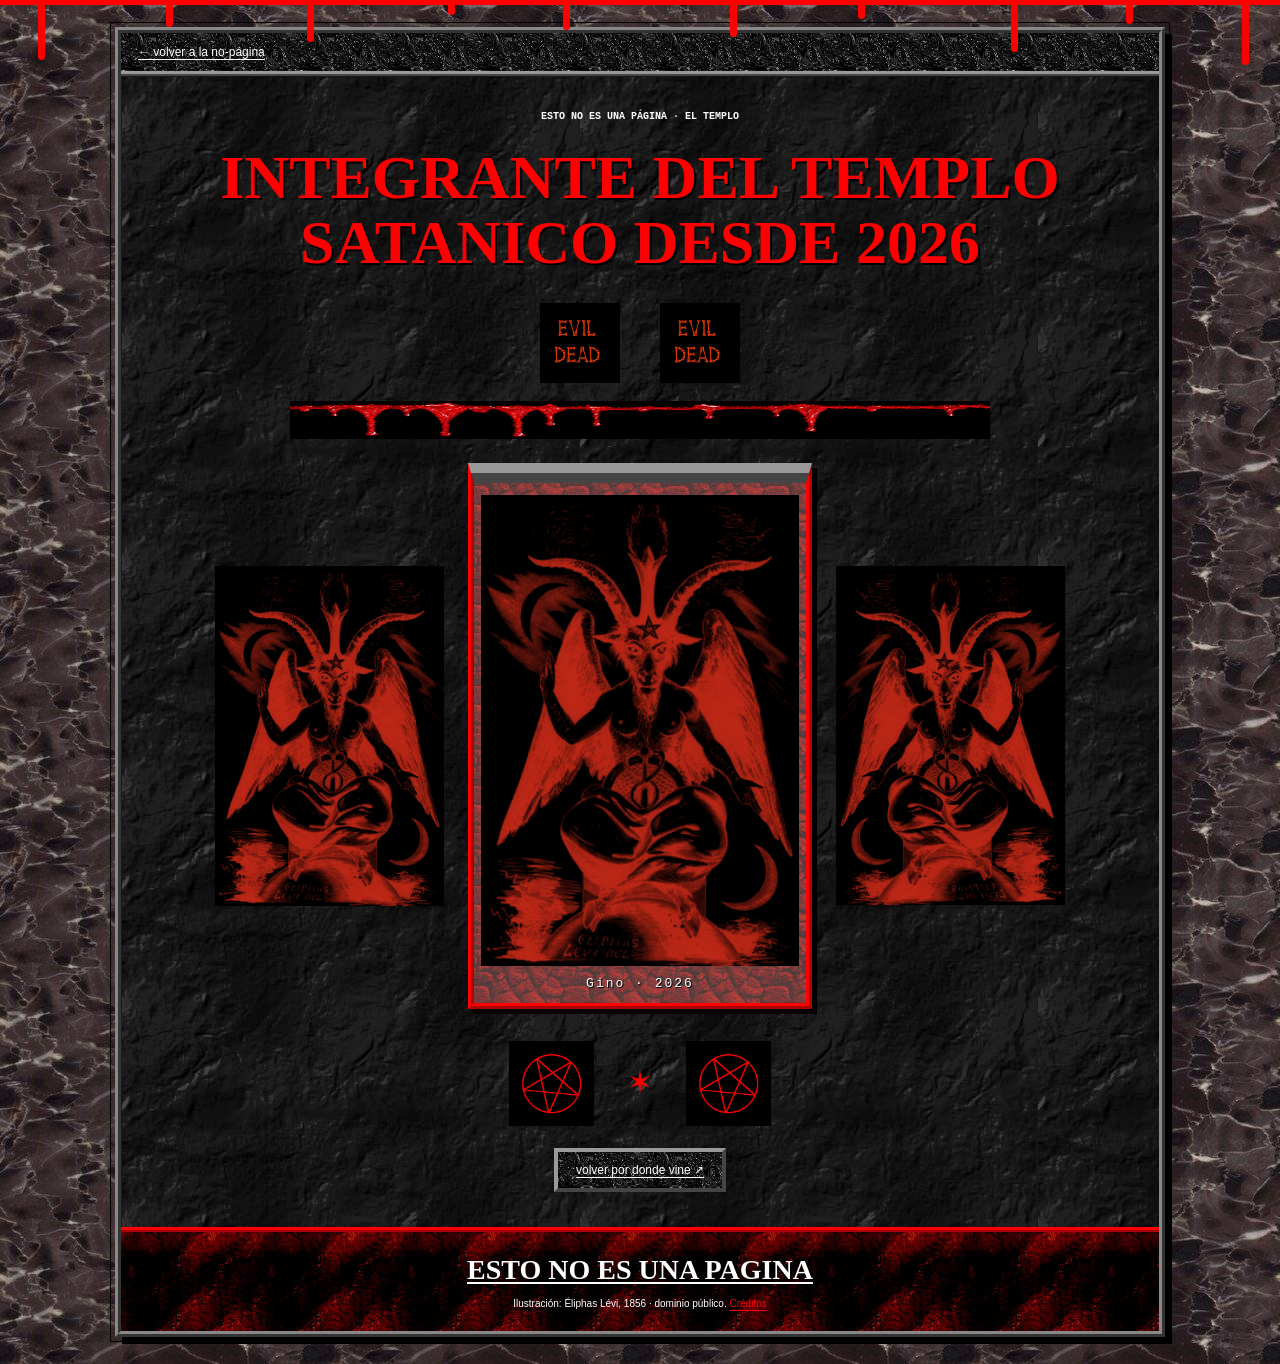
==== templo.html @ 2f42a0fe "Publicar ESTO NO ES UNA PAGINA con GIFs, fotos y Modo Impalero" ====
<!doctype html>
<html lang="es-AR">
<head>
  <meta charset="utf-8">
  <meta name="viewport" content="width=device-width, initial-scale=1">
  <meta name="theme-color" content="#080000">
  <link rel="icon" type="image/svg+xml" href="assets/night-sigil.svg">
  <title>EL TEMPLO · ESTO NO ES UNA PAGINA</title>
  <meta name="description" content="El rincón oscuro de Gino.">
  <link rel="stylesheet" href="style.css?v=12">
  <link rel="stylesheet" href="templo.css?v=10">
  <script id="site-texts" type="application/json">{}</script>
  <script src="templo.js?v=12" defer></script>
</head>
<body class="temple-page" data-export-file="templo.html">
  <div class="blood-edge" aria-hidden="true"><i></i><i></i><i></i><i></i><i></i><i></i><i></i><i></i><i></i><i></i></div>
  <div class="page-shell temple-shell">
    <nav class="temple-nav" aria-label="Controles del templo">
      <a href="index.html">← volver a la no-página</a>
      
    </nav>
    <main class="temple-main">
      <p class="temple-eyebrow">ESTO NO ES UNA PÁGINA · EL TEMPLO</p>
      <h1>INTEGRANTE DEL TEMPLO SATANICO DESDE 2026</h1>
      <div class="temple-gate-skulls" aria-hidden="true"><img class="" src="assets/retro-skull-red.gif" data-motion="assets/retro-skull-red.gif" data-still="assets/retro-skull-red.png" width="160" height="160" alt="" aria-hidden="true"><img class="" src="assets/retro-skull-red.gif" data-motion="assets/retro-skull-red.gif" data-still="assets/retro-skull-red.png" width="160" height="160" alt="" aria-hidden="true"></div><img class="blood-divider" src="assets/retro-blood-divider.gif" data-motion="assets/retro-blood-divider.gif" data-still="assets/retro-blood-divider.png" width="500" height="73" alt="" aria-hidden="true"><div class="baphomet-triptych">
        <img class="baphomet-side" src="assets/baphomet.gif" data-motion="assets/baphomet.gif" data-still="assets/baphomet.png" width="270" height="400" alt="Baphomet, ilustración de Éliphas Lévi iluminada en rojo">
        <figure class="baphomet-center"><img src="assets/baphomet.gif" data-motion="assets/baphomet.gif" data-still="assets/baphomet.png" width="270" height="400" alt="Baphomet en el centro del templo"><figcaption>Gino · 2026</figcaption></figure>
        <img class="baphomet-side mirrored" src="assets/baphomet.gif" data-motion="assets/baphomet.gif" data-still="assets/baphomet.png" width="270" height="400" alt="Baphomet a la derecha del templo">
      </div>
      <div class="temple-sigils" aria-label="Pentagramas animados"><img src="assets/pentagram.gif?v=7" data-motion="assets/pentagram.gif?v=7" data-still="assets/pentagram.png?v=7" width="220" height="220" alt="Pentagrama rojo animado"><span>✶</span><img src="assets/pentagram.gif?v=7" data-motion="assets/pentagram.gif?v=7" data-still="assets/pentagram.png?v=7" width="220" height="220" alt="Pentagrama rojo animado"></div>
      <a class="temple-exit" href="index.html#altar-brandon">volver por donde vine ↗</a>
    </main>
    <footer><a href="index.html">ESTO NO ES UNA PAGINA</a><p data-editor-lock>Ilustración: Éliphas Lévi, 1856 · dominio público. <a href="CREDITOS.md">Créditos</a></p></footer>
  </div>
  
</body>
</html>
---- style.css ----
@font-face{font-family:ComicLocal;src:url('assets/comic.ttf') format('truetype');font-display:swap}
@font-face{font-family:Pirata;src:url('assets/pirata-one.ttf') format('truetype');font-display:swap}
:root{--ink:#ffffff;--lime:#ffffff;--pink:#666666;--cyan:#cccccc;--realm:#222222;--phase:0deg;color-scheme:dark}
*{box-sizing:border-box}html{scroll-behavior:auto;scroll-padding-top:20px}
body{margin:0;background:#000000;color:var(--ink);font-family:'Times New Roman',Times,serif;font-size:15px;line-height:1.55;overflow-x:hidden}
button,input,select{font:inherit}button,a{-webkit-tap-highlight-color:transparent}button{cursor:pointer}a{color:#ffffff;text-underline-offset:3px}button:focus-visible,a:focus-visible,input:focus-visible,select:focus-visible{outline:2px solid #ffffff;outline-offset:3px}
button{border:2px outset #999999;border-radius:0;background:linear-gradient(#444444,#111111);color:#ffffff;padding:7px 12px}button:hover{background:#111111;color:#fff;border-color:#999999}button:active{border-style:inset;transform:translateY(1px)}button[aria-pressed=true]{background:#222222;color:#fff}
h1,h2,h3,p{margin-top:0}h2{font-size:22px}p{margin-bottom:14px}[hidden]{display:none!important}img{max-width:100%;image-rendering:auto}.text-link{padding:0;border:0;background:none;color:#cccccc;text-decoration:underline;text-align:left}.text-link:hover{background:transparent;color:#fff}.skip{position:fixed;top:-100px;left:12px;z-index:100;background:#ffffff;color:#000000;padding:12px}.skip:focus{top:10px}
.acid-background{position:fixed;inset:0;z-index:-2;background:#000000 url('assets/retro-black-silk.jpg') repeat;pointer-events:none}.star-dust{display:none}
.page-shell{width:min(1150px,calc(100% - 44px));margin:24px auto 38px;background:#000000;border:1px solid #666666;outline:1px solid #111111;outline-offset:4px;box-shadow:7px 7px 0 #000}
.topline{display:flex;align-items:center;justify-content:space-between;gap:12px;padding:6px 12px;background:#000000;color:#999999;font:11px Tahoma,Arial,sans-serif;border-bottom:1px solid #444444}.topline button{font:11px Tahoma,Arial,sans-serif;padding:4px 8px}
.masthead{position:relative;isolation:isolate;overflow:hidden;text-align:center;padding:28px 100px 29px;background:#000000;border-bottom:1px solid #444444;border-top:1px solid #111111;min-height:310px}
.masthead:before{content:'';position:absolute;inset:0;z-index:-1;background:url('assets/night-sigil.svg') center/350px 350px no-repeat;opacity:.65}
.tiny-welcome{color:#cccccc;font:12px 'Courier New',monospace;letter-spacing:2px;margin:0 0 15px}
.masthead h1{font-family:'Times New Roman',Times,serif;line-height:.91;font-size:clamp(55px,7.8vw,99px);font-weight:400;letter-spacing:1px;color:#ffffff;margin:0;text-shadow:2px 2px 0 #222222}
.masthead h1 span{display:block}.masthead h1 span+span{font-size:.87em;color:#cccccc;margin-top:5px}
.masthead-bottom{color:#999999;font-size:12px;margin:22px 0 0}.masthead-bottom strong{color:#ffffff;font-weight:normal}
.masthead-sticker{position:absolute;right:26px;bottom:23px;background:#000000;border:1px solid #444444;box-shadow:2px 2px 0 #000;color:#999999;padding:7px 9px;font:12px 'Courier New',monospace;line-height:1.1;transform:rotate(5deg)}
.header-stars{position:absolute;left:27px;bottom:24px;color:#666666;letter-spacing:8px;font-size:14px}.header-sigil{display:none}
.masthead .retro-skull{position:absolute;width:99px;height:63px;object-fit:contain;top:112px;left:28px}.masthead .retro-skull.right{left:auto;right:28px;transform:scaleX(-1)}
.blood-divider{display:block;width:min(100%,500px);height:38px;object-fit:fill;margin:0 auto;pointer-events:none}.masthead>.blood-divider{position:absolute;width:100%;max-width:100%;height:37px;bottom:0;left:0;margin:0}
.ticker{overflow:hidden;background:#000000;color:#cccccc;border-block:1px solid #222222;padding:6px 0;font:12px 'Courier New',monospace}.ticker>div{white-space:nowrap;width:max-content;animation:marquee 45s linear infinite}@keyframes marquee{from{transform:translateX(4%)}to{transform:translateX(-60%)}}
.main-nav{display:flex;flex-wrap:wrap;background:linear-gradient(#444444 0,#111111 45%,#000000 50%,#222222 100%);border-bottom:1px solid #999999;padding:2px 4px;gap:3px}
.main-nav a,.main-nav button{flex:1;min-width:0;text-align:center;padding:9px 7px;border:1px solid #666666;background:#111111;color:#ffffff;font:bold 12px Tahoma,Arial,sans-serif;text-decoration:none}.main-nav a:hover,.main-nav button:hover{background:#111111;color:#fff;border-color:#666666}.main-nav .temple-nav-link{color:#999999;background:#111111}.main-nav button{flex:0 0 53px}
.sticker-bomb{display:flex;align-items:center;justify-content:center;flex-wrap:wrap;gap:12px;padding:18px 14px;background:#000000;border-bottom:1px solid #222222}
.pasted-sticker{display:flex;align-items:center;gap:7px;padding:5px 9px;background:#000000;color:#cccccc;border:1px solid #444444;line-height:1.15;box-shadow:2px 2px 0 #000;min-height:61px}.pasted-sticker img{width:45px;height:45px;object-fit:contain}.pasted-sticker span{font:11px Tahoma,Arial,sans-serif;font-weight:bold}.pasted-sticker span b{font-weight:normal;font-size:10px}.anarchy-sticker,.communist-sticker{flex-direction:column;gap:3px;min-width:60px;padding:5px}.anarchy-sticker img,.communist-sticker img{width:40px;height:40px}.anarchy-sticker span,.communist-sticker span{font-size:10px}.anarchy-tape{font:13px Georgia,serif;color:#cccccc;border:1px dashed #666666;transform:rotate(-4deg);text-align:center;line-height:1.2;min-height:51px}
.columns{display:grid;grid-template-columns:186px minmax(0,1fr) 168px;gap:23px;padding:29px 20px 30px;background:#000000}.left-column,.right-column{display:flex;flex-direction:column;gap:24px;min-width:0}main{min-width:0}
.window{background:#000000;color:#ffffff;border:1px solid #666666;box-shadow:3px 3px 0 #000}.titlebar{margin:0;padding:6px 8px;border-bottom:1px solid #999999;background:linear-gradient(#666666,#222222 45%,#111111 50%,#222222);font:bold 11px Tahoma,Arial,sans-serif;color:#ffffff;display:flex;align-items:center;justify-content:space-between;gap:6px}.titlebar>span{font:11px Tahoma,sans-serif;color:#cccccc;border:1px outset #999999;background:#222222;width:15px;height:15px;line-height:13px;text-align:center;flex-shrink:0}.window-body{padding:13px}.directory .hello{font-family:'Times New Roman',Times,serif;font-size:27px;line-height:1.05;color:#ffffff;margin:1px 0 13px}.waving{color:#666666}.directory p{font-size:12px}.directory hr{border:0;border-top:1px solid #222222;margin:16px 0}.directory a,.directory button{display:block;font:12px Tahoma,Arial,sans-serif;line-height:1.5;color:#cccccc;margin:9px 0}.directory a:hover{color:#ffffff}.small-note{font-size:11px!important;color:#999999;margin:16px 0 0}
.friends-note{position:relative;border:1px solid #444444;padding:16px 12px;background:#000000}.friends-note:before{content:'†';position:absolute;top:-17px;left:calc(50% - 11px);font-size:29px;line-height:1;background:#000000;padding:0 4px;color:#666666}.friends-note h2{font-family:'Times New Roman',Times,serif;font-weight:normal;font-size:27px;line-height:1.05;color:#cccccc;margin:5px 0 12px}.friends-note p{font-size:12px;color:#cccccc;margin:0;overflow-wrap:anywhere}.friends-stars{display:block;color:#444444;text-align:center;font-size:16px;letter-spacing:7px;margin-top:8px}
.album-note{background:#000000;padding:12px;border:1px solid #444444}.album-note h2{font-family:'Times New Roman',Times,serif;font-size:27px;line-height:1;color:#cccccc;font-weight:normal;margin-bottom:13px}.album-cover{display:block;border:1px solid #666666;padding:3px}.album-cover img{display:block;width:100%;height:auto}.album-note p{font-size:12px;margin:12px 0}.album-listen{color:#cccccc;font:11px Tahoma,sans-serif;display:block;border-top:1px solid #222222;padding-top:9px}
.under-construction{border:1px dashed #666666;padding:11px 8px;color:#cccccc;text-align:center;background:#111111;font:11px Tahoma,Arial,sans-serif}.under-construction>span{font-size:23px;display:block}.under-construction strong{display:block;font-size:12px;letter-spacing:1px;line-height:1.2}.under-construction small{display:block;font-size:10px;margin-top:7px}.badge-stack{display:flex;flex-wrap:wrap;justify-content:center;gap:8px}.web-badge{display:block;width:84px;border:2px ridge #999999;background:linear-gradient(#444444,#000000);color:#cccccc;text-align:center;padding:4px 1px;font:9px Tahoma,Arial,sans-serif;line-height:1.2}.web-badge b{font-size:10px}.sidebar-sticker{background:#000000;color:#cccccc;border-block:3px double #666666;padding:10px 4px;text-align:center}.sidebar-sticker img{display:block;width:75px;height:75px;object-fit:contain;margin:0 auto 10px}.sidebar-sticker span{font:bold 12px 'Courier New',monospace;letter-spacing:1px;line-height:1.1}
.about-section{margin-bottom:35px}.welcome-box{position:relative;background:#000000;border:1px solid #444444;border-left:3px solid var(--realm);padding:24px 26px 19px;box-shadow:4px 4px 0 #000;margin-bottom:25px}.new-label{position:absolute;right:14px;top:-10px;background:#111111;border:1px solid #444444;color:#cccccc;padding:3px 8px;font:10px 'Courier New',monospace;letter-spacing:1.5px}.welcome-kicker{color:#999999;font:11px 'Courier New',monospace;letter-spacing:1px;margin-bottom:10px}.welcome-box h2{font-family:'Times New Roman',Times,serif;font-weight:400;font-size:61px;line-height:1;letter-spacing:1px;color:#ffffff;margin:0 0 17px}.welcome-box h2 br{display:none}.welcome-box h2 em{font-style:normal;color:#999999;text-decoration:none}.personal-intro{overflow-wrap:anywhere;font-size:15px;line-height:1.7}.welcome-bottom{display:flex;align-items:center;justify-content:space-between;font:10px Tahoma,sans-serif;color:#999999;border-top:1px solid #222222;padding-top:12px;gap:8px}.welcome-bottom>span:last-child{font-size:19px;color:#999999}
.about-album{display:grid;grid-template-columns:.8fr 1.2fr;gap:14px;align-items:start}.personal-photo{min-width:0;margin:0;border:1px solid #666666;background:#000000;box-shadow:3px 3px 0 #000}.photo-label{display:flex;justify-content:space-between;gap:7px;background:linear-gradient(#444444,#111111);color:#cccccc;border-bottom:1px solid #666666;padding:7px 8px;font:10px 'Courier New',monospace}.photo-image{padding:9px;background:#000000}.personal-photo img{display:block;width:100%;height:270px;object-fit:contain;border:1px solid #444444;margin:auto}.photo-gmod img{max-width:230px}.photo-plaza img{object-fit:cover;object-position:50% 30%}.personal-photo figcaption{padding:12px 13px;font-size:12px;line-height:1.65;color:#cccccc;overflow-wrap:anywhere}
.section-heading{display:flex;flex-wrap:wrap;justify-content:space-between;align-items:baseline;gap:7px;border-bottom:3px double #666666;padding-bottom:9px;margin:0 0 16px}.section-heading h2{font-family:'Times New Roman',Times,serif;font-weight:400;font-size:31px;line-height:1;margin:0;color:#cccccc}.section-heading>span{font:10px 'Courier New',monospace;color:#999999}
.odd-gifs{margin:32px 0}.odd-gif-grid{display:grid;grid-template-columns:1fr 1fr;gap:14px}.odd-gif-grid figure{margin:0;min-width:0;padding:7px;border:1px solid #444444;background:#000000}.odd-gif-grid img{display:block;width:100%;height:158px;object-fit:contain;background:#000}.odd-gif-grid figcaption{color:#999999;text-align:center;font:11px 'Courier New',monospace;line-height:1.35;padding:10px 2px 3px;overflow-wrap:anywhere}
.lab{margin:32px 0}.lab .window-body>p{font-size:13px}.toy-grid{display:grid;grid-template-columns:1fr 1fr;gap:10px}.toy-grid button{font-size:12px;padding:10px 7px}.toy-grid button:nth-child(3){border-color:#666666}.lab output{display:block;background:#000000;border:1px inset #999999;padding:13px 12px;color:#cccccc;font:12px 'Courier New',monospace;line-height:1.7;margin:15px 0 10px;min-height:60px}.lab .text-link{font-size:11px}
.gif-shrine{border:3px double #666666;background:#000000;margin:32px 0;padding:19px 12px 15px;text-align:center}.gif-shrine h2{font-family:'Times New Roman',Times,serif;font-weight:400;font-size:32px;color:#ffffff;line-height:1;margin:0 0 8px}.gif-shrine>p{font-size:11px;color:#999999}.gif-grid{display:grid;grid-template-columns:repeat(3,minmax(0,1fr));gap:8px}.gif-grid button{padding:9px 4px;background:#000000;border:1px solid #222222;color:#cccccc;display:flex;flex-direction:column;align-items:center;justify-content:center;gap:7px;font:10px Tahoma,sans-serif}.gif-grid button:hover{border-color:#666666}.gif-grid img{height:77px;object-fit:contain;max-width:100%}.shrine-note{margin:16px 0 0!important}
.thanks-note{position:relative;margin:35px 0;padding:25px 26px 20px;background:#000000;border-block:3px double #666666;border-inline:1px solid #444444}.thanks-kicker{font:10px 'Courier New',monospace;letter-spacing:1px;color:#cccccc}.thanks-note h2{font-family:'Times New Roman',Times,serif;font-weight:400;font-size:46px;line-height:1.04;margin:0 0 18px;color:#ffffff}.thanks-note>p:not(.thanks-kicker){font-size:14px;color:#cccccc}.thanks-signoff{border-top:1px solid #222222;padding-top:14px}.thanks-doodles{color:#666666;font-size:21px;letter-spacing:9px;text-align:center}.thanks-note #lucas-button{background:linear-gradient(#444444,#111111);border:2px outset #999999;color:#ffffff;font:12px Tahoma,Arial,sans-serif;padding:10px 14px;margin:4px 0 10px}.thanks-note #lucas-button:hover{background:#444444}
.friend-altar{position:relative;margin:45px 0 12px;text-align:center;background:#000000;border:5px double #666666;border-top:22px ridge #222222;padding:20px 22px 22px;clip-path:polygon(0 26px,7% 26px,7% 0,93% 0,93% 26px,100% 26px,100% 100%,0 100%)}
.altar-label{font:10px 'Courier New',monospace;color:#999999;letter-spacing:2px;margin:5px 0 11px}.friend-altar h2{font-family:'Times New Roman',Times,serif;font-weight:400;color:#ffffff;font-size:60px;line-height:1;margin:0 0 18px}.altar-portrait{display:flex;align-items:flex-end;justify-content:center;gap:18px;max-width:100%;margin:0 auto 25px}.altar-portrait .brandon-photo{width:min(205px,57%);height:auto;border:2px ridge #cccccc;box-shadow:3px 3px 0 #000}.altar-star{width:40px;height:140px;object-fit:contain;flex:0 1 40px;min-width:0}.brandon-dedication{font-size:15px;line-height:1.8;color:#cccccc;max-width:440px;margin:auto;overflow-wrap:anywhere}.altar-hearts{border-top:1px solid #222222;color:#666666;font-size:18px;letter-spacing:8px;padding-top:14px;margin-top:20px}
.temple-callout{background:#000000;border:3px double #444444;padding:13px 8px;text-align:center}.temple-callout>img{display:block;width:90px;height:90px;object-fit:contain;margin:0 auto 13px}.temple-button{display:block;border:1px solid #999999;background:#111111;color:#cccccc;padding:10px 4px;font:23px 'Times New Roman',Times,serif;line-height:1;text-decoration:none}.temple-button:hover{background:#222222;color:#fff}
.warning-box .window-body{text-align:center}.error-code{color:#666666;font:60px Impact,'Arial Black',sans-serif;line-height:1.1}.warning-box p{font-size:12px;line-height:1.4;margin:5px 0 13px}.warning-box button{font:10px Tahoma,sans-serif;padding:7px 5px}
.planet-box{border-block:1px solid #222222;text-align:center;padding:13px 7px;color:#999999}.planet-box p{font-size:11px;margin:0;line-height:1.5}.planet-box button{display:flex;justify-content:center;align-items:center;width:115px;height:115px;padding:3px;border:0;background:none;margin:6px auto}.planet-box img{width:105px;height:105px;object-fit:contain}
.dont-box{text-align:center;padding:14px 9px;background:#000000;border:1px dashed #444444}.dont-box p{font-size:10px;color:#999999;margin:0 0 10px}.dont-box button{border:5px outset #444444;background:#111111;color:#ffffff;width:105px;height:105px;border-radius:50%;font:bold 25px Impact,sans-serif;line-height:1.05;padding:0;box-shadow:3px 3px 0 #000}.dont-box small{display:block;font-size:10px;color:#999999;margin:12px 0 0}
.secret-meter .window-body{text-align:center}.secret-meter p{font-size:11px;margin-bottom:12px}.secret-meter strong{font:27px 'Courier New',monospace;color:#cccccc}.secret-dots{display:flex;justify-content:center;gap:9px;margin-bottom:13px}.secret-dots i{width:12px;height:12px;border:1px solid #666666;background:#111111}.secret-dots i.found{background:#666666;border-color:#ffffff}.secret-meter .text-link{font-size:11px}
.fortune-note{position:relative;padding:18px 12px;background:#111111;border:1px solid #666666;transform:rotate(-3deg)}.fortune-note:before{content:'';position:absolute;top:-6px;left:32%;width:40px;height:11px;background:#999999;border:1px solid #222222;transform:rotate(4deg)}.fortune-note span{font:10px 'Courier New',monospace;color:#cccccc}.fortune-note p{font-size:13px;color:#cccccc;margin:10px 0 0;line-height:1.6}
.visit-box{padding:11px 7px;border:2px ridge #666666;background:#000000;text-align:center;color:#999999;font:10px Tahoma,sans-serif}.visit-box strong{display:block;font:25px 'Courier New',monospace;letter-spacing:4px;color:#cccccc;background:#000000;border:1px inset #444444;padding:3px 2px;margin:8px 0 4px}.visit-box small{font-size:9px}
.retro-bat-box{padding:8px;text-align:center;border-bottom:1px solid #222222}.retro-bat-box img{display:block;width:100%;height:auto;object-fit:contain}
.portal-strip{margin:5px 20px 23px;border-block:3px double #666666;padding:20px 0 23px;text-align:center;background:#000000}.portal-strip h2{font-family:'Times New Roman',Times,serif;font-weight:400;font-size:37px;color:#cccccc;line-height:1;margin:0 0 8px}.portal-strip>p{color:#999999;font:11px 'Courier New',monospace;margin-bottom:20px}.portal-strip>div{display:grid;grid-template-columns:repeat(3,minmax(0,1fr));gap:15px}.portal-strip a{padding:13px 9px;background:#000000;border:1px solid #666666;color:#cccccc;font:bold 12px Tahoma,sans-serif;text-decoration:none}.portal-strip a span{display:block;color:#999999;font-size:10px;font-weight:normal;padding-top:6px}.portal-strip a:hover{background:#111111;color:#ffffff}
footer{background:#000000;border-top:1px solid #444444;padding:21px 18px 9px;text-align:center;color:#999999;font:11px Tahoma,Arial,sans-serif}footer>p:first-child{font-family:'Times New Roman',Times,serif;font-size:26px;color:#cccccc;margin-bottom:6px}footer p{margin-bottom:13px}.footer-row{display:flex;justify-content:space-between;gap:12px;font-size:10px}.footer-row a,.footer-row button{font:10px Tahoma,sans-serif;color:#999999}.footer-secret{font:10px 'Courier New',monospace;margin:12px 0 0;color:#666666}#last-dot{background:none;border:0;color:#999999;font-size:17px;padding:0 7px}
#particles{position:fixed;inset:0;pointer-events:none;z-index:40;overflow:hidden}.particle{position:absolute;top:-65px;font-weight:bold;animation:fall 4s linear forwards}@keyframes fall{to{transform:translate(70px,110vh) rotate(540deg)}}.cursor-star{position:fixed;color:#999999;pointer-events:none;z-index:45;font-size:14px;animation:twinkle .8s ease-out forwards}@keyframes twinkle{to{opacity:0;transform:translateY(17px) rotate(100deg) scale(.1)}}
#toast{position:fixed;z-index:90;bottom:22px;left:50%;transform:translateX(-50%);max-width:calc(100% - 28px);border:2px outset #999999;box-shadow:4px 4px 0 #000;background:#111111;color:#ffffff;padding:13px 19px;font-size:13px}
dialog{width:min(510px,calc(100% - 28px));max-height:85vh;padding:0 0 16px;border:3px ridge #999999;background:#000000;color:#ffffff;box-shadow:8px 8px 0 #000}dialog::backdrop{background:#000b}.dialog-bar{display:flex;justify-content:space-between;align-items:center;gap:12px;padding:6px 8px;background:linear-gradient(#666666,#111111);border-bottom:1px solid #999999;color:#ffffff;font:12px Tahoma,sans-serif}.dialog-bar button{padding:2px 7px;font-size:18px;line-height:1.1}.dialog-content{padding:22px;font-size:15px}.dialog-content h2{font-family:'Times New Roman',Times,serif;font-weight:400;font-size:37px;line-height:1.1;color:#cccccc}.dialog-content a{color:#cccccc}.dialog-content li{margin-bottom:12px}.dialog-content p:last-child{margin-bottom:0}.secret-symbol{text-align:center;font-size:55px;color:#666666}.secret-hint{background:#000000;border:1px inset #666666;padding:13px;color:#cccccc;font:12px 'Courier New',monospace;line-height:1.7}#dialog-ok{display:block;margin:auto;min-width:150px;font:12px Tahoma,sans-serif}.lucas-surprise{text-align:center}.lucas-surprise img{display:block;width:100%;height:auto;border:1px solid #666666}.lucas-surprise h2{font-size:40px;margin:18px 0 0}.noscript{position:fixed;bottom:0;width:100%;background:#111111;color:#ffffff;padding:12px;z-index:100}
.flip-day .odd-gif-grid img,.flip-day .gif-grid img{transform:rotate(180deg)}.paused *,.paused *:before,.paused *:after{animation-play-state:paused!important;scroll-behavior:auto!important}.paused .particle,.paused .cursor-star{display:none}
@media(max-width:1050px){.page-shell{width:calc(100% - 28px)}.columns{grid-template-columns:165px minmax(0,1fr) 150px;gap:15px;padding:25px 14px}.masthead h1{font-size:80px}.masthead{padding-inline:105px}.about-album{grid-template-columns:1fr}.personal-photo img{height:auto;max-height:400px;object-fit:contain}.photo-gmod img{max-width:220px}.photo-plaza img{width:100%;max-height:none}.toy-grid{grid-template-columns:1fr}.welcome-box{padding:24px 19px 17px}.welcome-box h2{font-size:55px}.welcome-box h2 br{display:block}.titlebar{font-size:10px}.pasted-sticker{padding:5px 7px}.sticker-bomb{gap:10px}.anarchy-tape{font-size:12px}}
@media(max-width:800px){.columns{grid-template-columns:164px minmax(0,1fr)}.right-column{grid-column:1/-1;display:grid;grid-template-columns:repeat(3,minmax(0,1fr));align-items:start;padding-top:14px;gap:24px 16px}.topline>span:nth-child(2){display:none}.masthead{min-height:285px;padding-inline:78px}.masthead h1{font-size:69px}.masthead .retro-skull{left:12px;width:65px;height:56px}.masthead .retro-skull.right{left:auto;right:12px}.tiny-welcome{font-size:10px;letter-spacing:1px}.main-nav a,.main-nav button{font-size:11px}.masthead-sticker{right:14px;font-size:10px}.header-stars{left:13px;font-size:11px}.welcome-box h2{font-size:53px}.personal-photo figcaption{font-size:14px}.portal-strip>div{gap:9px}.portal-strip a{font-size:11px}.footer-row{flex-wrap:wrap;justify-content:center}}
@media(max-width:560px){body{font-size:15px}.page-shell{width:calc(100% - 18px);margin:9px auto 20px;outline-offset:2px;box-shadow:3px 3px 0 #000}.topline{font-size:9px;padding:6px;gap:8px}.topline button{font-size:10px}.masthead{padding:23px 12px 38px;min-height:0}.masthead h1{font-size:clamp(46px,12.8vw,70px);letter-spacing:0}.masthead:before{background-size:260px}.tiny-welcome{font-size:9px;letter-spacing:0;margin-bottom:19px}.masthead-bottom{font-size:10px;margin-top:18px}.masthead .retro-skull{position:static;display:inline-block;width:48px;height:37px;vertical-align:middle;margin:16px 17px 0}.masthead-sticker,.header-stars{display:none}.masthead>.blood-divider{height:25px}.ticker{font-size:10px}.main-nav a,.main-nav button{flex:1 0 29%;font-size:11px;padding:10px 5px}.sticker-bomb{gap:8px;padding:14px 7px}.pasted-sticker{min-height:54px;padding:4px 6px}.pasted-sticker img{width:34px;height:34px}.pasted-sticker span{font-size:10px}.pasted-sticker span b{font-size:9px}.anarchy-sticker,.communist-sticker{min-width:50px}.anarchy-sticker img,.communist-sticker img{width:33px;height:33px}.anarchy-sticker span,.communist-sticker span{font-size:9px}.anarchy-tape{font-size:12px}.columns{display:flex;flex-direction:column;padding:24px 12px;gap:24px}.left-column{display:contents}.friends-note{order:0;padding:18px 16px}.friends-note h2{font-size:32px}.friends-note h2 br{display:none}.friends-note p{font-size:14px}.friends-stars{display:none}main{order:1}.directory{order:2}.album-note{order:3}.under-construction,.badge-stack{display:none}.left-column>.sidebar-sticker{order:5}.right-column{order:4;display:grid;grid-template-columns:1fr 1fr;gap:23px 12px;padding:0}.welcome-box{padding:24px 17px 18px}.welcome-box h2{font-size:52px}.welcome-box h2 br{display:none}.personal-intro{font-size:15px}.welcome-kicker{font-size:10px}.welcome-bottom{font-size:9px}.new-label{font-size:9px}.about-album{gap:19px}.photo-label{font-size:11px}.personal-photo figcaption{font-size:14px;padding:13px}.photo-image{padding:8px}.photo-gmod img{max-width:230px}.section-heading h2{font-size:31px}.section-heading>span{font-size:9px}.odd-gif-grid{gap:10px}.odd-gif-grid img{height:117px}.odd-gif-grid figcaption{font-size:10px}.toy-grid{grid-template-columns:1fr 1fr;gap:8px}.toy-grid button{font-size:11px;padding:10px 5px}.titlebar{font-size:11px}.gif-shrine{padding:18px 8px}.gif-shrine h2{font-size:28px}.gif-grid img{height:61px}.thanks-note{padding:22px 18px}.thanks-note h2{font-size:40px}.friend-altar{padding:19px 13px}.friend-altar h2{font-size:51px}.altar-portrait{gap:10px}.altar-star{width:31px;height:115px;flex-basis:31px}.brandon-dedication{font-size:14px}.temple-callout{grid-column:1/-1;display:flex;align-items:center;justify-content:center;gap:20px}.temple-callout>img{width:66px;height:66px;margin:0}.temple-button{font-size:28px;padding:12px}.album-cover{max-width:260px;margin:auto}.album-note h2{font-size:34px;text-align:center}.album-note p{font-size:14px}.directory p{font-size:14px}.directory a,.directory button{font-size:14px}.directory .hello{font-size:32px}.fortune-note p{font-size:12px}.portal-strip{margin:0 12px 20px}.portal-strip h2{font-size:32px}.portal-strip>div{grid-template-columns:1fr}.portal-strip a{font-size:13px}.footer-row{flex-direction:column;align-items:center}.lucas-surprise h2{font-size:35px}}
@media(prefers-reduced-motion:reduce){*,*:before,*:after{animation:none!important;transition:none!important}.cursor-star{display:none}}

.directory-sigil{text-align:center;margin:-8px 0 -13px}.directory-sigil img{width:65px;height:65px;object-fit:contain}.brandon-photo{filter:grayscale(1)}.gif-grid .pixel-gif{filter:grayscale(1)}
@media(max-width:560px){.directory-sigil{display:none}}
/* Fondos originales de Graphics by Jo y Horror GIF Necronomicon. */
:root{--ink:#fff;--lime:#fff;--pink:#f00;--cyan:#ccc;--realm:#ff0000}
body{font-family:'Times New Roman',Times,serif;font-size:16px;color:#fff}
a,.text-link{color:#f00}a:hover,.text-link:hover{color:#fff}
button{font-family:Tahoma,Arial,sans-serif;background:#111 url('assets/retro-dark-chrome.gif') repeat;border:3px outset #999;color:#fff;text-shadow:1px 1px 0 #000}
button:hover,button[aria-pressed=true]{background:#900 url('assets/retro-rough-red.jpg') repeat;border-color:#f00;color:#fff}
.acid-background{background:#000 url('assets/retro-jo-black-marble.jpg') repeat}
.page-shell{background:#000;border:5px ridge #888;outline:1px solid #000;box-shadow:7px 7px 0 #000}
.topline{background:#000;color:#ccc;border-color:#888}.topline button{border-width:2px}
.masthead{background:#000 url('assets/retro-black-stone.jpg') repeat;border-block:5px ridge var(--realm);padding-top:26px;padding-bottom:34px;min-height:300px}
.masthead:before{display:none}
.tiny-welcome{color:#fff;font:bold 12px 'Courier New',monospace;letter-spacing:0}
.masthead h1{font-family:'Times New Roman',Times,serif;font-size:clamp(48px,6.4vw,85px);font-weight:900;line-height:.98;letter-spacing:-1px;color:#fff;text-shadow:3px 3px 0 #900}
.masthead h1 span+span{color:#f00;font-size:.91em;text-shadow:2px 2px 0 #000}
.masthead-bottom,.masthead-bottom strong{color:#fff}.masthead-sticker{background:#000;border:2px outset #888;color:#f00}.header-stars{color:#f00}
.ticker{background:#800 url('assets/retro-rough-red.jpg') repeat;color:#fff;border-block:2px ridge #f00;font-weight:bold}
.main-nav{background:#000 url('assets/retro-dark-chrome.gif') repeat;border-bottom:4px ridge #888;padding:5px;gap:5px}
.main-nav a,.main-nav button{background:#000;border:3px outset #999;color:#fff;font:bold 12px Arial,sans-serif;text-decoration:underline}
.main-nav a:hover,.main-nav button:hover{background:#900;border-color:#f00}.main-nav .temple-nav-link{background:#900 url('assets/retro-rough-red.jpg') repeat;color:#fff}
.sticker-bomb{background:#000 url('assets/retro-black-stone.jpg') repeat;border-bottom:5px ridge #888}
.pasted-sticker{background:#000;border:2px outset #666;color:#fff}.anarchy-tape{color:#f00;border-color:#f00;font-weight:bold}
.columns{background:#000;gap:18px;padding-top:24px}
.window,.friends-note,.album-note,.sidebar-sticker,.welcome-box,.personal-photo,.odd-gif-grid figure,.gif-shrine,.thanks-note,.friend-altar,.temple-callout,.dont-box,.secret-meter,.fortune-note,.visit-box,.portal-strip{background:#000 url('assets/retro-black-stone.jpg') repeat;border:4px ridge #888;color:#fff}
.titlebar,.photo-label,.dialog-bar{background:#000 url('assets/retro-dark-chrome.gif') repeat;border-bottom:3px ridge #999;color:#fff;font-family:Tahoma,Arial,sans-serif;font-weight:bold;text-shadow:1px 1px 0 #000}
.titlebar>span{background:#999;color:#000;border:2px outset #ccc;text-shadow:none}
.window-body{padding:12px}.directory .hello{font-family:'Times New Roman',Times,serif;font-weight:bold;color:#f00;font-size:26px}
.directory a,.directory button{color:#f00}.directory a:hover{color:#fff}.directory hr{border-top:2px groove #999}.small-note,.waving{color:#ccc}
.friends-note{border-color:#f00}.friends-note:before{background:#000;color:#f00}.friends-note h2,.album-note h2{font-family:'Times New Roman',Times,serif;font-weight:bold;color:#f00;font-size:25px;line-height:1.1}
.friends-note p,.album-note p{color:#fff}.friends-stars{color:#f00}.album-cover{border:4px ridge #999;background:#000}.album-listen{color:#f00;border-color:#888}
.under-construction{background:#000;border:3px dashed #f00;color:#fff}.web-badge{background:#000 url('assets/retro-dark-chrome.gif') repeat;color:#fff;border:3px ridge #999}.sidebar-sticker span{color:#f00}
.welcome-box{border-left:6px ridge var(--realm);padding:20px;margin-bottom:20px}.new-label{background:#f00;border:2px outset #ccc;color:#fff;font-weight:bold}
.welcome-kicker{color:#ccc;letter-spacing:0}.welcome-box h2{font-family:'Times New Roman',Times,serif;font-size:47px;font-weight:bold;line-height:1.05;color:#fff;text-shadow:2px 2px 0 #000;letter-spacing:-1px}
.welcome-box h2 em{color:#f00}.personal-intro{font-size:16px;line-height:1.5}.welcome-bottom{color:#ccc;border-top:2px groove #888}.welcome-bottom>span:last-child{color:#f00}
.photo-label{font-size:11px;color:#fff}.photo-image{background:#000 url('assets/retro-dark-chrome.gif') repeat;padding:10px}.personal-photo img{border:2px inset #aaa}.personal-photo figcaption{color:#fff;font-size:14px;line-height:1.5}
.section-heading{background:#000 url('assets/retro-rough-red.jpg') repeat;padding:8px;border:3px ridge #f00;align-items:center}
.section-heading h2{font-family:'Times New Roman',Times,serif;font-size:27px;font-weight:bold;color:#fff;line-height:1.05;text-shadow:1px 1px 0 #000}.section-heading>span{color:#fff;letter-spacing:0}
.odd-gif-grid figcaption{color:#fff}.odd-gif-grid figure{border-width:3px}.toy-grid button{border-width:3px}.toy-grid button:nth-child(3){border-color:#f00}.lab output{color:#fff;border:3px inset #888}.lab .text-link{color:#f00}
.gif-shrine{border:5px ridge #999}.gif-shrine h2{font-family:'Times New Roman',Times,serif;font-weight:bold;color:#f00;font-size:30px;line-height:1.15}.gif-shrine>p{color:#fff}.gif-grid button{border:3px outset #999;color:#fff;background:#000}.gif-grid button:hover{border-color:#f00}
.thanks-note{background:#900 url('assets/retro-rough-red.jpg') repeat;border:5px ridge #f00;padding:20px}.thanks-kicker{color:#fff}.thanks-note h2{font-family:'Times New Roman',Times,serif;font-weight:bold;color:#fff;font-size:38px;line-height:1.1;text-shadow:2px 2px 0 #000}
.thanks-note>p:not(.thanks-kicker){color:#fff;font-size:16px}.thanks-signoff{border-top:3px groove #f00}.thanks-doodles{color:#fff}.thanks-note #lucas-button{background:#000 url('assets/retro-dark-chrome.gif') repeat;color:#fff;border:4px outset #999;font-weight:bold}.thanks-note #lucas-button:hover{background:#f00}
.friend-altar{background:#000 url('assets/retro-jo-black-marble.jpg') repeat;border:6px ridge #999;border-top:22px ridge #888}.altar-label{color:#fff;letter-spacing:0}.friend-altar h2{font-family:'Times New Roman',Times,serif;font-size:54px;font-weight:bold;color:#f00;text-shadow:2px 2px 0 #000}.altar-portrait .brandon-photo{border:5px ridge #999}.brandon-dedication{color:#fff;font-size:16px;line-height:1.6}.altar-hearts{color:#f00;border-top:3px groove #888}
.temple-callout{background:#800 url('assets/retro-red-stone.jpg') repeat;border:5px ridge #f00}.temple-button{background:#000;border:4px outset #aaa;color:#f00;font:bold 23px 'Times New Roman',Times,serif;text-decoration:underline}.temple-button:hover{background:#f00;color:#fff}
.error-code{color:#f00}.warning-box p,.planet-box,.dont-box p,.dont-box small{color:#fff}.planet-box{border-block:3px groove #888;background:#000 url('assets/retro-black-stone.jpg') repeat}.dont-box{border-color:#f00}.dont-box button{border-color:#f00;background:#900 url('assets/retro-rough-red.jpg') repeat;color:#fff}
.secret-meter strong{color:#f00}.secret-dots i{border:2px inset #999;background:#000}.secret-dots i.found{background:#f00;border-color:#fff}.fortune-note{transform:none}.fortune-note:before{background:#aaa;border-color:#444}.fortune-note span{color:#f00}.fortune-note p{color:#fff}.visit-box{color:#fff}.visit-box strong{color:#f00;border-color:#999}.retro-bat-box{border-bottom:3px groove #888}
.portal-strip{padding:16px 10px}.portal-strip h2{font-family:'Times New Roman',Times,serif;font-weight:bold;color:#f00;font-size:33px}.portal-strip>p{color:#fff}.portal-strip a{background:#000 url('assets/retro-dark-chrome.gif') repeat;border:3px outset #999;color:#fff;text-decoration:underline}.portal-strip a span{color:#fff}.portal-strip a:hover{background:#900;color:#fff}
footer{background:#000 url('assets/retro-black-stone.jpg') repeat;border-top:5px ridge #888;color:#ccc}footer>p:first-child{font-family:'Times New Roman',Times,serif;font-weight:bold;color:#f00}.footer-row a,.footer-row button{color:#f00}.footer-secret{color:#ccc}#last-dot{color:#f00}.cursor-star{color:#f00}
#toast{background:#000 url('assets/retro-rough-red.jpg') repeat;color:#fff;border:4px outset #999}
dialog{background:#000 url('assets/retro-black-stone.jpg') repeat;border:5px ridge #999;color:#fff}.dialog-content{font-family:'Times New Roman',Times,serif;font-size:16px}.dialog-content h2{font-family:'Times New Roman',Times,serif;font-weight:bold;color:#f00;font-size:35px}.dialog-content a{color:#f00}.secret-symbol{color:#f00}.secret-hint{color:#fff;border:3px inset #888}.lucas-surprise img{border:4px ridge #888}.noscript{background:#f00;color:#fff}
@media(max-width:800px){.masthead h1{font-size:60px}.masthead{min-height:265px}.welcome-box h2{font-size:42px}}
@media(max-width:560px){.page-shell{width:calc(100% - 14px);border-width:3px}.masthead{min-height:0;padding:20px 9px 36px}.masthead h1{font-size:clamp(38px,11vw,59px);letter-spacing:-1px}.columns{padding:22px 9px}.welcome-box{padding:20px 14px}.welcome-box h2{font-size:41px}.friends-note h2,.album-note h2{font-size:29px}.section-heading h2{font-size:25px}.section-heading>span{font-size:9px}.friend-altar h2{font-size:46px}.thanks-note h2{font-size:35px}.thanks-note{padding:20px 14px}.gif-shrine h2{font-size:26px}.temple-button{font-size:25px}.personal-photo figcaption{font-size:15px}.portal-strip{margin-inline:9px}.portal-strip h2{font-size:29px}.toy-grid button{font-size:11px;padding:8px 4px}.odd-gif-grid figure{padding:4px}}

/* Rastro de sangre más abundante: gotas nítidas que caen desde el cursor. */
.cursor-blood{position:fixed;display:block;width:var(--drop-size);height:calc(var(--drop-size) * 1.7);border-radius:50% 50% 42% 42%;pointer-events:none;animation:blood-trail 1.35s linear forwards}
@keyframes blood-trail{0%{opacity:1;transform:translate(0,0)}75%{opacity:1}100%{opacity:0;transform:translate(var(--drop-drift),var(--drop-fall)) scale(.6)}}
.paused .cursor-blood{display:none}.footer-end{font:12px 'Courier New',monospace;color:#ccc;margin:12px 0 0}
.welcome-box h2 br{display:block}
@media(prefers-reduced-motion:reduce){.cursor-blood{display:none}}
---- templo.css ----
.temple-page{background:#000000 url('assets/retro-black-silk.jpg') repeat;color:#ffffff}
.temple-shell{width:min(1050px,calc(100% - 38px));background:#000000;border:2px ridge #999999;outline-color:#111111;margin:27px auto}
.temple-nav{display:flex;align-items:center;justify-content:space-between;gap:16px;padding:12px 17px;background:linear-gradient(#222222,#000000);border-bottom:1px solid #666666;font:12px Tahoma,Arial,sans-serif}.temple-nav>a{color:#cccccc}.temple-nav>div{display:flex;gap:8px;flex-wrap:wrap}.temple-page button{font:11px Tahoma,Arial,sans-serif}
.temple-main{padding:35px 25px;text-align:center;background:#000000}.temple-eyebrow{color:#999999;font:10px 'Courier New',monospace;letter-spacing:3px;margin-bottom:23px}
.temple-main h1{font:400 clamp(35px,5.4vw,68px)/1.03 'Times New Roman',Times,serif;color:#999999;max-width:900px;margin:0 auto 28px;letter-spacing:1px;text-shadow:2px 2px 0 #111111}
.temple-main>.blood-divider{width:min(100%,700px);height:38px;margin:0 auto 24px}
.baphomet-triptych{display:grid;grid-template-columns:1fr 1.5fr 1fr;align-items:center;gap:24px;max-width:850px;margin:auto}.baphomet-triptych img{display:block;width:100%;height:auto;max-height:520px;object-fit:contain}
.baphomet-center{margin:0;background:#000000;border:5px double #666666;border-top:20px ridge #444444;padding:12px 7px;box-shadow:5px 5px 0 #000}.baphomet-center figcaption{font:13px 'Courier New',monospace;letter-spacing:4px;color:#999999;padding-top:10px}.baphomet-side.mirrored{transform:scaleX(-1)}
.temple-sigils{display:flex;align-items:center;justify-content:center;gap:33px;margin:32px 0 22px;color:#444444;font-size:31px}.temple-sigils img{width:85px;height:85px;object-fit:contain}.temple-exit{display:inline-block;border:2px outset #666666;background:#111111;color:#cccccc;padding:11px 18px;font:12px Tahoma,sans-serif}.temple-exit:hover{background:#222222}
.temple-page footer{background:#000000;border-top:1px solid #444444;padding:22px 10px;color:#999999}.temple-page footer>a{font:28px 'Times New Roman',Times,serif;color:#cccccc}.temple-page footer p{font:10px Tahoma,sans-serif;color:#999999;margin:12px 0 0}
.blood-edge{position:fixed;top:0;left:0;right:0;height:5px;background:#222222;z-index:1;pointer-events:none}.blood-edge i{position:absolute;top:0;width:7px;height:27px;border-radius:0 0 5px 5px;background:#222222;transform-origin:top;animation:blood-drip 6s ease-in-out infinite alternate}.blood-edge i:nth-child(1){left:3%;height:60px}.blood-edge i:nth-child(2){left:13%;animation-delay:-1s}.blood-edge i:nth-child(3){left:24%;height:42px;animation-delay:-3s}.blood-edge i:nth-child(4){left:35%;height:15px}.blood-edge i:nth-child(5){left:44%;height:30px;animation-delay:-2s}.blood-edge i:nth-child(6){left:57%;height:37px}.blood-edge i:nth-child(7){left:67%;height:19px;animation-delay:-1s}.blood-edge i:nth-child(8){left:79%;height:52px;animation-delay:-4s}.blood-edge i:nth-child(9){left:88%;height:24px}.blood-edge i:nth-child(10){left:97%;height:65px;animation-delay:-2s}@keyframes blood-drip{from{transform:scaleY(.7)}to{transform:scaleY(1.1)}}
.temple-gate-skulls{display:flex;justify-content:center;gap:40px;margin:0 auto 18px}.temple-gate-skulls img{width:80px;height:80px;object-fit:contain}
@media(max-width:600px){.temple-shell{width:calc(100% - 20px);margin:16px auto}.temple-nav{flex-direction:column;align-items:flex-start;padding:11px}.temple-main{padding:28px 10px}.temple-eyebrow{font-size:9px;letter-spacing:1px}.temple-main h1{font-size:39px}.baphomet-triptych{grid-template-columns:.38fr 1fr .38fr;gap:6px}.baphomet-center{padding:8px 3px;border-width:3px;border-top-width:12px}.baphomet-center figcaption{font-size:10px;letter-spacing:2px}.temple-sigils{gap:20px}.temple-sigils img{width:65px;height:65px}.temple-gate-skulls{gap:28px}.temple-gate-skulls img{width:62px;height:62px}.blood-edge i{width:5px}.blood-edge i:nth-child(odd){height:23px}}
@media(prefers-reduced-motion:reduce){*,*:before,*:after{animation:none!important}}
/* Piedra roja y mármol de los mismos catálogos de fondos históricos. */
.temple-page{background:#000 url('assets/retro-jo-black-marble.jpg') repeat;color:#fff}
.temple-shell{border:6px ridge #888;background:#000;outline-color:#000}
.temple-nav{background:#000 url('assets/retro-dark-chrome.gif') repeat;border-bottom:5px ridge #999}.temple-nav>a{color:#fff}
.temple-main{background:#000 url('assets/retro-black-stone.jpg') repeat}
.temple-eyebrow{color:#fff;letter-spacing:0;font-weight:bold}
.temple-main h1{font-family:'Times New Roman',Times,serif;font-weight:bold;color:#f00;font-size:clamp(34px,5vw,62px);line-height:1.05;letter-spacing:0;text-shadow:2px 2px 0 #000}
.baphomet-center{background:#800 url('assets/retro-red-stone.jpg') repeat;border:6px ridge #f00;border-top:20px ridge #999}.baphomet-center figcaption{color:#fff;text-shadow:1px 1px 0 #000;letter-spacing:2px}
.temple-sigils{color:#f00}.temple-exit{background:#000 url('assets/retro-dark-chrome.gif') repeat;color:#fff;border:4px outset #999}.temple-exit:hover{background:#900}
.temple-page footer{background:#000 url('assets/retro-rough-red.jpg') repeat;color:#fff;border-top:5px ridge #f00}.temple-page footer>a{font-family:'Times New Roman',Times,serif;font-weight:bold;color:#fff}.temple-page footer p{color:#fff}.blood-edge,.blood-edge i{background:#f00}
@media(max-width:600px){.temple-shell{border-width:3px}.temple-main h1{font-size:35px}.baphomet-center{border-width:4px;border-top-width:12px}}
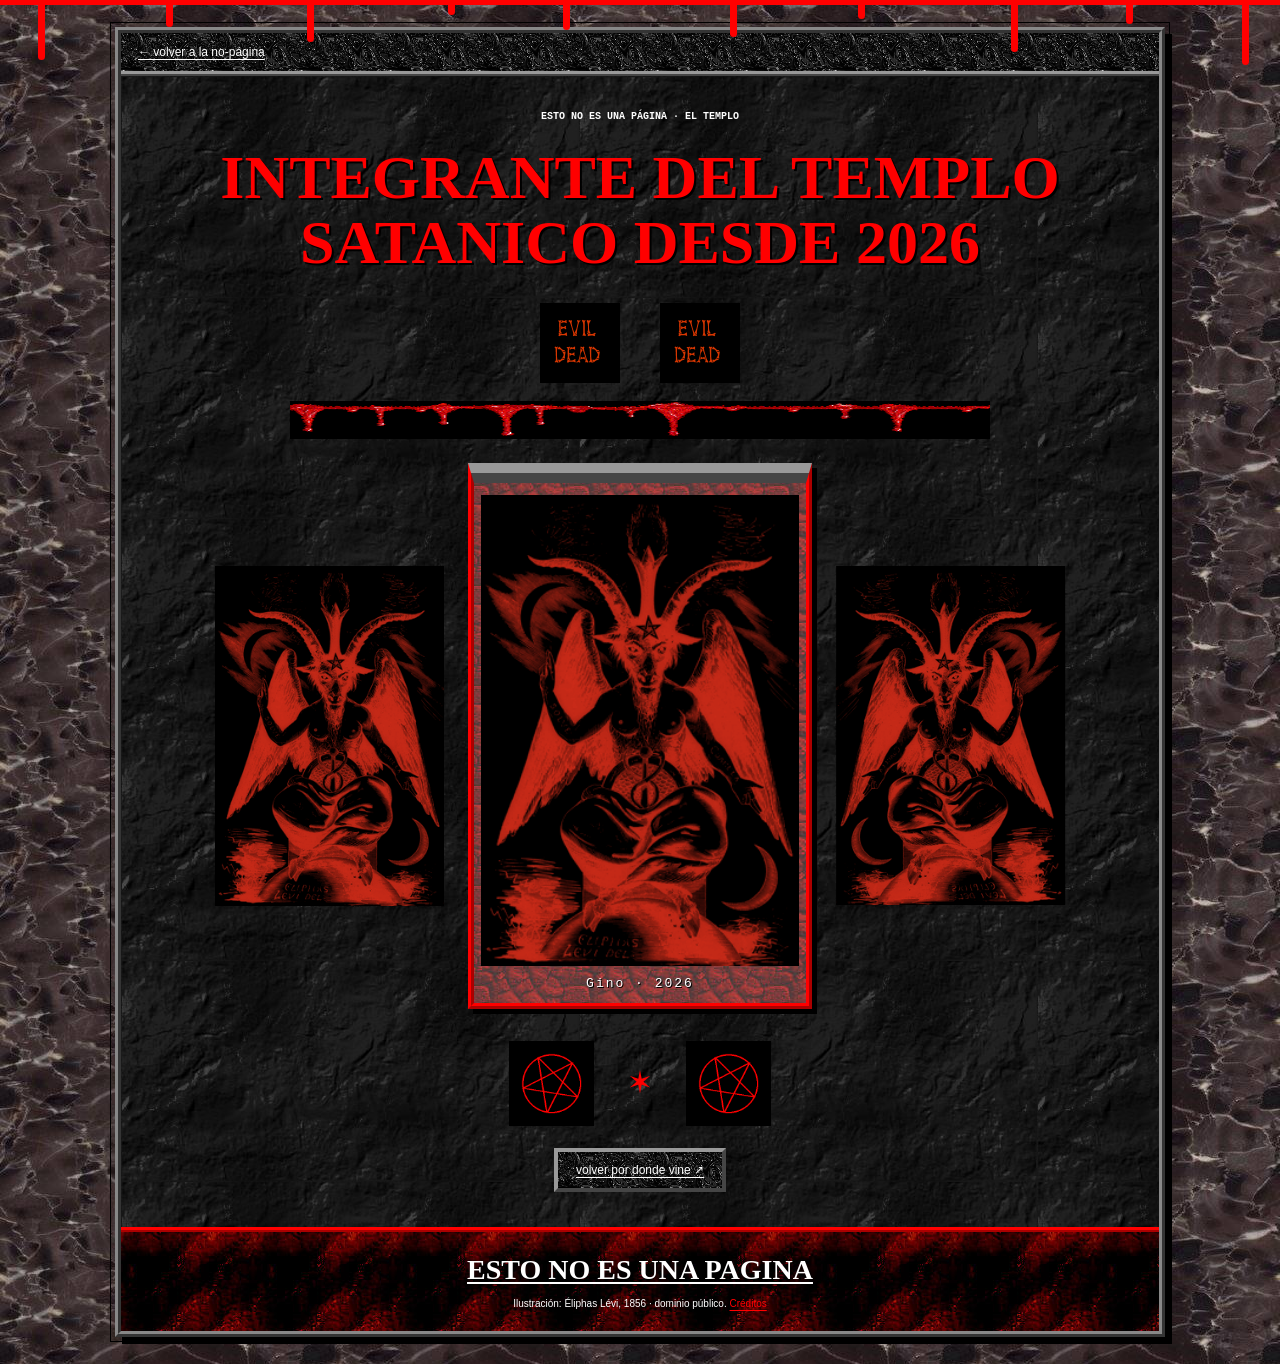
==== commit 759df52f: "Pedir código para foto IRL y aplicar cambios de Gino" ====
--- a/templo.html
+++ b/templo.html
@@ -3,11 +3,15 @@
 <head>
   <meta charset="utf-8">
   <meta name="viewport" content="width=device-width, initial-scale=1">
+  <meta name="robots" content="nosnippet, noimageindex">
+  <meta property="og:description" content="">
+  <meta property="og:image" content="">
+  <meta name="twitter:description" content="">
+  <meta name="twitter:image" content="">
   <meta name="theme-color" content="#080000">
-  <link rel="icon" type="image/svg+xml" href="assets/night-sigil.svg">
-  <title>EL TEMPLO · ESTO NO ES UNA PAGINA</title>
-  <meta name="description" content="El rincón oscuro de Gino.">
-  <link rel="stylesheet" href="style.css?v=12">
+  <link rel="icon" href="data:,">
+  <title>EL TEMPLO · ESTO NO ES UNA PAGINA</title>+  <link rel="stylesheet" href="style.css?v=13">
   <link rel="stylesheet" href="templo.css?v=10">
   <script id="site-texts" type="application/json">{}</script>
   <script src="templo.js?v=12" defer></script>
--- a/style.css
+++ b/style.css
@@ -1,4 +1,5 @@
-@font-face{font-family:ComicLocal;src:url('assets/comic.ttf') format('truetype');font-display:swap}
+@font-face{font-family:ComicLocal;src:url('assets/comic.ttf') format('truetype');font-display:swap}
+.photo-gate{min-height:270px;display:flex;flex-direction:column;justify-content:center;align-items:center;gap:25px;background:#000 url('assets/retro-black-stone.jpg') repeat;border:3px inset #888;padding:18px 10px}.photo-lock{width:56px;height:56px;color:#f00}.photo-code-row{display:grid;grid-template-columns:minmax(0,1fr) 44px;gap:6px;width:100%;max-width:240px}.photo-code-row input{min-width:0;width:100%;height:44px;background:#000;color:#fff;border:3px inset #888;padding:8px;font:16px 'Courier New',monospace;border-radius:0}.photo-code-row button{width:44px;height:44px;padding:9px;background:#000 url('assets/retro-dark-chrome.gif') repeat;border:3px outset #aaa}.photo-code-row button svg{display:block;width:100%;height:100%}.photo-code-row button:disabled{cursor:wait}.photo-gate.invalid-code input{border-color:#f00}.construction-gif{text-align:center;padding:8px 0}.construction-gif img{display:block;width:117px;height:150px;margin:auto;max-width:100%;object-fit:contain}
 @font-face{font-family:Pirata;src:url('assets/pirata-one.ttf') format('truetype');font-display:swap}
 :root{--ink:#ffffff;--lime:#ffffff;--pink:#666666;--cyan:#cccccc;--realm:#222222;--phase:0deg;color-scheme:dark}
 *{box-sizing:border-box}html{scroll-behavior:auto;scroll-padding-top:20px}
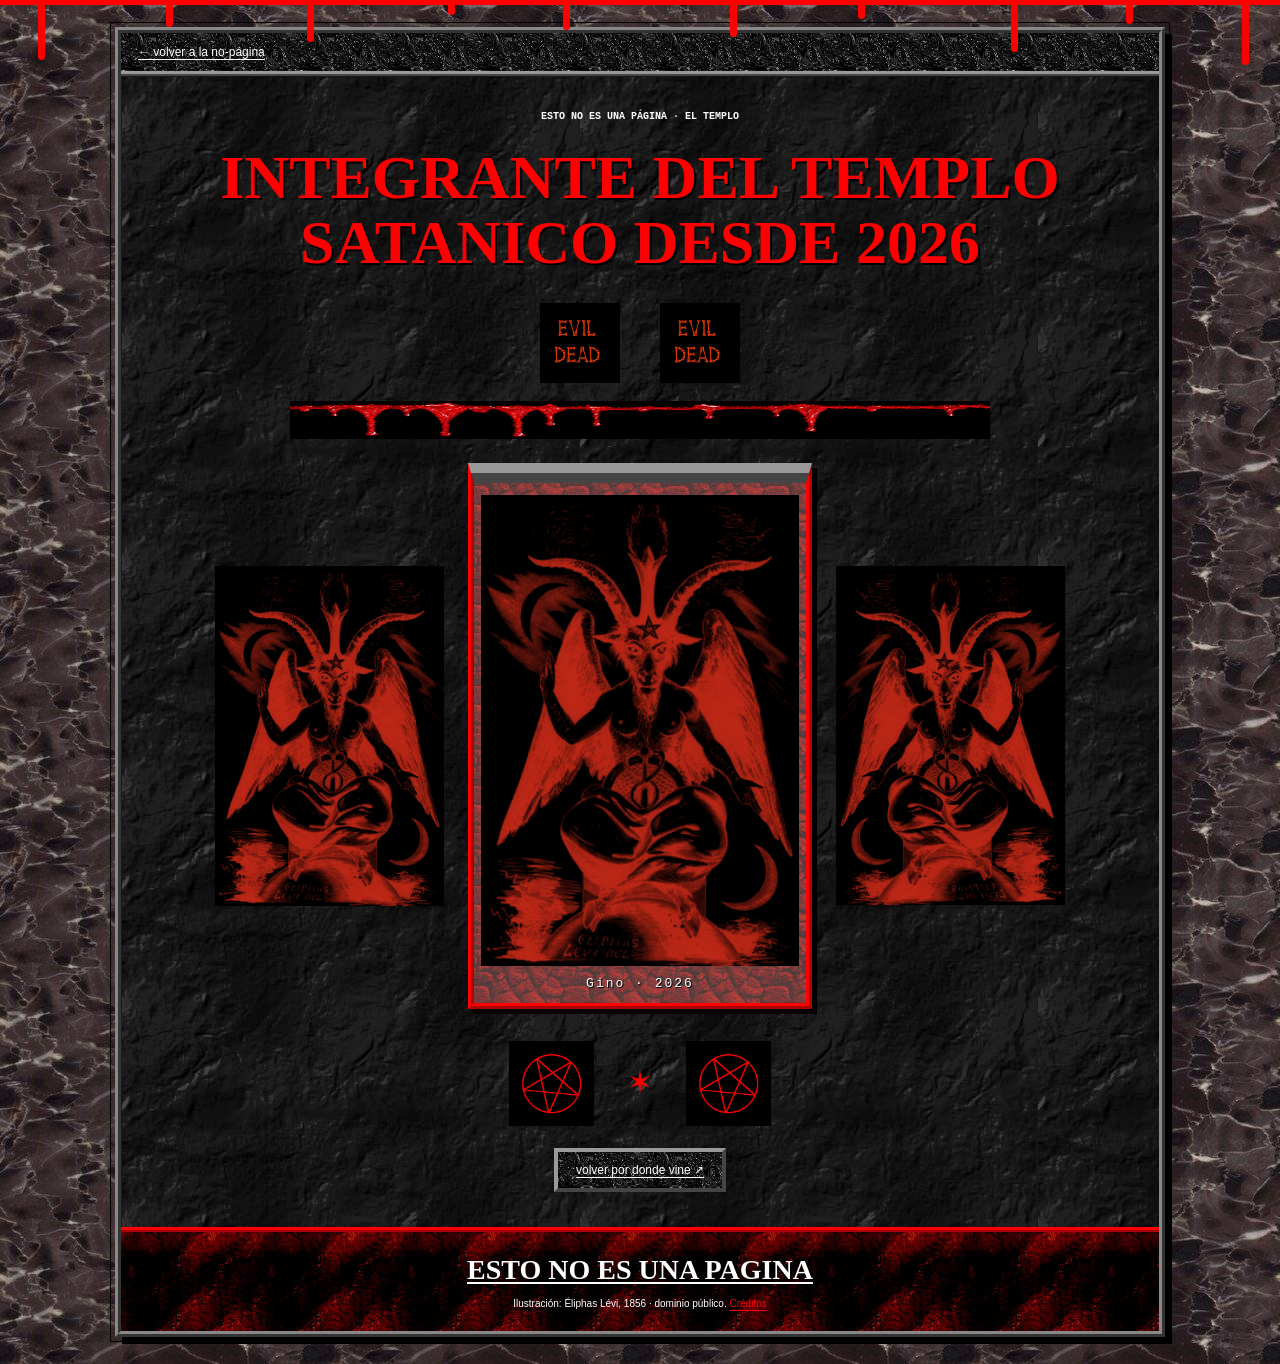
==== commit 1a882a2b: "Add private messages and 4:20 GIF; replace Wotsa audio" ====
--- a/templo.html
+++ b/templo.html
@@ -15,6 +15,8 @@
   <link rel="stylesheet" href="templo.css?v=10">
   <script id="site-texts" type="application/json">{}</script>
   <script src="templo.js?v=12" defer></script>
+  <link rel="stylesheet" href="time-420.css?v=1">
+  <script src="time-420.js?v=1" defer></script>
 </head>
 <body class="temple-page" data-export-file="templo.html">
   <div class="blood-edge" aria-hidden="true"><i></i><i></i><i></i><i></i><i></i><i></i><i></i><i></i><i></i><i></i></div>
@@ -37,5 +39,6 @@
     <footer><a href="index.html">ESTO NO ES UNA PAGINA</a><p data-editor-lock>Ilustración: Éliphas Lévi, 1856 · dominio público. <a href="CREDITOS.md">Créditos</a></p></footer>
   </div>
   
+  <dialog id="time-420-overlay" aria-labelledby="time-420-text" tabindex="-1" closedby="none"><img data-src="assets/420.gif" width="400" height="206" alt=""><p id="time-420-text">QUE HACES A LAS 4:20 AMIGO? PODES ESTAR HACIENDO OTRA COSA MÁS PRODUCTIVA</p></dialog>
 </body>
 </html>
--- a/time-420.css
+++ b/time-420.css
@@ -0,0 +1,6 @@
+#time-420-overlay{position:fixed;inset:0;width:100vw;height:100vh;height:100dvh;max-width:none;max-height:none;box-sizing:border-box;margin:0;padding:0;border:0;outline:0;box-shadow:none;background:#000;color:#fff;overflow:hidden;touch-action:none;overscroll-behavior:none;z-index:2147483647}
+#time-420-overlay::backdrop{background:#000}
+#time-420-overlay img{position:absolute;inset:0;display:block;width:100%;height:100%;max-width:none;margin:0;border:0;object-fit:fill}
+#time-420-text{position:absolute;left:0;right:0;bottom:max(20px,env(safe-area-inset-bottom));margin:0 16px;padding:12px;background:#000c;color:#fff;text-align:center;font:bold clamp(20px,4.5vw,60px)/1.15 'Times New Roman',Times,serif;overflow-wrap:break-word}
+body.time-420-active{overflow:hidden}
+@media(max-width:560px){#time-420-text{margin-inline:8px;padding:10px;font-size:clamp(22px,6vw,34px)}}
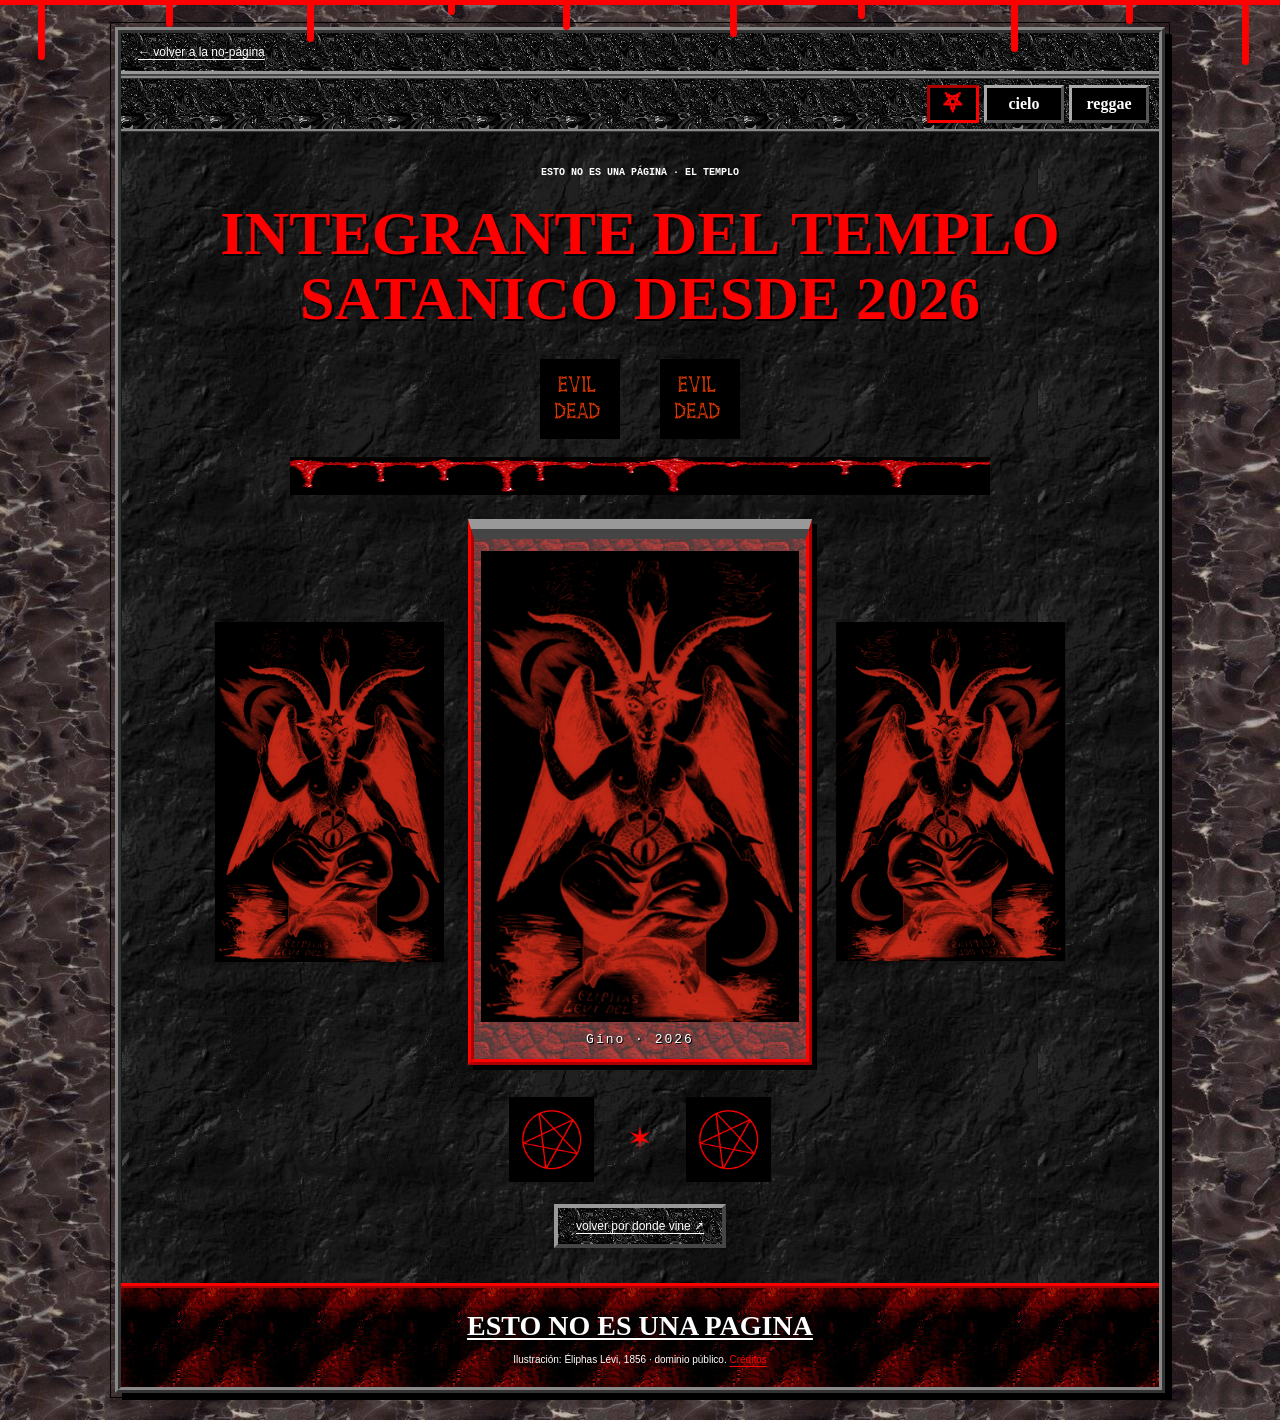
==== commit fa8e62fc: "Add sky and reggae themes with persistent style selector" ====
--- a/templo.html
+++ b/templo.html
@@ -17,6 +17,10 @@
   <script src="templo.js?v=12" defer></script>
   <link rel="stylesheet" href="time-420.css?v=1">
   <script src="time-420.js?v=1" defer></script>
+  <link rel="stylesheet" href="theme-sky.css?v=1">
+  <link rel="stylesheet" href="theme-reggae.css?v=1">
+  <link rel="stylesheet" href="themes.css?v=1">
+  <script src="themes.js?v=1"></script>
 </head>
 <body class="temple-page" data-export-file="templo.html">
   <div class="blood-edge" aria-hidden="true"><i></i><i></i><i></i><i></i><i></i><i></i><i></i><i></i><i></i><i></i></div>
@@ -25,6 +29,7 @@
       <a href="index.html">← volver a la no-página</a>
       
     </nav>
+    <div class="theme-switcher" role="group" aria-label="3 estilos diferentes"><button type="button" data-theme-choice="oscuro" aria-label="oscuro" aria-pressed="true">⛧</button><button type="button" data-theme-choice="cielo" aria-pressed="false">cielo</button><button type="button" data-theme-choice="reggae" aria-pressed="false">reggae</button></div>
     <main class="temple-main">
       <p class="temple-eyebrow">ESTO NO ES UNA PÁGINA · EL TEMPLO</p>
       <h1>INTEGRANTE DEL TEMPLO SATANICO DESDE 2026</h1>
--- a/theme-sky.css
+++ b/theme-sky.css
@@ -0,0 +1,451 @@
+/* The sky theme is scoped to ordinary page content and releases it during music mode. */
+html[data-theme="cielo"] body:not(.impalero){
+  --ink:#062568;
+  --lime:#062568;
+  --pink:#064bc0;
+  --cyan:#064bc0;
+  --realm:#0757cb;
+  color-scheme:light;
+  color:#062568;
+  background:#0767d7 url('assets/theme-sky-clouds.svg') repeat;
+}
+html[data-theme="cielo"] body:not(.impalero) .acid-background{
+  background:#0767d7 url('assets/theme-sky-clouds.svg') repeat;
+  animation:theme-sky-drift 90s linear infinite;
+}
+html[data-theme="cielo"] body:not(.impalero) :is(.page-shell,.temple-shell){
+  background:#fff url('assets/theme-sky-panel.svg') repeat;
+  border:7px ridge #dfbf49;
+  outline:2px solid #0350ba;
+  outline-offset:2px;
+  box-shadow:7px 7px 0 #003a94;
+}
+html[data-theme="cielo"] body:not(.impalero) :where(.page-shell,.temple-shell,#weird-dialog) a{
+  color:#043cbb;
+}
+html[data-theme="cielo"] body:not(.impalero) :where(.page-shell,.temple-shell,#weird-dialog) a:hover{
+  color:#a55c00;
+}
+html[data-theme="cielo"] body:not(.impalero) :where(.page-shell,.temple-shell,#weird-dialog) button:not([data-theme-choice]){
+  border:3px outset #f1d37b;
+  border-radius:0;
+  background:linear-gradient(#fff7be 0%,#e7c044 47%,#c38c16 50%,#ffe684 100%);
+  color:#082562;
+  text-shadow:1px 1px 0 #fff2b3;
+}
+html[data-theme="cielo"] body:not(.impalero) :where(.page-shell,.temple-shell,#weird-dialog) button:not([data-theme-choice]):hover,
+html[data-theme="cielo"] body:not(.impalero) :where(.page-shell,.temple-shell,#weird-dialog) button:not([data-theme-choice])[aria-pressed="true"]{
+  background:#0a57c8;
+  border-color:#c6e3ff;
+  color:#fff;
+  text-shadow:1px 1px 0 #003078;
+}
+html[data-theme="cielo"] body:not(.impalero) :where(.page-shell,.temple-shell,#weird-dialog) :is(button,a,input,textarea,select):focus-visible{
+  outline-color:#0345c0;
+}
+html[data-theme="cielo"] body:not(.impalero) .topline{
+  background:#073f9b;
+  color:#fff4bb;
+  border-color:#f7db78;
+}
+html[data-theme="cielo"] body:not(.impalero) .masthead{
+  background:#0767d7 url('assets/theme-sky-clouds.svg') repeat;
+  border-block:7px ridge #e5bd36;
+  min-height:330px;
+  padding-top:31px;
+  padding-bottom:39px;
+}
+html[data-theme="cielo"] body:not(.impalero) .masthead:before{
+  display:block;
+  background:url('assets/theme-sky-halo.svg') center 41%/min(650px,100%) auto no-repeat;
+  opacity:.9;
+}
+html[data-theme="cielo"] body:not(.impalero) .masthead h1{
+  color:#fff;
+  text-shadow:3px 3px 0 #0043a4,5px 5px 0 #cf9c1d;
+  letter-spacing:-1px;
+}
+html[data-theme="cielo"] body:not(.impalero) .masthead h1 span+span{
+  color:#fff3ac;
+  text-shadow:3px 3px 0 #0043a4;
+}
+html[data-theme="cielo"] body:not(.impalero) :is(.tiny-welcome,.masthead-bottom,.masthead-bottom strong){
+  color:#fff;
+  text-shadow:1px 1px 0 #0043a4;
+}
+html[data-theme="cielo"] body:not(.impalero) :is(.header-stars,.header-sigil){color:#ffdf57}
+html[data-theme="cielo"] body:not(.impalero) .masthead-sticker{
+  background:#fffbdc;
+  color:#0649ba;
+  border-color:#d6ae2d;
+  box-shadow:2px 2px 0 #003e95;
+}
+html[data-theme="cielo"] body:not(.impalero) .masthead>.blood-divider{
+  border-top:2px solid #ffde61;
+}
+html[data-theme="cielo"] body:not(.impalero) .ticker{
+  background:#d3a522 url('assets/theme-sky-gold.svg') repeat;
+  color:#092b75;
+  border-color:#f9e691;
+  text-shadow:1px 1px 0 #fff7cf;
+}
+html[data-theme="cielo"] body:not(.impalero) .main-nav{
+  background:#164ca9;
+  border-color:#d6b538;
+}
+html[data-theme="cielo"] body:not(.impalero) .main-nav :is(a,button){
+  color:#082562;
+  background:linear-gradient(#f4fbff,#91bdf5 48%,#4a85da 51%,#cce9ff);
+  border:3px outset #d6e8ff;
+  text-shadow:1px 1px 0 #fff;
+}
+html[data-theme="cielo"] body:not(.impalero) .main-nav :is(a,button):hover{
+  background:#e7c044;
+  border-color:#fff0a9;
+  color:#072363;
+}
+html[data-theme="cielo"] body:not(.impalero) .sticker-bomb{
+  background:#c4e5ff url('assets/theme-sky-panel.svg') repeat;
+  border-bottom:6px ridge #d6b538;
+}
+html[data-theme="cielo"] body:not(.impalero) .pasted-sticker{
+  background:#fff;
+  color:#043cbb;
+  border:3px outset #99bde7;
+  box-shadow:2px 2px 0 #719ed5;
+}
+html[data-theme="cielo"] body:not(.impalero) .anarchy-tape{
+  background:#ffeda0;
+  color:#062568;
+  border-color:#d8af23;
+}
+html[data-theme="cielo"] body:not(.impalero) .columns{
+  background:#eaf8ff url('assets/theme-sky-panel.svg') repeat;
+}
+html[data-theme="cielo"] body:not(.impalero) :is(.window,.friends-note,.album-note,.sidebar-sticker,.welcome-box,.personal-photo,.odd-gif-grid figure,.gif-shrine,.thanks-note,.friend-altar,.temple-callout,.dont-box,.secret-meter,.fortune-note,.visit-box,.portal-strip,.private-messages){
+  color:#062568;
+  background:#f2fbff url('assets/theme-sky-panel.svg') repeat;
+  border:5px ridge #d9b33d;
+  box-shadow:3px 3px 0 #7da6d4;
+}
+html[data-theme="cielo"] body:not(.impalero) :is(.titlebar,.photo-label,.dialog-bar,.section-heading){
+  background:linear-gradient(#5ba2f4 0%,#075cd1 45%,#063f9b 50%,#2b7bde 100%);
+  color:#fff4b5;
+  border-color:#e3c24e;
+  text-shadow:1px 1px 0 #003277;
+}
+html[data-theme="cielo"] body:not(.impalero) .titlebar>span{
+  color:#063370;
+  background:#e0efff;
+  border-color:#f5dc7c;
+  text-shadow:none;
+}
+html[data-theme="cielo"] body:not(.impalero) :is(.directory .hello,.friends-note h2,.album-note h2,.section-heading h2,.gif-shrine h2,.thanks-note h2,.friend-altar h2,.portal-strip h2){
+  color:#063caa;
+  text-shadow:1px 1px 0 #fff;
+}
+html[data-theme="cielo"] body:not(.impalero) .section-heading h2{
+  color:#fff4b5;
+  text-shadow:1px 1px 0 #003277;
+}
+html[data-theme="cielo"] body:not(.impalero) .section-heading>span{color:#fff}
+html[data-theme="cielo"] body:not(.impalero) :is(.directory a,.directory button,.album-listen,.lab .text-link,.fortune-note span,.sidebar-sticker span){
+  color:#0345bd;
+}
+html[data-theme="cielo"] body:not(.impalero) :is(.small-note,.waving,.welcome-kicker,.welcome-bottom,.footer-end){
+  color:#284d8b;
+}
+html[data-theme="cielo"] body:not(.impalero) :is(.friends-note p,.album-note p,.personal-photo figcaption,.odd-gif-grid figcaption,.gif-shrine>p,.thanks-note>p,.brandon-dedication,.warning-box p,.dont-box p,.dont-box small,.fortune-note p,.visit-box,.portal-strip>p){
+  color:#062568;
+}
+html[data-theme="cielo"] body:not(.impalero) :is(.directory hr,.welcome-bottom,.thanks-signoff,.altar-hearts,.album-listen,.retro-bat-box){
+  border-color:#b69027;
+}
+html[data-theme="cielo"] body:not(.impalero) .friends-note:before{
+  background:#f2fbff;
+  color:#b38314;
+}
+html[data-theme="cielo"] body:not(.impalero) :is(.friends-stars,.thanks-doodles,.altar-hearts,.welcome-bottom>span:last-child){
+  color:#9c7010;
+}
+html[data-theme="cielo"] body:not(.impalero) .album-cover{
+  background:#f3df92;
+  border:5px ridge #ddb736;
+}
+html[data-theme="cielo"] body:not(.impalero) .under-construction{
+  background:#fff4b7;
+  color:#053aa2;
+  border-color:#c49e23;
+}
+html[data-theme="cielo"] body:not(.impalero) .web-badge{
+  color:#fff4b5;
+  background:#0752bd;
+  border-color:#efce57;
+}
+html[data-theme="cielo"] body:not(.impalero) .welcome-box{
+  border-left:8px ridge #edc443;
+}
+html[data-theme="cielo"] body:not(.impalero) .welcome-box h2{
+  color:#063caa;
+  text-shadow:2px 2px 0 #cde7ff;
+}
+html[data-theme="cielo"] body:not(.impalero) .welcome-box h2 em{color:#946206}
+html[data-theme="cielo"] body:not(.impalero) .new-label{
+  color:#063caa;
+  background:#fff0a4;
+  border-color:#d5af30;
+}
+html[data-theme="cielo"] body:not(.impalero) .photo-image{
+  background:#d3a522 url('assets/theme-sky-gold.svg') repeat;
+}
+html[data-theme="cielo"] body:not(.impalero) .personal-photo img{
+  border-color:#92b9e7;
+}
+html[data-theme="cielo"] body:not(.impalero) .photo-gate{
+  background:#f2fbff url('assets/theme-sky-panel.svg') repeat;
+  border-color:#a0c1e9;
+  color:#0751be;
+}
+html[data-theme="cielo"] body:not(.impalero) .photo-lock{color:#0751be}
+html[data-theme="cielo"] body:not(.impalero) :is(.photo-code-row input,.private-messages textarea){
+  color:#052967;
+  background:#fff;
+  border:3px inset #9fbee3;
+}
+html[data-theme="cielo"] body:not(.impalero) .private-messages label{color:#062568}
+html[data-theme="cielo"] body:not(.impalero) .private-messages textarea:focus-visible{
+  outline-color:#0757cb;
+}
+html[data-theme="cielo"] body:not(.impalero) .private-messages form[data-result="sent"] button{
+  color:#006327;
+  border-color:#078c37;
+}
+html[data-theme="cielo"] body:not(.impalero) .private-messages form[data-result="error"] :is(button,textarea),
+html[data-theme="cielo"] body:not(.impalero) .photo-gate.invalid-code input{
+  border-color:#bd1515;
+}
+html[data-theme="cielo"] body:not(.impalero) .sidebar-portrait{
+  background:#d3a522 url('assets/theme-sky-gold.svg') repeat!important;
+  border:6px ridge #edc443!important;
+}
+html[data-theme="cielo"] body:not(.impalero) .lab output{
+  background:#fff;
+  color:#052b75;
+  border-color:#a5c3e9;
+}
+html[data-theme="cielo"] body:not(.impalero) .gif-grid button{
+  color:#043cbb;
+  background:#e4f4ff;
+  border-color:#b8cfe9;
+}
+html[data-theme="cielo"] body:not(.impalero) .thanks-note{
+  background:#fff3c4 url('assets/theme-sky-panel.svg') repeat;
+  border-color:#e1b62d;
+}
+html[data-theme="cielo"] body:not(.impalero) .thanks-kicker{color:#9c7010}
+html[data-theme="cielo"] body:not(.impalero) .thanks-note #lucas-button{
+  background:#0957c4;
+  color:#fff4bb;
+  border-color:#f2cf61;
+  text-shadow:1px 1px 0 #003177;
+}
+html[data-theme="cielo"] body:not(.impalero) .thanks-note #lucas-button:hover{
+  background:#e6b92e;
+  color:#052967;
+  text-shadow:none;
+}
+html[data-theme="cielo"] body:not(.impalero) .friend-altar{
+  background:#effaff url('assets/theme-sky-halo.svg') center 45px/100% auto no-repeat;
+  border-color:#e1b93a;
+  border-top:22px ridge #f2d06b;
+}
+html[data-theme="cielo"] body:not(.impalero) .altar-label{color:#936a16}
+html[data-theme="cielo"] body:not(.impalero) .altar-portrait .brandon-photo{
+  border-color:#e0b333;
+  box-shadow:3px 3px 0 #9fbae0;
+}
+html[data-theme="cielo"] body:not(.impalero) .temple-callout{
+  background:#0767d7 url('assets/theme-sky-clouds.svg') repeat;
+  border-color:#e8c03d;
+}
+html[data-theme="cielo"] body:not(.impalero) .temple-button{
+  background:#fff9d7;
+  color:#053aa2;
+  border-color:#e8c75d;
+}
+html[data-theme="cielo"] body:not(.impalero) .temple-button:hover{
+  background:#e9c346;
+  color:#052967;
+}
+html[data-theme="cielo"] body:not(.impalero) :is(.error-code,.secret-meter strong){color:#085acb}
+html[data-theme="cielo"] body:not(.impalero) .planet-box{
+  color:#062568;
+  background:#eff8ff url('assets/theme-sky-panel.svg') repeat;
+  border-color:#d8b74b;
+}
+html[data-theme="cielo"] body:not(.impalero) .dont-box{
+  border-color:#d8b74b;
+}
+html[data-theme="cielo"] body:not(.impalero) .dont-box button{
+  border:5px outset #f1ce58;
+  border-radius:0;
+  background:#075bd0;
+  color:#fff4b5;
+  box-shadow:3px 3px 0 #7c9fce;
+}
+html[data-theme="cielo"] body:not(.impalero) .secret-dots i{
+  border-color:#8eaee0;
+  background:#e6f4ff;
+}
+html[data-theme="cielo"] body:not(.impalero) .secret-dots i.found{
+  background:#dcb435;
+  border-color:#fff1b8;
+}
+html[data-theme="cielo"] body:not(.impalero) .fortune-note:before{
+  background:#e7c74c;
+  border-color:#b18b1e;
+}
+html[data-theme="cielo"] body:not(.impalero) .visit-box strong{
+  color:#ffef9c;
+  background:#053c99;
+  border-color:#9fb6da;
+}
+html[data-theme="cielo"] body:not(.impalero) .portal-strip :is(a,a span){
+  color:#063caa;
+}
+html[data-theme="cielo"] body:not(.impalero) .portal-strip a{
+  background:#fff4c3;
+  border-color:#ddb942;
+}
+html[data-theme="cielo"] body:not(.impalero) .portal-strip a:hover{
+  background:#0a57c8;
+  color:#fff;
+}
+html[data-theme="cielo"] body:not(.impalero) .portal-strip a:hover span{color:#fff}
+html[data-theme="cielo"] body:not(.impalero) :is(.page-shell,.temple-shell)>footer{
+  color:#fff;
+  background:#0767d7 url('assets/theme-sky-clouds.svg') repeat;
+  border-top:7px ridge #dab12f;
+}
+html[data-theme="cielo"] body:not(.impalero) :is(.page-shell,.temple-shell)>footer :is(p,a,button){
+  color:#fff4bb;
+  text-shadow:1px 1px 0 #003277;
+}
+html[data-theme="cielo"] body:not(.impalero) :is(.page-shell,.temple-shell)>footer .footer-row span{color:#fff}
+html[data-theme="cielo"] body:not(.impalero) :where(.page-shell,.temple-shell,#weird-dialog) .text-link{
+  background:none;
+  border:0;
+  color:#0647b7;
+  text-shadow:none;
+}
+html[data-theme="cielo"] body:not(.impalero) :is(.page-shell,.temple-shell)>footer .text-link{color:#fff4bb}
+html[data-theme="cielo"] body:not(.impalero) .impala-control{
+  background:#f2fbff url('assets/theme-sky-panel.svg') repeat;
+  border-color:#d5ae2c;
+}
+html[data-theme="cielo"] body:not(.impalero) :is(#impala-button,#wotsa-button){
+  background:linear-gradient(#fff7be,#e7c044 47%,#c38c16 50%,#ffe684);
+  color:#052967;
+  border-color:#f1d37b;
+  text-shadow:1px 1px 0 #fff4bd;
+}
+html[data-theme="cielo"] body:not(.impalero) #weird-dialog{
+  background:#f2fbff url('assets/theme-sky-panel.svg') repeat;
+  color:#062568;
+  border:6px ridge #ddb53a;
+  box-shadow:7px 7px 0 #064096;
+}
+html[data-theme="cielo"] body:not(.impalero) #weird-dialog::backdrop{
+  background:rgb(5 43 119 / 65%);
+}
+html[data-theme="cielo"] body:not(.impalero) #weird-dialog :is(.dialog-content h2,.secret-symbol){
+  color:#0642b2;
+  text-shadow:none;
+}
+html[data-theme="cielo"] body:not(.impalero) #weird-dialog .secret-hint{
+  color:#062568;
+  background:#fff8d7;
+  border-color:#bca44d;
+}
+html[data-theme="cielo"] body:not(.impalero) #weird-dialog .lucas-surprise img{
+  border-color:#d4ac31;
+}
+html[data-theme="cielo"] body:not(.impalero) #toast{
+  background:#fff6bd;
+  color:#052b75;
+  border-color:#d8b74b;
+  box-shadow:3px 3px 0 #003e95;
+}
+html[data-theme="cielo"] body:not(.impalero) .cursor-blood{
+  height:var(--drop-size);
+  background-color:#ffe053!important;
+  border-radius:0;
+  clip-path:polygon(50% 0,61% 37%,100% 50%,61% 61%,50% 100%,37% 61%,0 50%,37% 37%);
+}
+html[data-theme="cielo"] body:not(.impalero) .cursor-star{color:#ffdf57}
+html[data-theme="cielo"] body.temple-page:not(.impalero){
+  background:#0767d7 url('assets/theme-sky-clouds.svg') repeat;
+}
+html[data-theme="cielo"] body:not(.impalero) .temple-nav{
+  background:linear-gradient(#80baff,#075cd1 48%,#063f9b 51%,#387fe2);
+  border-color:#e3bc3f;
+  color:#fff;
+}
+html[data-theme="cielo"] body:not(.impalero) .temple-nav>a{color:#fff4b5}
+html[data-theme="cielo"] body:not(.impalero) .temple-main{
+  background:#f2fbff url('assets/theme-sky-panel.svg') repeat;
+  color:#062568;
+}
+html[data-theme="cielo"] body:not(.impalero) .temple-eyebrow{color:#052b75}
+html[data-theme="cielo"] body:not(.impalero) .temple-main h1{
+  color:#0549bd;
+  text-shadow:2px 2px 0 #d5b145;
+}
+html[data-theme="cielo"] body:not(.impalero) .baphomet-center{
+  background:#0767d7 url('assets/theme-sky-clouds.svg') repeat;
+  border-color:#e3bc3f;
+  border-top-color:#ffdd69;
+  box-shadow:4px 4px 0 #74a0d6;
+}
+html[data-theme="cielo"] body:not(.impalero) .baphomet-center figcaption{
+  color:#fff4b5;
+  text-shadow:1px 1px 0 #003277;
+}
+html[data-theme="cielo"] body:not(.impalero) .temple-sigils{color:#b38513}
+html[data-theme="cielo"] body:not(.impalero) .temple-exit{
+  background:#fff0a4;
+  border-color:#e5bb39;
+  color:#053aa2;
+}
+html[data-theme="cielo"] body:not(.impalero) .temple-exit:hover{
+  background:#0756c4;
+  color:#fff;
+}
+html[data-theme="cielo"] body:not(.impalero) :is(.blood-edge,.blood-edge i){
+  background:#ffe053;
+}
+html[data-theme="cielo"] body:not(.impalero) .blood-edge i{border-radius:0}
+@keyframes theme-sky-drift{
+  from{background-position:0 0}
+  to{background-position:640px 0}
+}
+@media(max-width:800px){
+  html[data-theme="cielo"] body:not(.impalero) .masthead{min-height:285px}
+}
+@media(max-width:560px){
+  html[data-theme="cielo"] body:not(.impalero) :is(.page-shell,.temple-shell){border-width:4px}
+  html[data-theme="cielo"] body:not(.impalero) .masthead{
+    min-height:0;
+    padding:25px 9px 36px;
+    border-block-width:5px;
+  }
+  html[data-theme="cielo"] body:not(.impalero) .masthead:before{
+    background-size:470px auto;
+  }
+  html[data-theme="cielo"] body:not(.impalero) :is(.window,.friends-note,.album-note,.sidebar-sticker,.welcome-box,.personal-photo,.odd-gif-grid figure,.gif-shrine,.thanks-note,.friend-altar,.temple-callout,.dont-box,.secret-meter,.fortune-note,.visit-box,.portal-strip,.private-messages){border-width:4px}
+  html[data-theme="cielo"] body:not(.impalero) .friend-altar{border-top-width:16px}
+  html[data-theme="cielo"] body:not(.impalero) .temple-main h1{font-size:35px}
+}
+@media(prefers-reduced-motion:reduce){
+  html[data-theme="cielo"] body:not(.impalero) .acid-background{animation:none}
+}
--- a/theme-reggae.css
+++ b/theme-reggae.css
@@ -0,0 +1,297 @@
+/* Original geometric cannabis and woven-cloth SVGs; no added visible copy. */
+html[data-theme="reggae"] body:not(.impalero) {
+  color: #fff4b9;
+  background: #050b05 url('assets/theme-reggae-wall.svg') repeat;
+  font-family: 'Times New Roman', Times, serif;
+}
+
+html[data-theme="reggae"] body:not(.impalero) .acid-background {
+  background: #050b05 url('assets/theme-reggae-wall.svg') repeat;
+}
+
+html[data-theme="reggae"] body:not(.impalero) .page-shell {
+  background: #071b0c url('assets/theme-reggae-weave.svg') repeat;
+  border: 7px ridge #e7ba21;
+  outline: 3px solid #b82317;
+  outline-offset: 2px;
+  box-shadow: 7px 7px 0 #000;
+}
+
+html[data-theme="reggae"] body:not(.impalero) .topline {
+  background: #ecd026;
+  color: #081608;
+  border-bottom: 5px groove #278c32;
+  font-family: 'Courier New', Courier, monospace;
+  font-weight: bold;
+}
+
+html[data-theme="reggae"] body:not(.impalero) .masthead {
+  background: #061009;
+  border-top: 9px ridge #c92d19;
+  border-bottom: 9px ridge #e8c52a;
+  box-shadow: inset 0 0 0 4px #21792c;
+}
+
+html[data-theme="reggae"] body:not(.impalero) .masthead::before {
+  display: block;
+  background: url('assets/theme-reggae-leaf.svg') 4% 38% / 150px 150px no-repeat,
+    url('assets/theme-reggae-leaf.svg') 96% 38% / 150px 150px no-repeat,
+    url('assets/theme-reggae-wall.svg') center / 192px 192px repeat;
+  opacity: .46;
+}
+
+html[data-theme="reggae"] body:not(.impalero) .masthead h1 {
+  color: #ffe02b;
+  font-family: 'Times New Roman', Times, serif;
+  font-weight: 900;
+  text-shadow: 2px 2px 0 #061307, 4px 4px 0 #b72616;
+}
+
+html[data-theme="reggae"] body:not(.impalero) .masthead h1 span + span {
+  color: #49bd3b;
+  text-shadow: 2px 2px 0 #020902, 4px 4px 0 #b52616;
+}
+
+html[data-theme="reggae"] body:not(.impalero) :is(.tiny-welcome, .masthead-bottom, .masthead-bottom strong) {
+  color: #fff3b5;
+  text-shadow: 1px 1px #000;
+}
+
+html[data-theme="reggae"] body:not(.impalero) :is(.header-stars, .friends-stars, .thanks-doodles, .altar-hearts) {
+  color: #f7d02c;
+}
+
+html[data-theme="reggae"] body:not(.impalero) .sticker-bomb {
+  background: #0a3214 url('assets/theme-reggae-weave.svg') repeat;
+  border-bottom: 7px ridge #258536;
+}
+
+html[data-theme="reggae"] body:not(.impalero) .pasted-sticker {
+  color: #f6da36;
+  background: #081408;
+  border: 3px outset #deb928;
+  box-shadow: 3px 3px 0 #020802;
+}
+
+html[data-theme="reggae"] body:not(.impalero) .pasted-sticker:nth-child(3n + 2) { border-color: #bd3020; }
+html[data-theme="reggae"] body:not(.impalero) .pasted-sticker:nth-child(3n) { border-color: #298d39; }
+html[data-theme="reggae"] body:not(.impalero) .pasted-sticker span { font-family: 'Courier New', Courier, monospace; }
+html[data-theme="reggae"] body:not(.impalero) .anarchy-tape { color: #ffe04a; background: #8e2017; border-color: #e3bc25; }
+
+html[data-theme="reggae"] body:not(.impalero) .columns {
+  background: #050b05 url('assets/theme-reggae-wall.svg') repeat;
+}
+
+html[data-theme="reggae"] body:not(.impalero) :is(.window, .friends-note, .album-note, .sidebar-sticker, .personal-photo, .odd-gif-grid figure, .gif-shrine, .friend-altar, .temple-callout, .dont-box, .secret-meter, .fortune-note, .visit-box, .portal-strip, .private-messages, .impala-control) {
+  color: #fff4b9;
+  background: #071b0c url('assets/theme-reggae-weave.svg') repeat;
+  border: 5px ridge #2b8f35;
+  box-shadow: 4px 4px 0 #000;
+}
+
+html[data-theme="reggae"] body:not(.impalero) :is(.titlebar, .photo-label) {
+  color: #ffe64b;
+  background: #902014;
+  border-bottom: 4px ridge #dfb42b;
+  font-family: 'Courier New', Courier, monospace;
+  font-weight: bold;
+  text-shadow: 1px 1px 0 #000;
+}
+
+html[data-theme="reggae"] body:not(.impalero) .titlebar > span {
+  background: #e4bf29;
+  color: #09220b;
+  border-color: #f9e481;
+}
+
+html[data-theme="reggae"] body:not(.impalero) :is(.directory .hello, .friends-note h2, .album-note h2, .gif-shrine h2, .portal-strip h2, .secret-meter strong, .visit-box strong) {
+  color: #ffe03b;
+  font-family: 'Times New Roman', Times, serif;
+  text-shadow: 2px 2px 0 #000;
+}
+
+html[data-theme="reggae"] body:not(.impalero) :is(.directory a, .directory button, .album-listen, .footer-row a, .footer-row button, .temple-nav > a) {
+  color: #ffe03b;
+  font-family: 'Courier New', Courier, monospace;
+}
+
+html[data-theme="reggae"] body:not(.impalero) :is(.directory a:hover, .album-listen:hover, .footer-row a:hover, .footer-row button:hover) { color: #83e25e; }
+html[data-theme="reggae"] body:not(.impalero) :is(.directory hr, .album-listen, .welcome-bottom, .altar-hearts, .retro-bat-box) { border-color: #d8b726; }
+html[data-theme="reggae"] body:not(.impalero) :is(.small-note, .waving, .sidebar-sticker span, .altar-label, .brandon-dedication, .album-note p, .friends-note p, .personal-photo figcaption, .odd-gif-grid figcaption, .portal-strip > p) { color: #fff4b9; }
+
+html[data-theme="reggae"] body:not(.impalero) .welcome-box {
+  color: #071508;
+  background: #eac62b url('assets/theme-reggae-leaf.svg') right 10px top 10px / 74px 74px no-repeat;
+  border: 6px ridge #248132;
+  border-left: 10px ridge #ba2b19;
+  box-shadow: 5px 5px 0 #000;
+}
+
+html[data-theme="reggae"] body:not(.impalero) .welcome-kicker {
+  padding-right: 68px;
+  color: #143b16;
+  font-family: 'Courier New', Courier, monospace;
+  font-weight: bold;
+}
+
+html[data-theme="reggae"] body:not(.impalero) .welcome-box h2 {
+  color: #0b441d;
+  text-shadow: 1px 1px 0 #fff17a;
+}
+
+html[data-theme="reggae"] body:not(.impalero) .welcome-box h2 em { color: #962516; }
+html[data-theme="reggae"] body:not(.impalero) :is(.welcome-box .personal-intro, .welcome-bottom, .welcome-bottom > span:last-child) { color: #122109; }
+html[data-theme="reggae"] body:not(.impalero) .welcome-bottom { border-color: #46842c; }
+html[data-theme="reggae"] body:not(.impalero) .photo-plaza { border-color: #d9b622; }
+html[data-theme="reggae"] body:not(.impalero) .photo-plaza .photo-label { color: #071b0c; background: #e3c22a; border-color: #269b3f; text-shadow: none; }
+html[data-theme="reggae"] body:not(.impalero) .photo-image { background: #061108; }
+html[data-theme="reggae"] body:not(.impalero) :is(.personal-photo img, .altar-portrait .brandon-photo, .album-cover) { border-color: #dcbf32; }
+
+html[data-theme="reggae"] body:not(.impalero) .section-heading {
+  color: #ffe744;
+  background: #8e2116;
+  border: 5px ridge #e1ba28;
+  border-bottom-color: #259037;
+}
+
+html[data-theme="reggae"] body:not(.impalero) .section-heading h2 { color: #ffe744; }
+html[data-theme="reggae"] body:not(.impalero) .section-heading > span { color: #fff4b9; }
+html[data-theme="reggae"] body:not(.impalero) .odd-gif-grid figure:nth-child(2n) { border-color: #ddbb2a; }
+html[data-theme="reggae"] body:not(.impalero) .odd-gif-grid figure:nth-child(3n) { border-color: #b42b1d; }
+html[data-theme="reggae"] body:not(.impalero) .odd-gif-grid figcaption { font-family: 'Courier New', Courier, monospace; }
+
+html[data-theme="reggae"] body:not(.impalero) .thanks-note {
+  color: #fff7cd;
+  background: #871c13 url('assets/theme-reggae-leaf.svg') right 6px bottom 7px / 85px 85px no-repeat;
+  border: 6px ridge #dcb522;
+  box-shadow: 5px 5px 0 #071b0c;
+}
+
+html[data-theme="reggae"] body:not(.impalero) :is(.thanks-kicker, .thanks-note > p:not(.thanks-kicker)) { color: #fff4b9; }
+html[data-theme="reggae"] body:not(.impalero) .thanks-note h2 { color: #ffe24b; text-shadow: 2px 2px 0 #12390d; }
+html[data-theme="reggae"] body:not(.impalero) .thanks-signoff { border-color: #e1b724; }
+html[data-theme="reggae"] body:not(.impalero) .thanks-doodles { padding-right: 65px; }
+
+html[data-theme="reggae"] body:not(.impalero) .friend-altar {
+  background: url('assets/theme-reggae-leaf.svg') 10px 12px / 74px 74px no-repeat,
+    url('assets/theme-reggae-leaf.svg') right 10px top 12px / 74px 74px no-repeat,
+    #071b0c url('assets/theme-reggae-weave.svg') repeat;
+  border: 7px ridge #daba28;
+  border-top: 18px ridge #b12d19;
+}
+
+html[data-theme="reggae"] body:not(.impalero) .friend-altar h2 { color: #ffe145; text-shadow: 3px 3px #000; }
+html[data-theme="reggae"] body:not(.impalero) .temple-callout { border-color: #c22f1c; }
+html[data-theme="reggae"] body:not(.impalero) .visit-box strong { background: #020703; border: 3px inset #d4b629; }
+html[data-theme="reggae"] body:not(.impalero) .border-gif { background: #071b0c; border-color: #dcbc2e; }
+html[data-theme="reggae"] body:not(.impalero) .sidebar-portrait { border-color: #dcba2a !important; background: #102d10 !important; }
+
+html[data-theme="reggae"] body:not(.impalero) :is(.private-messages button, .photo-code-row button, .thanks-note #lucas-button, #impala-button, #wotsa-button, .temple-button, .temple-exit, .portal-strip a, #weird-dialog button) {
+  color: #ffe347;
+  background: #174d1d;
+  border: 4px outset #c3ac27;
+  font-family: 'Times New Roman', Times, serif;
+  font-weight: bold;
+  text-shadow: 1px 1px 0 #000;
+  box-shadow: 2px 2px 0 #000;
+}
+
+html[data-theme="reggae"] body:not(.impalero) :is(.private-messages button, .photo-code-row button, .thanks-note #lucas-button, #impala-button, #wotsa-button, .temple-button, .temple-exit, .portal-strip a, #weird-dialog button):hover {
+  color: #fff2af;
+  background: #8f2416;
+  border-color: #e6c837;
+}
+
+html[data-theme="reggae"] body:not(.impalero) :is(.private-messages button, .photo-code-row button, .thanks-note #lucas-button, #impala-button, #wotsa-button, .temple-button, .temple-exit, #weird-dialog button):active { border-style: inset; }
+html[data-theme="reggae"] body:not(.impalero) .portal-strip a span { color: #fff4b9; }
+html[data-theme="reggae"] body:not(.impalero) .private-messages label { color: #fff4b9; }
+html[data-theme="reggae"] body:not(.impalero) .photo-gate { background: #071b0c url('assets/theme-reggae-weave.svg') repeat; border: 3px inset #b5a334; }
+html[data-theme="reggae"] body:not(.impalero) .photo-lock { color: #efcc35; }
+
+html[data-theme="reggae"] body:not(.impalero) :is(.private-messages textarea, .photo-code-row input) {
+  color: #fbdf69;
+  background: #030b05;
+  border: 3px inset #78a53b;
+  font-family: 'Courier New', Courier, monospace;
+  caret-color: #ffe23b;
+}
+
+html[data-theme="reggae"] body:not(.impalero) :is(.private-messages textarea, .photo-code-row input, .private-messages button, .photo-code-row button, .temple-button, .temple-exit, .portal-strip a, #impala-button, #wotsa-button, #lucas-button):focus-visible {
+  outline: 3px solid #ffe54a;
+  outline-offset: 3px;
+}
+
+html[data-theme="reggae"] body:not(.impalero) .photo-gate.invalid-code input,
+html[data-theme="reggae"] body:not(.impalero) .private-messages form[data-result="error"] :is(textarea, button) { border-color: #f44b27; }
+html[data-theme="reggae"] body:not(.impalero) .private-messages form[data-result="error"] button { color: #ff7955; }
+html[data-theme="reggae"] body:not(.impalero) .private-messages form[data-result="sent"] button { color: #a1ef5e; border-color: #76c341; }
+
+html[data-theme="reggae"] body:not(.impalero) .page-shell > footer {
+  color: #f3de8d;
+  background: #061108 url('assets/theme-reggae-wall.svg') repeat;
+  border-top: 8px ridge #c19e25;
+}
+
+html[data-theme="reggae"] body:not(.impalero) .page-shell > footer > p:first-child { color: #ffe23d; text-shadow: 2px 2px #000; }
+html[data-theme="reggae"] body:not(.impalero) .footer-end { color: #ddc960; }
+
+/* Theme only the regular site dialog, leaving the two full-screen effects alone. */
+html[data-theme="reggae"] body:not(.impalero) #weird-dialog {
+  color: #fff3b9;
+  background: #071b0c url('assets/theme-reggae-weave.svg') repeat;
+  border: 6px ridge #d8b42b;
+  box-shadow: 7px 7px #000;
+}
+
+html[data-theme="reggae"] body:not(.impalero) #weird-dialog .dialog-bar { background: #912418; color: #ffe244; border-color: #d5b128; font-family: 'Courier New', Courier, monospace; }
+html[data-theme="reggae"] body:not(.impalero) #weird-dialog :is(.dialog-content h2, .dialog-content a, .secret-symbol) { color: #f4d43f; }
+html[data-theme="reggae"] body:not(.impalero) #weird-dialog .lucas-surprise img { border-color: #359943; }
+html[data-theme="reggae"] body:not(.impalero) #weird-dialog .secret-hint { color: #fff4b9; border-color: #ac9c3a; }
+
+/* The temple keeps its images and copy inside the same rasta frame system. */
+html[data-theme="reggae"] body.temple-page:not(.impalero) .temple-shell { border-color: #d8b92a; }
+html[data-theme="reggae"] body:not(.impalero) .temple-nav { background: #0b3113 url('assets/theme-reggae-weave.svg') repeat; border-bottom: 6px ridge #d8b329; font-family: 'Courier New', Courier, monospace; }
+html[data-theme="reggae"] body:not(.impalero) .temple-main { background: #050b05 url('assets/theme-reggae-wall.svg') repeat; }
+html[data-theme="reggae"] body:not(.impalero) .temple-eyebrow { color: #ffdf3d; text-shadow: 1px 1px #000; }
+
+html[data-theme="reggae"] body:not(.impalero) .temple-main h1 {
+  color: #ffe13f;
+  background: #0a3213;
+  border: 6px ridge #d3b125;
+  border-bottom-color: #bd2c1d;
+  padding: 14px 12px;
+  text-shadow: 3px 3px #8d1f13;
+  font-family: 'Times New Roman', Times, serif;
+}
+
+html[data-theme="reggae"] body:not(.impalero) .baphomet-center {
+  background: #09250f url('assets/theme-reggae-weave.svg') repeat;
+  border: 7px ridge #debd30;
+  border-top: 20px ridge #ab2718;
+  box-shadow: 5px 5px #000;
+}
+
+html[data-theme="reggae"] body:not(.impalero) .baphomet-center figcaption { color: #f9d745; }
+html[data-theme="reggae"] body:not(.impalero) .temple-sigils { color: #ecbe2b; }
+html[data-theme="reggae"] body.temple-page:not(.impalero) footer > a { color: #ffdf3a; }
+html[data-theme="reggae"] body.temple-page:not(.impalero) footer :is(p, p a) { color: #ffe9a0; }
+html[data-theme="reggae"] body:not(.impalero) .blood-edge { background: #d4ad23; }
+html[data-theme="reggae"] body:not(.impalero) .blood-edge i { background: #2e8f31; }
+html[data-theme="reggae"] body:not(.impalero) .blood-edge i:nth-child(3n) { background: #c82b18; }
+html[data-theme="reggae"] body:not(.impalero) .blood-edge i:nth-child(3n + 1) { background: #dfbe2b; }
+
+@media (max-width: 800px) {
+  html[data-theme="reggae"] body:not(.impalero) .masthead::before { background-size: 105px 105px, 105px 105px, 192px 192px; }
+}
+
+@media (max-width: 560px) {
+  html[data-theme="reggae"] body:not(.impalero) .page-shell { border-width: 4px; outline-width: 1px; outline-offset: 0; }
+  html[data-theme="reggae"] body:not(.impalero) .masthead { border-width: 6px 0; }
+  html[data-theme="reggae"] body:not(.impalero) .masthead::before { background-size: 88px 88px, 88px 88px, 160px 160px; }
+  html[data-theme="reggae"] body:not(.impalero) .welcome-box { border-width: 5px; border-left-width: 7px; background-size: 62px 62px; }
+  html[data-theme="reggae"] body:not(.impalero) .welcome-kicker { padding-right: 57px; }
+  html[data-theme="reggae"] body:not(.impalero) .friend-altar { border-width: 5px; border-top-width: 13px; background-size: 56px 56px, 56px 56px, auto; }
+  html[data-theme="reggae"] body:not(.impalero) .friend-altar h2 { font-size: 42px; }
+  html[data-theme="reggae"] body:not(.impalero) .baphomet-center { border-width: 4px; border-top-width: 12px; }
+  html[data-theme="reggae"] body:not(.impalero) .temple-main h1 { padding: 12px 7px; border-width: 4px; }
+}
--- a/themes.css
+++ b/themes.css
@@ -0,0 +1,13 @@
+.theme-switcher{display:flex;justify-content:flex-end;flex-wrap:wrap;gap:5px;padding:6px 10px;background:#000 url('assets/retro-dark-chrome.gif') repeat;border-bottom:3px ridge #888}
+.theme-switcher button{min-height:38px;min-width:80px;padding:5px 12px;font:bold 16px 'Times New Roman',Times,serif;border:3px outset #aaa;background:#000;color:#fff;text-shadow:none}
+.theme-switcher button[data-theme-choice=oscuro]{min-width:44px;font-size:22px;line-height:1}
+.theme-switcher button[aria-pressed=true]{border-style:inset;border-color:#f00;color:#f00}
+.theme-switcher button:focus-visible{outline:2px solid currentColor;outline-offset:2px}
+html[data-theme=cielo] body:not(.impalero) .theme-switcher{background:#1075d9;border-color:#fff3a6}
+html[data-theme=cielo] body:not(.impalero) .theme-switcher button{background:#fef9da;color:#003e96;border-color:#ffe581}
+html[data-theme=cielo] body:not(.impalero) .theme-switcher button[aria-pressed=true]{background:#ffe067;border-color:#0057ba;color:#00265f}
+html[data-theme=reggae] body:not(.impalero) .theme-switcher{background:#071c09;border-image:linear-gradient(90deg,#d91913 0 33.3%,#ffdb19 33.3% 66.6%,#138b20 66.6%) 1}
+html[data-theme=reggae] body:not(.impalero) .theme-switcher button{background:#05220b;color:#ffdd22;border-color:#b91b16 #d8b729 #0c761d #d8b729}
+html[data-theme=reggae] body:not(.impalero) .theme-switcher button[aria-pressed=true]{background:#ffd320;color:#06360c;border-color:#ea1e17 #078121}
+.temple-page .theme-switcher{border-top:3px ridge #888}
+@media(max-width:560px){.theme-switcher{padding:6px;justify-content:center}.theme-switcher button{min-height:44px;flex:1 0 80px;max-width:150px}.theme-switcher button[data-theme-choice=oscuro]{flex:0 0 44px}}
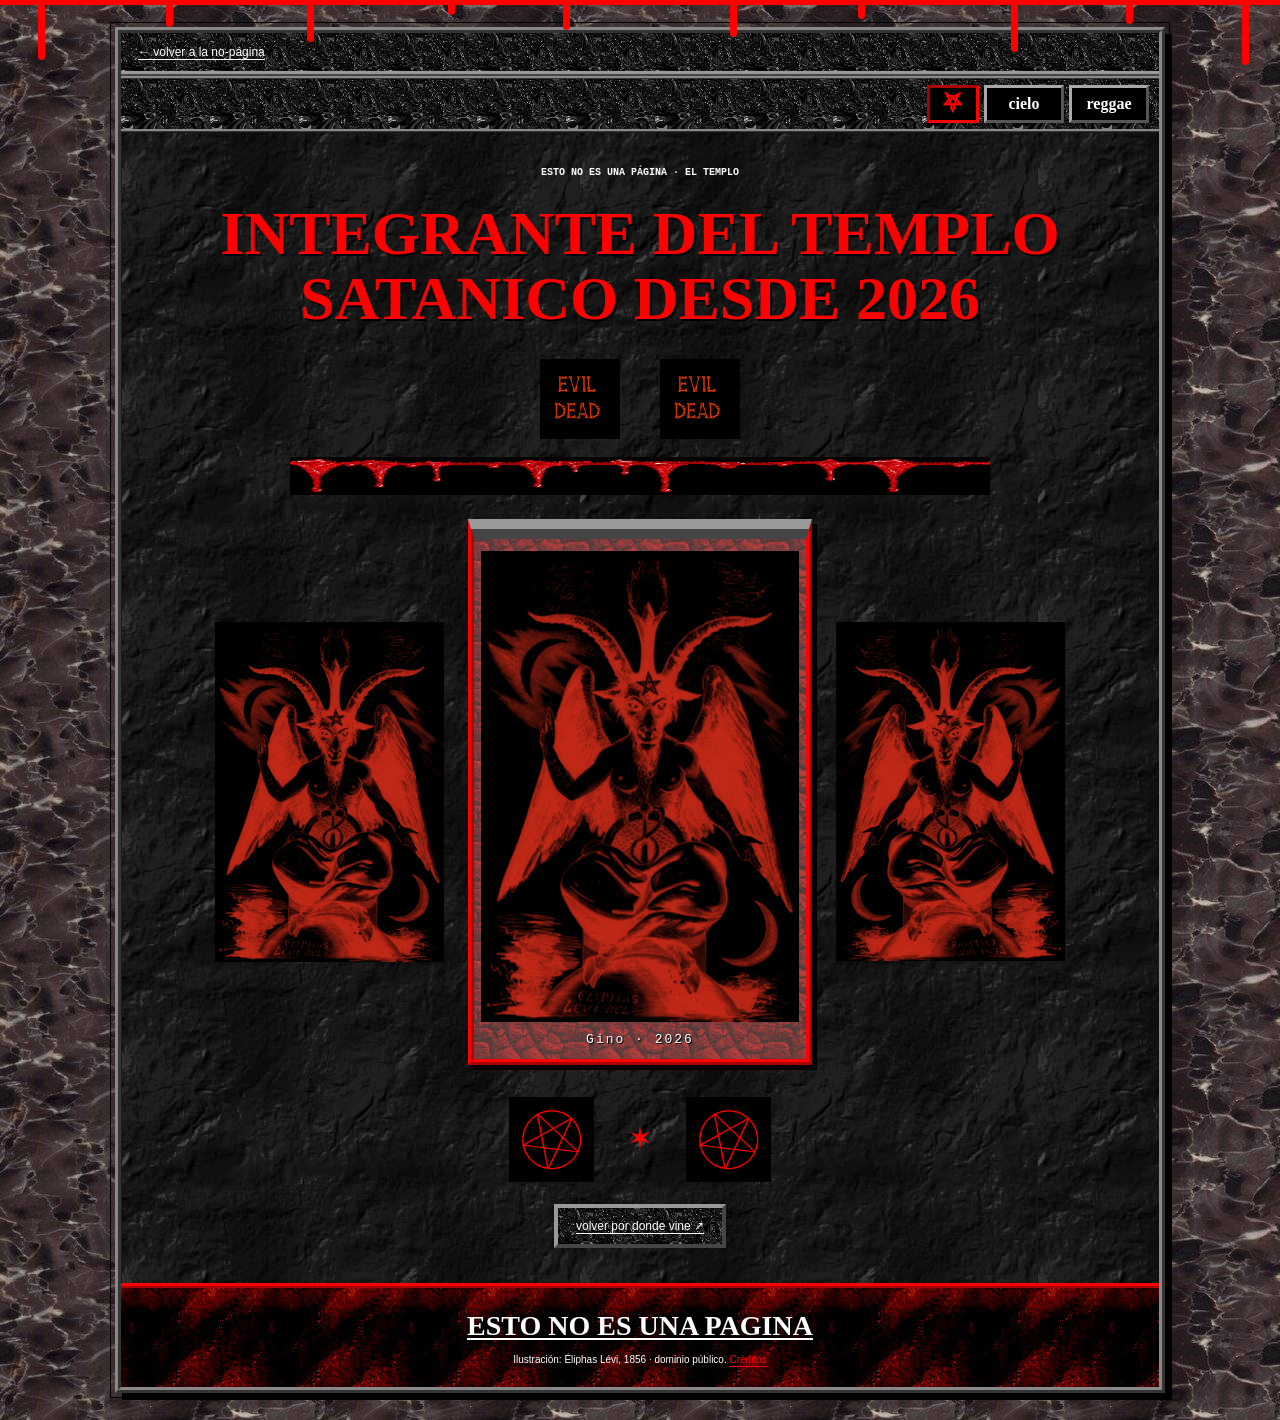
==== commit 2263d10e: "Remove Lucas button, popup, and associated assets" ====
--- a/templo.html
+++ b/templo.html
@@ -11,15 +11,15 @@
   <meta name="theme-color" content="#080000">
   <link rel="icon" href="data:,">
   <title>EL TEMPLO · ESTO NO ES UNA PAGINA</title>-  <link rel="stylesheet" href="style.css?v=13">
+  <link rel="stylesheet" href="style.css?v=14">
   <link rel="stylesheet" href="templo.css?v=10">
   <script id="site-texts" type="application/json">{}</script>
   <script src="templo.js?v=12" defer></script>
   <link rel="stylesheet" href="time-420.css?v=1">
   <script src="time-420.js?v=1" defer></script>
-  <link rel="stylesheet" href="theme-sky.css?v=1">
-  <link rel="stylesheet" href="theme-reggae.css?v=1">
-  <link rel="stylesheet" href="themes.css?v=1">
+  <link rel="stylesheet" href="theme-sky.css?v=3">
+  <link rel="stylesheet" href="theme-reggae.css?v=3">
+  <link rel="stylesheet" href="themes.css?v=2">
   <script src="themes.js?v=1"></script>
 </head>
 <body class="temple-page" data-export-file="templo.html">
--- a/style.css
+++ b/style.css
@@ -36,7 +36,7 @@
 .odd-gifs{margin:32px 0}.odd-gif-grid{display:grid;grid-template-columns:1fr 1fr;gap:14px}.odd-gif-grid figure{margin:0;min-width:0;padding:7px;border:1px solid #444444;background:#000000}.odd-gif-grid img{display:block;width:100%;height:158px;object-fit:contain;background:#000}.odd-gif-grid figcaption{color:#999999;text-align:center;font:11px 'Courier New',monospace;line-height:1.35;padding:10px 2px 3px;overflow-wrap:anywhere}
 .lab{margin:32px 0}.lab .window-body>p{font-size:13px}.toy-grid{display:grid;grid-template-columns:1fr 1fr;gap:10px}.toy-grid button{font-size:12px;padding:10px 7px}.toy-grid button:nth-child(3){border-color:#666666}.lab output{display:block;background:#000000;border:1px inset #999999;padding:13px 12px;color:#cccccc;font:12px 'Courier New',monospace;line-height:1.7;margin:15px 0 10px;min-height:60px}.lab .text-link{font-size:11px}
 .gif-shrine{border:3px double #666666;background:#000000;margin:32px 0;padding:19px 12px 15px;text-align:center}.gif-shrine h2{font-family:'Times New Roman',Times,serif;font-weight:400;font-size:32px;color:#ffffff;line-height:1;margin:0 0 8px}.gif-shrine>p{font-size:11px;color:#999999}.gif-grid{display:grid;grid-template-columns:repeat(3,minmax(0,1fr));gap:8px}.gif-grid button{padding:9px 4px;background:#000000;border:1px solid #222222;color:#cccccc;display:flex;flex-direction:column;align-items:center;justify-content:center;gap:7px;font:10px Tahoma,sans-serif}.gif-grid button:hover{border-color:#666666}.gif-grid img{height:77px;object-fit:contain;max-width:100%}.shrine-note{margin:16px 0 0!important}
-.thanks-note{position:relative;margin:35px 0;padding:25px 26px 20px;background:#000000;border-block:3px double #666666;border-inline:1px solid #444444}.thanks-kicker{font:10px 'Courier New',monospace;letter-spacing:1px;color:#cccccc}.thanks-note h2{font-family:'Times New Roman',Times,serif;font-weight:400;font-size:46px;line-height:1.04;margin:0 0 18px;color:#ffffff}.thanks-note>p:not(.thanks-kicker){font-size:14px;color:#cccccc}.thanks-signoff{border-top:1px solid #222222;padding-top:14px}.thanks-doodles{color:#666666;font-size:21px;letter-spacing:9px;text-align:center}.thanks-note #lucas-button{background:linear-gradient(#444444,#111111);border:2px outset #999999;color:#ffffff;font:12px Tahoma,Arial,sans-serif;padding:10px 14px;margin:4px 0 10px}.thanks-note #lucas-button:hover{background:#444444}
+.thanks-note{position:relative;margin:35px 0;padding:25px 26px 20px;background:#000000;border-block:3px double #666666;border-inline:1px solid #444444}.thanks-kicker{font:10px 'Courier New',monospace;letter-spacing:1px;color:#cccccc}.thanks-note h2{font-family:'Times New Roman',Times,serif;font-weight:400;font-size:46px;line-height:1.04;margin:0 0 18px;color:#ffffff}.thanks-note>p:not(.thanks-kicker){font-size:14px;color:#cccccc}.thanks-signoff{border-top:1px solid #222222;padding-top:14px}.thanks-doodles{color:#666666;font-size:21px;letter-spacing:9px;text-align:center}
 .friend-altar{position:relative;margin:45px 0 12px;text-align:center;background:#000000;border:5px double #666666;border-top:22px ridge #222222;padding:20px 22px 22px;clip-path:polygon(0 26px,7% 26px,7% 0,93% 0,93% 26px,100% 26px,100% 100%,0 100%)}
 .altar-label{font:10px 'Courier New',monospace;color:#999999;letter-spacing:2px;margin:5px 0 11px}.friend-altar h2{font-family:'Times New Roman',Times,serif;font-weight:400;color:#ffffff;font-size:60px;line-height:1;margin:0 0 18px}.altar-portrait{display:flex;align-items:flex-end;justify-content:center;gap:18px;max-width:100%;margin:0 auto 25px}.altar-portrait .brandon-photo{width:min(205px,57%);height:auto;border:2px ridge #cccccc;box-shadow:3px 3px 0 #000}.altar-star{width:40px;height:140px;object-fit:contain;flex:0 1 40px;min-width:0}.brandon-dedication{font-size:15px;line-height:1.8;color:#cccccc;max-width:440px;margin:auto;overflow-wrap:anywhere}.altar-hearts{border-top:1px solid #222222;color:#666666;font-size:18px;letter-spacing:8px;padding-top:14px;margin-top:20px}
 .temple-callout{background:#000000;border:3px double #444444;padding:13px 8px;text-align:center}.temple-callout>img{display:block;width:90px;height:90px;object-fit:contain;margin:0 auto 13px}.temple-button{display:block;border:1px solid #999999;background:#111111;color:#cccccc;padding:10px 4px;font:23px 'Times New Roman',Times,serif;line-height:1;text-decoration:none}.temple-button:hover{background:#222222;color:#fff}
@@ -51,11 +51,11 @@
 footer{background:#000000;border-top:1px solid #444444;padding:21px 18px 9px;text-align:center;color:#999999;font:11px Tahoma,Arial,sans-serif}footer>p:first-child{font-family:'Times New Roman',Times,serif;font-size:26px;color:#cccccc;margin-bottom:6px}footer p{margin-bottom:13px}.footer-row{display:flex;justify-content:space-between;gap:12px;font-size:10px}.footer-row a,.footer-row button{font:10px Tahoma,sans-serif;color:#999999}.footer-secret{font:10px 'Courier New',monospace;margin:12px 0 0;color:#666666}#last-dot{background:none;border:0;color:#999999;font-size:17px;padding:0 7px}
 #particles{position:fixed;inset:0;pointer-events:none;z-index:40;overflow:hidden}.particle{position:absolute;top:-65px;font-weight:bold;animation:fall 4s linear forwards}@keyframes fall{to{transform:translate(70px,110vh) rotate(540deg)}}.cursor-star{position:fixed;color:#999999;pointer-events:none;z-index:45;font-size:14px;animation:twinkle .8s ease-out forwards}@keyframes twinkle{to{opacity:0;transform:translateY(17px) rotate(100deg) scale(.1)}}
 #toast{position:fixed;z-index:90;bottom:22px;left:50%;transform:translateX(-50%);max-width:calc(100% - 28px);border:2px outset #999999;box-shadow:4px 4px 0 #000;background:#111111;color:#ffffff;padding:13px 19px;font-size:13px}
-dialog{width:min(510px,calc(100% - 28px));max-height:85vh;padding:0 0 16px;border:3px ridge #999999;background:#000000;color:#ffffff;box-shadow:8px 8px 0 #000}dialog::backdrop{background:#000b}.dialog-bar{display:flex;justify-content:space-between;align-items:center;gap:12px;padding:6px 8px;background:linear-gradient(#666666,#111111);border-bottom:1px solid #999999;color:#ffffff;font:12px Tahoma,sans-serif}.dialog-bar button{padding:2px 7px;font-size:18px;line-height:1.1}.dialog-content{padding:22px;font-size:15px}.dialog-content h2{font-family:'Times New Roman',Times,serif;font-weight:400;font-size:37px;line-height:1.1;color:#cccccc}.dialog-content a{color:#cccccc}.dialog-content li{margin-bottom:12px}.dialog-content p:last-child{margin-bottom:0}.secret-symbol{text-align:center;font-size:55px;color:#666666}.secret-hint{background:#000000;border:1px inset #666666;padding:13px;color:#cccccc;font:12px 'Courier New',monospace;line-height:1.7}#dialog-ok{display:block;margin:auto;min-width:150px;font:12px Tahoma,sans-serif}.lucas-surprise{text-align:center}.lucas-surprise img{display:block;width:100%;height:auto;border:1px solid #666666}.lucas-surprise h2{font-size:40px;margin:18px 0 0}.noscript{position:fixed;bottom:0;width:100%;background:#111111;color:#ffffff;padding:12px;z-index:100}
+dialog{width:min(510px,calc(100% - 28px));max-height:85vh;padding:0 0 16px;border:3px ridge #999999;background:#000000;color:#ffffff;box-shadow:8px 8px 0 #000}dialog::backdrop{background:#000b}.dialog-bar{display:flex;justify-content:space-between;align-items:center;gap:12px;padding:6px 8px;background:linear-gradient(#666666,#111111);border-bottom:1px solid #999999;color:#ffffff;font:12px Tahoma,sans-serif}.dialog-bar button{padding:2px 7px;font-size:18px;line-height:1.1}.dialog-content{padding:22px;font-size:15px}.dialog-content h2{font-family:'Times New Roman',Times,serif;font-weight:400;font-size:37px;line-height:1.1;color:#cccccc}.dialog-content a{color:#cccccc}.dialog-content li{margin-bottom:12px}.dialog-content p:last-child{margin-bottom:0}.secret-symbol{text-align:center;font-size:55px;color:#666666}.secret-hint{background:#000000;border:1px inset #666666;padding:13px;color:#cccccc;font:12px 'Courier New',monospace;line-height:1.7}#dialog-ok{display:block;margin:auto;min-width:150px;font:12px Tahoma,sans-serif}.noscript{position:fixed;bottom:0;width:100%;background:#111111;color:#ffffff;padding:12px;z-index:100}
 .flip-day .odd-gif-grid img,.flip-day .gif-grid img{transform:rotate(180deg)}.paused *,.paused *:before,.paused *:after{animation-play-state:paused!important;scroll-behavior:auto!important}.paused .particle,.paused .cursor-star{display:none}
 @media(max-width:1050px){.page-shell{width:calc(100% - 28px)}.columns{grid-template-columns:165px minmax(0,1fr) 150px;gap:15px;padding:25px 14px}.masthead h1{font-size:80px}.masthead{padding-inline:105px}.about-album{grid-template-columns:1fr}.personal-photo img{height:auto;max-height:400px;object-fit:contain}.photo-gmod img{max-width:220px}.photo-plaza img{width:100%;max-height:none}.toy-grid{grid-template-columns:1fr}.welcome-box{padding:24px 19px 17px}.welcome-box h2{font-size:55px}.welcome-box h2 br{display:block}.titlebar{font-size:10px}.pasted-sticker{padding:5px 7px}.sticker-bomb{gap:10px}.anarchy-tape{font-size:12px}}
 @media(max-width:800px){.columns{grid-template-columns:164px minmax(0,1fr)}.right-column{grid-column:1/-1;display:grid;grid-template-columns:repeat(3,minmax(0,1fr));align-items:start;padding-top:14px;gap:24px 16px}.topline>span:nth-child(2){display:none}.masthead{min-height:285px;padding-inline:78px}.masthead h1{font-size:69px}.masthead .retro-skull{left:12px;width:65px;height:56px}.masthead .retro-skull.right{left:auto;right:12px}.tiny-welcome{font-size:10px;letter-spacing:1px}.main-nav a,.main-nav button{font-size:11px}.masthead-sticker{right:14px;font-size:10px}.header-stars{left:13px;font-size:11px}.welcome-box h2{font-size:53px}.personal-photo figcaption{font-size:14px}.portal-strip>div{gap:9px}.portal-strip a{font-size:11px}.footer-row{flex-wrap:wrap;justify-content:center}}
-@media(max-width:560px){body{font-size:15px}.page-shell{width:calc(100% - 18px);margin:9px auto 20px;outline-offset:2px;box-shadow:3px 3px 0 #000}.topline{font-size:9px;padding:6px;gap:8px}.topline button{font-size:10px}.masthead{padding:23px 12px 38px;min-height:0}.masthead h1{font-size:clamp(46px,12.8vw,70px);letter-spacing:0}.masthead:before{background-size:260px}.tiny-welcome{font-size:9px;letter-spacing:0;margin-bottom:19px}.masthead-bottom{font-size:10px;margin-top:18px}.masthead .retro-skull{position:static;display:inline-block;width:48px;height:37px;vertical-align:middle;margin:16px 17px 0}.masthead-sticker,.header-stars{display:none}.masthead>.blood-divider{height:25px}.ticker{font-size:10px}.main-nav a,.main-nav button{flex:1 0 29%;font-size:11px;padding:10px 5px}.sticker-bomb{gap:8px;padding:14px 7px}.pasted-sticker{min-height:54px;padding:4px 6px}.pasted-sticker img{width:34px;height:34px}.pasted-sticker span{font-size:10px}.pasted-sticker span b{font-size:9px}.anarchy-sticker,.communist-sticker{min-width:50px}.anarchy-sticker img,.communist-sticker img{width:33px;height:33px}.anarchy-sticker span,.communist-sticker span{font-size:9px}.anarchy-tape{font-size:12px}.columns{display:flex;flex-direction:column;padding:24px 12px;gap:24px}.left-column{display:contents}.friends-note{order:0;padding:18px 16px}.friends-note h2{font-size:32px}.friends-note h2 br{display:none}.friends-note p{font-size:14px}.friends-stars{display:none}main{order:1}.directory{order:2}.album-note{order:3}.under-construction,.badge-stack{display:none}.left-column>.sidebar-sticker{order:5}.right-column{order:4;display:grid;grid-template-columns:1fr 1fr;gap:23px 12px;padding:0}.welcome-box{padding:24px 17px 18px}.welcome-box h2{font-size:52px}.welcome-box h2 br{display:none}.personal-intro{font-size:15px}.welcome-kicker{font-size:10px}.welcome-bottom{font-size:9px}.new-label{font-size:9px}.about-album{gap:19px}.photo-label{font-size:11px}.personal-photo figcaption{font-size:14px;padding:13px}.photo-image{padding:8px}.photo-gmod img{max-width:230px}.section-heading h2{font-size:31px}.section-heading>span{font-size:9px}.odd-gif-grid{gap:10px}.odd-gif-grid img{height:117px}.odd-gif-grid figcaption{font-size:10px}.toy-grid{grid-template-columns:1fr 1fr;gap:8px}.toy-grid button{font-size:11px;padding:10px 5px}.titlebar{font-size:11px}.gif-shrine{padding:18px 8px}.gif-shrine h2{font-size:28px}.gif-grid img{height:61px}.thanks-note{padding:22px 18px}.thanks-note h2{font-size:40px}.friend-altar{padding:19px 13px}.friend-altar h2{font-size:51px}.altar-portrait{gap:10px}.altar-star{width:31px;height:115px;flex-basis:31px}.brandon-dedication{font-size:14px}.temple-callout{grid-column:1/-1;display:flex;align-items:center;justify-content:center;gap:20px}.temple-callout>img{width:66px;height:66px;margin:0}.temple-button{font-size:28px;padding:12px}.album-cover{max-width:260px;margin:auto}.album-note h2{font-size:34px;text-align:center}.album-note p{font-size:14px}.directory p{font-size:14px}.directory a,.directory button{font-size:14px}.directory .hello{font-size:32px}.fortune-note p{font-size:12px}.portal-strip{margin:0 12px 20px}.portal-strip h2{font-size:32px}.portal-strip>div{grid-template-columns:1fr}.portal-strip a{font-size:13px}.footer-row{flex-direction:column;align-items:center}.lucas-surprise h2{font-size:35px}}
+@media(max-width:560px){body{font-size:15px}.page-shell{width:calc(100% - 18px);margin:9px auto 20px;outline-offset:2px;box-shadow:3px 3px 0 #000}.topline{font-size:9px;padding:6px;gap:8px}.topline button{font-size:10px}.masthead{padding:23px 12px 38px;min-height:0}.masthead h1{font-size:clamp(46px,12.8vw,70px);letter-spacing:0}.masthead:before{background-size:260px}.tiny-welcome{font-size:9px;letter-spacing:0;margin-bottom:19px}.masthead-bottom{font-size:10px;margin-top:18px}.masthead .retro-skull{position:static;display:inline-block;width:48px;height:37px;vertical-align:middle;margin:16px 17px 0}.masthead-sticker,.header-stars{display:none}.masthead>.blood-divider{height:25px}.ticker{font-size:10px}.main-nav a,.main-nav button{flex:1 0 29%;font-size:11px;padding:10px 5px}.sticker-bomb{gap:8px;padding:14px 7px}.pasted-sticker{min-height:54px;padding:4px 6px}.pasted-sticker img{width:34px;height:34px}.pasted-sticker span{font-size:10px}.pasted-sticker span b{font-size:9px}.anarchy-sticker,.communist-sticker{min-width:50px}.anarchy-sticker img,.communist-sticker img{width:33px;height:33px}.anarchy-sticker span,.communist-sticker span{font-size:9px}.anarchy-tape{font-size:12px}.columns{display:flex;flex-direction:column;padding:24px 12px;gap:24px}.left-column{display:contents}.friends-note{order:0;padding:18px 16px}.friends-note h2{font-size:32px}.friends-note h2 br{display:none}.friends-note p{font-size:14px}.friends-stars{display:none}main{order:1}.directory{order:2}.album-note{order:3}.under-construction,.badge-stack{display:none}.left-column>.sidebar-sticker{order:5}.right-column{order:4;display:grid;grid-template-columns:1fr 1fr;gap:23px 12px;padding:0}.welcome-box{padding:24px 17px 18px}.welcome-box h2{font-size:52px}.welcome-box h2 br{display:none}.personal-intro{font-size:15px}.welcome-kicker{font-size:10px}.welcome-bottom{font-size:9px}.new-label{font-size:9px}.about-album{gap:19px}.photo-label{font-size:11px}.personal-photo figcaption{font-size:14px;padding:13px}.photo-image{padding:8px}.photo-gmod img{max-width:230px}.section-heading h2{font-size:31px}.section-heading>span{font-size:9px}.odd-gif-grid{gap:10px}.odd-gif-grid img{height:117px}.odd-gif-grid figcaption{font-size:10px}.toy-grid{grid-template-columns:1fr 1fr;gap:8px}.toy-grid button{font-size:11px;padding:10px 5px}.titlebar{font-size:11px}.gif-shrine{padding:18px 8px}.gif-shrine h2{font-size:28px}.gif-grid img{height:61px}.thanks-note{padding:22px 18px}.thanks-note h2{font-size:40px}.friend-altar{padding:19px 13px}.friend-altar h2{font-size:51px}.altar-portrait{gap:10px}.altar-star{width:31px;height:115px;flex-basis:31px}.brandon-dedication{font-size:14px}.temple-callout{grid-column:1/-1;display:flex;align-items:center;justify-content:center;gap:20px}.temple-callout>img{width:66px;height:66px;margin:0}.temple-button{font-size:28px;padding:12px}.album-cover{max-width:260px;margin:auto}.album-note h2{font-size:34px;text-align:center}.album-note p{font-size:14px}.directory p{font-size:14px}.directory a,.directory button{font-size:14px}.directory .hello{font-size:32px}.fortune-note p{font-size:12px}.portal-strip{margin:0 12px 20px}.portal-strip h2{font-size:32px}.portal-strip>div{grid-template-columns:1fr}.portal-strip a{font-size:13px}.footer-row{flex-direction:column;align-items:center}}
 @media(prefers-reduced-motion:reduce){*,*:before,*:after{animation:none!important;transition:none!important}.cursor-star{display:none}}
 
 .directory-sigil{text-align:center;margin:-8px 0 -13px}.directory-sigil img{width:65px;height:65px;object-fit:contain}.brandon-photo{filter:grayscale(1)}.gif-grid .pixel-gif{filter:grayscale(1)}
@@ -99,7 +99,7 @@
 .odd-gif-grid figcaption{color:#fff}.odd-gif-grid figure{border-width:3px}.toy-grid button{border-width:3px}.toy-grid button:nth-child(3){border-color:#f00}.lab output{color:#fff;border:3px inset #888}.lab .text-link{color:#f00}
 .gif-shrine{border:5px ridge #999}.gif-shrine h2{font-family:'Times New Roman',Times,serif;font-weight:bold;color:#f00;font-size:30px;line-height:1.15}.gif-shrine>p{color:#fff}.gif-grid button{border:3px outset #999;color:#fff;background:#000}.gif-grid button:hover{border-color:#f00}
 .thanks-note{background:#900 url('assets/retro-rough-red.jpg') repeat;border:5px ridge #f00;padding:20px}.thanks-kicker{color:#fff}.thanks-note h2{font-family:'Times New Roman',Times,serif;font-weight:bold;color:#fff;font-size:38px;line-height:1.1;text-shadow:2px 2px 0 #000}
-.thanks-note>p:not(.thanks-kicker){color:#fff;font-size:16px}.thanks-signoff{border-top:3px groove #f00}.thanks-doodles{color:#fff}.thanks-note #lucas-button{background:#000 url('assets/retro-dark-chrome.gif') repeat;color:#fff;border:4px outset #999;font-weight:bold}.thanks-note #lucas-button:hover{background:#f00}
+.thanks-note>p:not(.thanks-kicker){color:#fff;font-size:16px}.thanks-signoff{border-top:3px groove #f00}.thanks-doodles{color:#fff}
 .friend-altar{background:#000 url('assets/retro-jo-black-marble.jpg') repeat;border:6px ridge #999;border-top:22px ridge #888}.altar-label{color:#fff;letter-spacing:0}.friend-altar h2{font-family:'Times New Roman',Times,serif;font-size:54px;font-weight:bold;color:#f00;text-shadow:2px 2px 0 #000}.altar-portrait .brandon-photo{border:5px ridge #999}.brandon-dedication{color:#fff;font-size:16px;line-height:1.6}.altar-hearts{color:#f00;border-top:3px groove #888}
 .temple-callout{background:#800 url('assets/retro-red-stone.jpg') repeat;border:5px ridge #f00}.temple-button{background:#000;border:4px outset #aaa;color:#f00;font:bold 23px 'Times New Roman',Times,serif;text-decoration:underline}.temple-button:hover{background:#f00;color:#fff}
 .error-code{color:#f00}.warning-box p,.planet-box,.dont-box p,.dont-box small{color:#fff}.planet-box{border-block:3px groove #888;background:#000 url('assets/retro-black-stone.jpg') repeat}.dont-box{border-color:#f00}.dont-box button{border-color:#f00;background:#900 url('assets/retro-rough-red.jpg') repeat;color:#fff}
@@ -107,7 +107,7 @@
 .portal-strip{padding:16px 10px}.portal-strip h2{font-family:'Times New Roman',Times,serif;font-weight:bold;color:#f00;font-size:33px}.portal-strip>p{color:#fff}.portal-strip a{background:#000 url('assets/retro-dark-chrome.gif') repeat;border:3px outset #999;color:#fff;text-decoration:underline}.portal-strip a span{color:#fff}.portal-strip a:hover{background:#900;color:#fff}
 footer{background:#000 url('assets/retro-black-stone.jpg') repeat;border-top:5px ridge #888;color:#ccc}footer>p:first-child{font-family:'Times New Roman',Times,serif;font-weight:bold;color:#f00}.footer-row a,.footer-row button{color:#f00}.footer-secret{color:#ccc}#last-dot{color:#f00}.cursor-star{color:#f00}
 #toast{background:#000 url('assets/retro-rough-red.jpg') repeat;color:#fff;border:4px outset #999}
-dialog{background:#000 url('assets/retro-black-stone.jpg') repeat;border:5px ridge #999;color:#fff}.dialog-content{font-family:'Times New Roman',Times,serif;font-size:16px}.dialog-content h2{font-family:'Times New Roman',Times,serif;font-weight:bold;color:#f00;font-size:35px}.dialog-content a{color:#f00}.secret-symbol{color:#f00}.secret-hint{color:#fff;border:3px inset #888}.lucas-surprise img{border:4px ridge #888}.noscript{background:#f00;color:#fff}
+dialog{background:#000 url('assets/retro-black-stone.jpg') repeat;border:5px ridge #999;color:#fff}.dialog-content{font-family:'Times New Roman',Times,serif;font-size:16px}.dialog-content h2{font-family:'Times New Roman',Times,serif;font-weight:bold;color:#f00;font-size:35px}.dialog-content a{color:#f00}.secret-symbol{color:#f00}.secret-hint{color:#fff;border:3px inset #888}.noscript{background:#f00;color:#fff}
 @media(max-width:800px){.masthead h1{font-size:60px}.masthead{min-height:265px}.welcome-box h2{font-size:42px}}
 @media(max-width:560px){.page-shell{width:calc(100% - 14px);border-width:3px}.masthead{min-height:0;padding:20px 9px 36px}.masthead h1{font-size:clamp(38px,11vw,59px);letter-spacing:-1px}.columns{padding:22px 9px}.welcome-box{padding:20px 14px}.welcome-box h2{font-size:41px}.friends-note h2,.album-note h2{font-size:29px}.section-heading h2{font-size:25px}.section-heading>span{font-size:9px}.friend-altar h2{font-size:46px}.thanks-note h2{font-size:35px}.thanks-note{padding:20px 14px}.gif-shrine h2{font-size:26px}.temple-button{font-size:25px}.personal-photo figcaption{font-size:15px}.portal-strip{margin-inline:9px}.portal-strip h2{font-size:29px}.toy-grid button{font-size:11px;padding:8px 4px}.odd-gif-grid figure{padding:4px}}
 
--- a/theme-sky.css
+++ b/theme-sky.css
@@ -1,4 +1,4 @@
-/* The sky theme is scoped to ordinary page content and releases it during music mode. */
+/* Original archived textures: assets/retro-theme-sources.json. The sky theme releases ordinary page content during music mode. */
 html[data-theme="cielo"] body:not(.impalero){
   --ink:#062568;
   --lime:#062568;
@@ -7,14 +7,14 @@
   --realm:#0757cb;
   color-scheme:light;
   color:#062568;
-  background:#0767d7 url('assets/theme-sky-clouds.svg') repeat;
+  background:#0767d7 url('assets/retro-sky-clouds.jpg') repeat;
 }
 html[data-theme="cielo"] body:not(.impalero) .acid-background{
-  background:#0767d7 url('assets/theme-sky-clouds.svg') repeat;
+  background:#0767d7 url('assets/retro-sky-clouds.jpg') repeat;
   animation:theme-sky-drift 90s linear infinite;
 }
 html[data-theme="cielo"] body:not(.impalero) :is(.page-shell,.temple-shell){
-  background:#fff url('assets/theme-sky-panel.svg') repeat;
+  background:#fff url('assets/retro-sky-panel.jpg') repeat;
   border:7px ridge #dfbf49;
   outline:2px solid #0350ba;
   outline-offset:2px;
@@ -29,7 +29,7 @@
 html[data-theme="cielo"] body:not(.impalero) :where(.page-shell,.temple-shell,#weird-dialog) button:not([data-theme-choice]){
   border:3px outset #f1d37b;
   border-radius:0;
-  background:linear-gradient(#fff7be 0%,#e7c044 47%,#c38c16 50%,#ffe684 100%);
+  background:#d3a522 url('assets/retro-sky-gold.jpg') repeat;
   color:#082562;
   text-shadow:1px 1px 0 #fff2b3;
 }
@@ -49,16 +49,15 @@
   border-color:#f7db78;
 }
 html[data-theme="cielo"] body:not(.impalero) .masthead{
-  background:#0767d7 url('assets/theme-sky-clouds.svg') repeat;
+  background:#0767d7 url('assets/retro-sky-clouds.jpg') repeat;
   border-block:7px ridge #e5bd36;
   min-height:330px;
   padding-top:31px;
   padding-bottom:39px;
 }
 html[data-theme="cielo"] body:not(.impalero) .masthead:before{
-  display:block;
-  background:url('assets/theme-sky-halo.svg') center 41%/min(650px,100%) auto no-repeat;
-  opacity:.9;
+  display:none;
+  background:none;
 }
 html[data-theme="cielo"] body:not(.impalero) .masthead h1{
   color:#fff;
@@ -84,7 +83,7 @@
   border-top:2px solid #ffde61;
 }
 html[data-theme="cielo"] body:not(.impalero) .ticker{
-  background:#d3a522 url('assets/theme-sky-gold.svg') repeat;
+  background:#d3a522 url('assets/retro-sky-gold.jpg') repeat;
   color:#092b75;
   border-color:#f9e691;
   text-shadow:1px 1px 0 #fff7cf;
@@ -95,7 +94,7 @@
 }
 html[data-theme="cielo"] body:not(.impalero) .main-nav :is(a,button){
   color:#082562;
-  background:linear-gradient(#f4fbff,#91bdf5 48%,#4a85da 51%,#cce9ff);
+  background:#80baff url('assets/retro-sky-blue-metal.gif') repeat;
   border:3px outset #d6e8ff;
   text-shadow:1px 1px 0 #fff;
 }
@@ -105,7 +104,7 @@
   color:#072363;
 }
 html[data-theme="cielo"] body:not(.impalero) .sticker-bomb{
-  background:#c4e5ff url('assets/theme-sky-panel.svg') repeat;
+  background:#c4e5ff url('assets/retro-sky-panel.jpg') repeat;
   border-bottom:6px ridge #d6b538;
 }
 html[data-theme="cielo"] body:not(.impalero) .pasted-sticker{
@@ -120,19 +119,19 @@
   border-color:#d8af23;
 }
 html[data-theme="cielo"] body:not(.impalero) .columns{
-  background:#eaf8ff url('assets/theme-sky-panel.svg') repeat;
+  background:#eaf8ff url('assets/retro-sky-panel.jpg') repeat;
 }
 html[data-theme="cielo"] body:not(.impalero) :is(.window,.friends-note,.album-note,.sidebar-sticker,.welcome-box,.personal-photo,.odd-gif-grid figure,.gif-shrine,.thanks-note,.friend-altar,.temple-callout,.dont-box,.secret-meter,.fortune-note,.visit-box,.portal-strip,.private-messages){
   color:#062568;
-  background:#f2fbff url('assets/theme-sky-panel.svg') repeat;
+  background:#f2fbff url('assets/retro-sky-panel.jpg') repeat;
   border:5px ridge #d9b33d;
   box-shadow:3px 3px 0 #7da6d4;
 }
 html[data-theme="cielo"] body:not(.impalero) :is(.titlebar,.photo-label,.dialog-bar,.section-heading){
-  background:linear-gradient(#5ba2f4 0%,#075cd1 45%,#063f9b 50%,#2b7bde 100%);
-  color:#fff4b5;
+  background:#80baff url('assets/retro-sky-blue-metal.gif') repeat;
+  color:#052967;
   border-color:#e3c24e;
-  text-shadow:1px 1px 0 #003277;
+  text-shadow:1px 1px 0 #fff;
 }
 html[data-theme="cielo"] body:not(.impalero) .titlebar>span{
   color:#063370;
@@ -145,10 +144,10 @@
   text-shadow:1px 1px 0 #fff;
 }
 html[data-theme="cielo"] body:not(.impalero) .section-heading h2{
-  color:#fff4b5;
-  text-shadow:1px 1px 0 #003277;
-}
-html[data-theme="cielo"] body:not(.impalero) .section-heading>span{color:#fff}
+  color:#052967;
+  text-shadow:1px 1px 0 #fff;
+}
+html[data-theme="cielo"] body:not(.impalero) .section-heading>span{color:#052967}
 html[data-theme="cielo"] body:not(.impalero) :is(.directory a,.directory button,.album-listen,.lab .text-link,.fortune-note span,.sidebar-sticker span){
   color:#0345bd;
 }
@@ -196,13 +195,13 @@
   border-color:#d5af30;
 }
 html[data-theme="cielo"] body:not(.impalero) .photo-image{
-  background:#d3a522 url('assets/theme-sky-gold.svg') repeat;
+  background:#d3a522 url('assets/retro-sky-gold.jpg') repeat;
 }
 html[data-theme="cielo"] body:not(.impalero) .personal-photo img{
   border-color:#92b9e7;
 }
 html[data-theme="cielo"] body:not(.impalero) .photo-gate{
-  background:#f2fbff url('assets/theme-sky-panel.svg') repeat;
+  background:#f2fbff url('assets/retro-sky-panel.jpg') repeat;
   border-color:#a0c1e9;
   color:#0751be;
 }
@@ -225,7 +224,7 @@
   border-color:#bd1515;
 }
 html[data-theme="cielo"] body:not(.impalero) .sidebar-portrait{
-  background:#d3a522 url('assets/theme-sky-gold.svg') repeat!important;
+  background:#d3a522 url('assets/retro-sky-gold.jpg') repeat!important;
   border:6px ridge #edc443!important;
 }
 html[data-theme="cielo"] body:not(.impalero) .lab output{
@@ -239,23 +238,14 @@
   border-color:#b8cfe9;
 }
 html[data-theme="cielo"] body:not(.impalero) .thanks-note{
-  background:#fff3c4 url('assets/theme-sky-panel.svg') repeat;
+  background:#fff3c4 url('assets/retro-sky-panel.jpg') repeat;
   border-color:#e1b62d;
 }
 html[data-theme="cielo"] body:not(.impalero) .thanks-kicker{color:#9c7010}
-html[data-theme="cielo"] body:not(.impalero) .thanks-note #lucas-button{
-  background:#0957c4;
-  color:#fff4bb;
-  border-color:#f2cf61;
-  text-shadow:1px 1px 0 #003177;
-}
-html[data-theme="cielo"] body:not(.impalero) .thanks-note #lucas-button:hover{
-  background:#e6b92e;
-  color:#052967;
-  text-shadow:none;
-}
+
+
 html[data-theme="cielo"] body:not(.impalero) .friend-altar{
-  background:#effaff url('assets/theme-sky-halo.svg') center 45px/100% auto no-repeat;
+  background:#effaff url('assets/retro-sky-clouds.jpg') repeat;
   border-color:#e1b93a;
   border-top:22px ridge #f2d06b;
 }
@@ -265,7 +255,7 @@
   box-shadow:3px 3px 0 #9fbae0;
 }
 html[data-theme="cielo"] body:not(.impalero) .temple-callout{
-  background:#0767d7 url('assets/theme-sky-clouds.svg') repeat;
+  background:#0767d7 url('assets/retro-sky-clouds.jpg') repeat;
   border-color:#e8c03d;
 }
 html[data-theme="cielo"] body:not(.impalero) .temple-button{
@@ -280,7 +270,7 @@
 html[data-theme="cielo"] body:not(.impalero) :is(.error-code,.secret-meter strong){color:#085acb}
 html[data-theme="cielo"] body:not(.impalero) .planet-box{
   color:#062568;
-  background:#eff8ff url('assets/theme-sky-panel.svg') repeat;
+  background:#eff8ff url('assets/retro-sky-panel.jpg') repeat;
   border-color:#d8b74b;
 }
 html[data-theme="cielo"] body:not(.impalero) .dont-box{
@@ -324,7 +314,7 @@
 html[data-theme="cielo"] body:not(.impalero) .portal-strip a:hover span{color:#fff}
 html[data-theme="cielo"] body:not(.impalero) :is(.page-shell,.temple-shell)>footer{
   color:#fff;
-  background:#0767d7 url('assets/theme-sky-clouds.svg') repeat;
+  background:#0767d7 url('assets/retro-sky-clouds.jpg') repeat;
   border-top:7px ridge #dab12f;
 }
 html[data-theme="cielo"] body:not(.impalero) :is(.page-shell,.temple-shell)>footer :is(p,a,button){
@@ -340,17 +330,17 @@
 }
 html[data-theme="cielo"] body:not(.impalero) :is(.page-shell,.temple-shell)>footer .text-link{color:#fff4bb}
 html[data-theme="cielo"] body:not(.impalero) .impala-control{
-  background:#f2fbff url('assets/theme-sky-panel.svg') repeat;
+  background:#f2fbff url('assets/retro-sky-panel.jpg') repeat;
   border-color:#d5ae2c;
 }
 html[data-theme="cielo"] body:not(.impalero) :is(#impala-button,#wotsa-button){
-  background:linear-gradient(#fff7be,#e7c044 47%,#c38c16 50%,#ffe684);
+  background:#d3a522 url('assets/retro-sky-gold.jpg') repeat;
   color:#052967;
   border-color:#f1d37b;
   text-shadow:1px 1px 0 #fff4bd;
 }
 html[data-theme="cielo"] body:not(.impalero) #weird-dialog{
-  background:#f2fbff url('assets/theme-sky-panel.svg') repeat;
+  background:#f2fbff url('assets/retro-sky-panel.jpg') repeat;
   color:#062568;
   border:6px ridge #ddb53a;
   box-shadow:7px 7px 0 #064096;
@@ -367,9 +357,7 @@
   background:#fff8d7;
   border-color:#bca44d;
 }
-html[data-theme="cielo"] body:not(.impalero) #weird-dialog .lucas-surprise img{
-  border-color:#d4ac31;
-}
+
 html[data-theme="cielo"] body:not(.impalero) #toast{
   background:#fff6bd;
   color:#052b75;
@@ -384,16 +372,16 @@
 }
 html[data-theme="cielo"] body:not(.impalero) .cursor-star{color:#ffdf57}
 html[data-theme="cielo"] body.temple-page:not(.impalero){
-  background:#0767d7 url('assets/theme-sky-clouds.svg') repeat;
+  background:#0767d7 url('assets/retro-sky-clouds.jpg') repeat;
 }
 html[data-theme="cielo"] body:not(.impalero) .temple-nav{
-  background:linear-gradient(#80baff,#075cd1 48%,#063f9b 51%,#387fe2);
+  background:#80baff url('assets/retro-sky-blue-metal.gif') repeat;
   border-color:#e3bc3f;
-  color:#fff;
-}
-html[data-theme="cielo"] body:not(.impalero) .temple-nav>a{color:#fff4b5}
+  color:#052967;
+}
+html[data-theme="cielo"] body:not(.impalero) .temple-nav>a{color:#052967}
 html[data-theme="cielo"] body:not(.impalero) .temple-main{
-  background:#f2fbff url('assets/theme-sky-panel.svg') repeat;
+  background:#f2fbff url('assets/retro-sky-panel.jpg') repeat;
   color:#062568;
 }
 html[data-theme="cielo"] body:not(.impalero) .temple-eyebrow{color:#052b75}
@@ -402,7 +390,7 @@
   text-shadow:2px 2px 0 #d5b145;
 }
 html[data-theme="cielo"] body:not(.impalero) .baphomet-center{
-  background:#0767d7 url('assets/theme-sky-clouds.svg') repeat;
+  background:#0767d7 url('assets/retro-sky-clouds.jpg') repeat;
   border-color:#e3bc3f;
   border-top-color:#ffdd69;
   box-shadow:4px 4px 0 #74a0d6;
@@ -427,7 +415,7 @@
 html[data-theme="cielo"] body:not(.impalero) .blood-edge i{border-radius:0}
 @keyframes theme-sky-drift{
   from{background-position:0 0}
-  to{background-position:640px 0}
+  to{background-position:315px 0}
 }
 @media(max-width:800px){
   html[data-theme="cielo"] body:not(.impalero) .masthead{min-height:285px}
@@ -439,9 +427,6 @@
     padding:25px 9px 36px;
     border-block-width:5px;
   }
-  html[data-theme="cielo"] body:not(.impalero) .masthead:before{
-    background-size:470px auto;
-  }
   html[data-theme="cielo"] body:not(.impalero) :is(.window,.friends-note,.album-note,.sidebar-sticker,.welcome-box,.personal-photo,.odd-gif-grid figure,.gif-shrine,.thanks-note,.friend-altar,.temple-callout,.dont-box,.secret-meter,.fortune-note,.visit-box,.portal-strip,.private-messages){border-width:4px}
   html[data-theme="cielo"] body:not(.impalero) .friend-altar{border-top-width:16px}
   html[data-theme="cielo"] body:not(.impalero) .temple-main h1{font-size:35px}
--- a/theme-reggae.css
+++ b/theme-reggae.css
@@ -1,297 +1,299 @@
-/* Original geometric cannabis and woven-cloth SVGs; no added visible copy. */
-html[data-theme="reggae"] body:not(.impalero) {
-  color: #fff4b9;
-  background: #050b05 url('assets/theme-reggae-wall.svg') repeat;
-  font-family: 'Times New Roman', Times, serif;
-}
-
-html[data-theme="reggae"] body:not(.impalero) .acid-background {
-  background: #050b05 url('assets/theme-reggae-wall.svg') repeat;
-}
-
-html[data-theme="reggae"] body:not(.impalero) .page-shell {
-  background: #071b0c url('assets/theme-reggae-weave.svg') repeat;
-  border: 7px ridge #e7ba21;
-  outline: 3px solid #b82317;
-  outline-offset: 2px;
-  box-shadow: 7px 7px 0 #000;
-}
-
-html[data-theme="reggae"] body:not(.impalero) .topline {
-  background: #ecd026;
-  color: #081608;
-  border-bottom: 5px groove #278c32;
-  font-family: 'Courier New', Courier, monospace;
-  font-weight: bold;
-}
-
-html[data-theme="reggae"] body:not(.impalero) .masthead {
-  background: #061009;
-  border-top: 9px ridge #c92d19;
-  border-bottom: 9px ridge #e8c52a;
-  box-shadow: inset 0 0 0 4px #21792c;
-}
-
-html[data-theme="reggae"] body:not(.impalero) .masthead::before {
-  display: block;
-  background: url('assets/theme-reggae-leaf.svg') 4% 38% / 150px 150px no-repeat,
-    url('assets/theme-reggae-leaf.svg') 96% 38% / 150px 150px no-repeat,
-    url('assets/theme-reggae-wall.svg') center / 192px 192px repeat;
-  opacity: .46;
-}
-
-html[data-theme="reggae"] body:not(.impalero) .masthead h1 {
-  color: #ffe02b;
-  font-family: 'Times New Roman', Times, serif;
-  font-weight: 900;
-  text-shadow: 2px 2px 0 #061307, 4px 4px 0 #b72616;
-}
-
-html[data-theme="reggae"] body:not(.impalero) .masthead h1 span + span {
-  color: #49bd3b;
-  text-shadow: 2px 2px 0 #020902, 4px 4px 0 #b52616;
-}
-
-html[data-theme="reggae"] body:not(.impalero) :is(.tiny-welcome, .masthead-bottom, .masthead-bottom strong) {
-  color: #fff3b5;
-  text-shadow: 1px 1px #000;
-}
-
-html[data-theme="reggae"] body:not(.impalero) :is(.header-stars, .friends-stars, .thanks-doodles, .altar-hearts) {
-  color: #f7d02c;
-}
-
-html[data-theme="reggae"] body:not(.impalero) .sticker-bomb {
-  background: #0a3214 url('assets/theme-reggae-weave.svg') repeat;
-  border-bottom: 7px ridge #258536;
-}
-
-html[data-theme="reggae"] body:not(.impalero) .pasted-sticker {
-  color: #f6da36;
-  background: #081408;
-  border: 3px outset #deb928;
-  box-shadow: 3px 3px 0 #020802;
-}
-
-html[data-theme="reggae"] body:not(.impalero) .pasted-sticker:nth-child(3n + 2) { border-color: #bd3020; }
-html[data-theme="reggae"] body:not(.impalero) .pasted-sticker:nth-child(3n) { border-color: #298d39; }
-html[data-theme="reggae"] body:not(.impalero) .pasted-sticker span { font-family: 'Courier New', Courier, monospace; }
-html[data-theme="reggae"] body:not(.impalero) .anarchy-tape { color: #ffe04a; background: #8e2017; border-color: #e3bc25; }
-
-html[data-theme="reggae"] body:not(.impalero) .columns {
-  background: #050b05 url('assets/theme-reggae-wall.svg') repeat;
-}
-
-html[data-theme="reggae"] body:not(.impalero) :is(.window, .friends-note, .album-note, .sidebar-sticker, .personal-photo, .odd-gif-grid figure, .gif-shrine, .friend-altar, .temple-callout, .dont-box, .secret-meter, .fortune-note, .visit-box, .portal-strip, .private-messages, .impala-control) {
-  color: #fff4b9;
-  background: #071b0c url('assets/theme-reggae-weave.svg') repeat;
-  border: 5px ridge #2b8f35;
-  box-shadow: 4px 4px 0 #000;
-}
-
-html[data-theme="reggae"] body:not(.impalero) :is(.titlebar, .photo-label) {
-  color: #ffe64b;
-  background: #902014;
-  border-bottom: 4px ridge #dfb42b;
-  font-family: 'Courier New', Courier, monospace;
-  font-weight: bold;
-  text-shadow: 1px 1px 0 #000;
-}
-
-html[data-theme="reggae"] body:not(.impalero) .titlebar > span {
-  background: #e4bf29;
-  color: #09220b;
-  border-color: #f9e481;
-}
-
-html[data-theme="reggae"] body:not(.impalero) :is(.directory .hello, .friends-note h2, .album-note h2, .gif-shrine h2, .portal-strip h2, .secret-meter strong, .visit-box strong) {
-  color: #ffe03b;
-  font-family: 'Times New Roman', Times, serif;
-  text-shadow: 2px 2px 0 #000;
-}
-
-html[data-theme="reggae"] body:not(.impalero) :is(.directory a, .directory button, .album-listen, .footer-row a, .footer-row button, .temple-nav > a) {
-  color: #ffe03b;
-  font-family: 'Courier New', Courier, monospace;
-}
-
-html[data-theme="reggae"] body:not(.impalero) :is(.directory a:hover, .album-listen:hover, .footer-row a:hover, .footer-row button:hover) { color: #83e25e; }
-html[data-theme="reggae"] body:not(.impalero) :is(.directory hr, .album-listen, .welcome-bottom, .altar-hearts, .retro-bat-box) { border-color: #d8b726; }
-html[data-theme="reggae"] body:not(.impalero) :is(.small-note, .waving, .sidebar-sticker span, .altar-label, .brandon-dedication, .album-note p, .friends-note p, .personal-photo figcaption, .odd-gif-grid figcaption, .portal-strip > p) { color: #fff4b9; }
-
-html[data-theme="reggae"] body:not(.impalero) .welcome-box {
-  color: #071508;
-  background: #eac62b url('assets/theme-reggae-leaf.svg') right 10px top 10px / 74px 74px no-repeat;
-  border: 6px ridge #248132;
-  border-left: 10px ridge #ba2b19;
-  box-shadow: 5px 5px 0 #000;
-}
-
-html[data-theme="reggae"] body:not(.impalero) .welcome-kicker {
-  padding-right: 68px;
-  color: #143b16;
-  font-family: 'Courier New', Courier, monospace;
-  font-weight: bold;
-}
-
-html[data-theme="reggae"] body:not(.impalero) .welcome-box h2 {
-  color: #0b441d;
-  text-shadow: 1px 1px 0 #fff17a;
-}
-
-html[data-theme="reggae"] body:not(.impalero) .welcome-box h2 em { color: #962516; }
-html[data-theme="reggae"] body:not(.impalero) :is(.welcome-box .personal-intro, .welcome-bottom, .welcome-bottom > span:last-child) { color: #122109; }
-html[data-theme="reggae"] body:not(.impalero) .welcome-bottom { border-color: #46842c; }
-html[data-theme="reggae"] body:not(.impalero) .photo-plaza { border-color: #d9b622; }
-html[data-theme="reggae"] body:not(.impalero) .photo-plaza .photo-label { color: #071b0c; background: #e3c22a; border-color: #269b3f; text-shadow: none; }
-html[data-theme="reggae"] body:not(.impalero) .photo-image { background: #061108; }
-html[data-theme="reggae"] body:not(.impalero) :is(.personal-photo img, .altar-portrait .brandon-photo, .album-cover) { border-color: #dcbf32; }
-
-html[data-theme="reggae"] body:not(.impalero) .section-heading {
-  color: #ffe744;
-  background: #8e2116;
-  border: 5px ridge #e1ba28;
-  border-bottom-color: #259037;
-}
-
-html[data-theme="reggae"] body:not(.impalero) .section-heading h2 { color: #ffe744; }
-html[data-theme="reggae"] body:not(.impalero) .section-heading > span { color: #fff4b9; }
-html[data-theme="reggae"] body:not(.impalero) .odd-gif-grid figure:nth-child(2n) { border-color: #ddbb2a; }
-html[data-theme="reggae"] body:not(.impalero) .odd-gif-grid figure:nth-child(3n) { border-color: #b42b1d; }
-html[data-theme="reggae"] body:not(.impalero) .odd-gif-grid figcaption { font-family: 'Courier New', Courier, monospace; }
-
-html[data-theme="reggae"] body:not(.impalero) .thanks-note {
-  color: #fff7cd;
-  background: #871c13 url('assets/theme-reggae-leaf.svg') right 6px bottom 7px / 85px 85px no-repeat;
-  border: 6px ridge #dcb522;
-  box-shadow: 5px 5px 0 #071b0c;
-}
-
-html[data-theme="reggae"] body:not(.impalero) :is(.thanks-kicker, .thanks-note > p:not(.thanks-kicker)) { color: #fff4b9; }
-html[data-theme="reggae"] body:not(.impalero) .thanks-note h2 { color: #ffe24b; text-shadow: 2px 2px 0 #12390d; }
-html[data-theme="reggae"] body:not(.impalero) .thanks-signoff { border-color: #e1b724; }
-html[data-theme="reggae"] body:not(.impalero) .thanks-doodles { padding-right: 65px; }
-
-html[data-theme="reggae"] body:not(.impalero) .friend-altar {
-  background: url('assets/theme-reggae-leaf.svg') 10px 12px / 74px 74px no-repeat,
-    url('assets/theme-reggae-leaf.svg') right 10px top 12px / 74px 74px no-repeat,
-    #071b0c url('assets/theme-reggae-weave.svg') repeat;
-  border: 7px ridge #daba28;
-  border-top: 18px ridge #b12d19;
-}
-
-html[data-theme="reggae"] body:not(.impalero) .friend-altar h2 { color: #ffe145; text-shadow: 3px 3px #000; }
-html[data-theme="reggae"] body:not(.impalero) .temple-callout { border-color: #c22f1c; }
-html[data-theme="reggae"] body:not(.impalero) .visit-box strong { background: #020703; border: 3px inset #d4b629; }
-html[data-theme="reggae"] body:not(.impalero) .border-gif { background: #071b0c; border-color: #dcbc2e; }
-html[data-theme="reggae"] body:not(.impalero) .sidebar-portrait { border-color: #dcba2a !important; background: #102d10 !important; }
-
-html[data-theme="reggae"] body:not(.impalero) :is(.private-messages button, .photo-code-row button, .thanks-note #lucas-button, #impala-button, #wotsa-button, .temple-button, .temple-exit, .portal-strip a, #weird-dialog button) {
-  color: #ffe347;
-  background: #174d1d;
-  border: 4px outset #c3ac27;
-  font-family: 'Times New Roman', Times, serif;
-  font-weight: bold;
-  text-shadow: 1px 1px 0 #000;
-  box-shadow: 2px 2px 0 #000;
-}
-
-html[data-theme="reggae"] body:not(.impalero) :is(.private-messages button, .photo-code-row button, .thanks-note #lucas-button, #impala-button, #wotsa-button, .temple-button, .temple-exit, .portal-strip a, #weird-dialog button):hover {
-  color: #fff2af;
-  background: #8f2416;
-  border-color: #e6c837;
-}
-
-html[data-theme="reggae"] body:not(.impalero) :is(.private-messages button, .photo-code-row button, .thanks-note #lucas-button, #impala-button, #wotsa-button, .temple-button, .temple-exit, #weird-dialog button):active { border-style: inset; }
-html[data-theme="reggae"] body:not(.impalero) .portal-strip a span { color: #fff4b9; }
-html[data-theme="reggae"] body:not(.impalero) .private-messages label { color: #fff4b9; }
-html[data-theme="reggae"] body:not(.impalero) .photo-gate { background: #071b0c url('assets/theme-reggae-weave.svg') repeat; border: 3px inset #b5a334; }
-html[data-theme="reggae"] body:not(.impalero) .photo-lock { color: #efcc35; }
-
-html[data-theme="reggae"] body:not(.impalero) :is(.private-messages textarea, .photo-code-row input) {
-  color: #fbdf69;
-  background: #030b05;
-  border: 3px inset #78a53b;
-  font-family: 'Courier New', Courier, monospace;
-  caret-color: #ffe23b;
-}
-
-html[data-theme="reggae"] body:not(.impalero) :is(.private-messages textarea, .photo-code-row input, .private-messages button, .photo-code-row button, .temple-button, .temple-exit, .portal-strip a, #impala-button, #wotsa-button, #lucas-button):focus-visible {
-  outline: 3px solid #ffe54a;
-  outline-offset: 3px;
-}
-
-html[data-theme="reggae"] body:not(.impalero) .photo-gate.invalid-code input,
-html[data-theme="reggae"] body:not(.impalero) .private-messages form[data-result="error"] :is(textarea, button) { border-color: #f44b27; }
-html[data-theme="reggae"] body:not(.impalero) .private-messages form[data-result="error"] button { color: #ff7955; }
-html[data-theme="reggae"] body:not(.impalero) .private-messages form[data-result="sent"] button { color: #a1ef5e; border-color: #76c341; }
-
-html[data-theme="reggae"] body:not(.impalero) .page-shell > footer {
-  color: #f3de8d;
-  background: #061108 url('assets/theme-reggae-wall.svg') repeat;
-  border-top: 8px ridge #c19e25;
-}
-
-html[data-theme="reggae"] body:not(.impalero) .page-shell > footer > p:first-child { color: #ffe23d; text-shadow: 2px 2px #000; }
-html[data-theme="reggae"] body:not(.impalero) .footer-end { color: #ddc960; }
-
-/* Theme only the regular site dialog, leaving the two full-screen effects alone. */
-html[data-theme="reggae"] body:not(.impalero) #weird-dialog {
-  color: #fff3b9;
-  background: #071b0c url('assets/theme-reggae-weave.svg') repeat;
-  border: 6px ridge #d8b42b;
-  box-shadow: 7px 7px #000;
-}
-
-html[data-theme="reggae"] body:not(.impalero) #weird-dialog .dialog-bar { background: #912418; color: #ffe244; border-color: #d5b128; font-family: 'Courier New', Courier, monospace; }
-html[data-theme="reggae"] body:not(.impalero) #weird-dialog :is(.dialog-content h2, .dialog-content a, .secret-symbol) { color: #f4d43f; }
-html[data-theme="reggae"] body:not(.impalero) #weird-dialog .lucas-surprise img { border-color: #359943; }
-html[data-theme="reggae"] body:not(.impalero) #weird-dialog .secret-hint { color: #fff4b9; border-color: #ac9c3a; }
-
-/* The temple keeps its images and copy inside the same rasta frame system. */
-html[data-theme="reggae"] body.temple-page:not(.impalero) .temple-shell { border-color: #d8b92a; }
-html[data-theme="reggae"] body:not(.impalero) .temple-nav { background: #0b3113 url('assets/theme-reggae-weave.svg') repeat; border-bottom: 6px ridge #d8b329; font-family: 'Courier New', Courier, monospace; }
-html[data-theme="reggae"] body:not(.impalero) .temple-main { background: #050b05 url('assets/theme-reggae-wall.svg') repeat; }
-html[data-theme="reggae"] body:not(.impalero) .temple-eyebrow { color: #ffdf3d; text-shadow: 1px 1px #000; }
-
-html[data-theme="reggae"] body:not(.impalero) .temple-main h1 {
-  color: #ffe13f;
-  background: #0a3213;
-  border: 6px ridge #d3b125;
-  border-bottom-color: #bd2c1d;
-  padding: 14px 12px;
-  text-shadow: 3px 3px #8d1f13;
-  font-family: 'Times New Roman', Times, serif;
-}
-
-html[data-theme="reggae"] body:not(.impalero) .baphomet-center {
-  background: #09250f url('assets/theme-reggae-weave.svg') repeat;
-  border: 7px ridge #debd30;
-  border-top: 20px ridge #ab2718;
-  box-shadow: 5px 5px #000;
-}
-
-html[data-theme="reggae"] body:not(.impalero) .baphomet-center figcaption { color: #f9d745; }
-html[data-theme="reggae"] body:not(.impalero) .temple-sigils { color: #ecbe2b; }
-html[data-theme="reggae"] body.temple-page:not(.impalero) footer > a { color: #ffdf3a; }
-html[data-theme="reggae"] body.temple-page:not(.impalero) footer :is(p, p a) { color: #ffe9a0; }
-html[data-theme="reggae"] body:not(.impalero) .blood-edge { background: #d4ad23; }
-html[data-theme="reggae"] body:not(.impalero) .blood-edge i { background: #2e8f31; }
-html[data-theme="reggae"] body:not(.impalero) .blood-edge i:nth-child(3n) { background: #c82b18; }
-html[data-theme="reggae"] body:not(.impalero) .blood-edge i:nth-child(3n + 1) { background: #dfbe2b; }
-
-@media (max-width: 800px) {
-  html[data-theme="reggae"] body:not(.impalero) .masthead::before { background-size: 105px 105px, 105px 105px, 192px 192px; }
-}
-
-@media (max-width: 560px) {
-  html[data-theme="reggae"] body:not(.impalero) .page-shell { border-width: 4px; outline-width: 1px; outline-offset: 0; }
-  html[data-theme="reggae"] body:not(.impalero) .masthead { border-width: 6px 0; }
-  html[data-theme="reggae"] body:not(.impalero) .masthead::before { background-size: 88px 88px, 88px 88px, 160px 160px; }
-  html[data-theme="reggae"] body:not(.impalero) .welcome-box { border-width: 5px; border-left-width: 7px; background-size: 62px 62px; }
-  html[data-theme="reggae"] body:not(.impalero) .welcome-kicker { padding-right: 57px; }
-  html[data-theme="reggae"] body:not(.impalero) .friend-altar { border-width: 5px; border-top-width: 13px; background-size: 56px 56px, 56px 56px, auto; }
-  html[data-theme="reggae"] body:not(.impalero) .friend-altar h2 { font-size: 42px; }
-  html[data-theme="reggae"] body:not(.impalero) .baphomet-center { border-width: 4px; border-top-width: 12px; }
-  html[data-theme="reggae"] body:not(.impalero) .temple-main h1 { padding: 12px 7px; border-width: 4px; }
-}
+/* Intact old GeoCities images from KGBCLUB. Sources and SHA256: assets/retro-theme-sources.json. */
+html[data-theme="reggae"] body:not(.impalero) {
+  color: #fff4b9;
+  background: #050b05 url('assets/retro-reggae-leaf-tile.gif') repeat;
+  font-family: 'Times New Roman', Times, serif;
+}
+
+html[data-theme="reggae"] body:not(.impalero) .acid-background {
+  background: #050b05 url('assets/retro-reggae-leaf-tile.gif') repeat;
+}
+
+html[data-theme="reggae"] body:not(.impalero) .page-shell {
+  background: #071b0c url('assets/retro-reggae-dark-leaves.jpg') repeat;
+  border: 7px ridge #e7ba21;
+  outline: 3px solid #b82317;
+  outline-offset: 2px;
+  box-shadow: 7px 7px 0 #000;
+}
+
+html[data-theme="reggae"] body:not(.impalero) .topline {
+  background: #ecd026;
+  color: #081608;
+  border-bottom: 5px groove #278c32;
+  font-family: 'Courier New', Courier, monospace;
+  font-weight: bold;
+}
+
+html[data-theme="reggae"] body:not(.impalero) .masthead {
+  background: #061009;
+  border-top: 9px ridge #c92d19;
+  border-bottom: 9px ridge #e8c52a;
+  box-shadow: inset 0 0 0 4px #21792c;
+}
+
+html[data-theme="reggae"] body:not(.impalero) .masthead::before {
+  display: block;
+  background: url('assets/retro-reggae-leaf.gif') 4% 38% / 118px 89px no-repeat,
+    url('assets/retro-reggae-leaf.gif') 96% 38% / 118px 89px no-repeat,
+    url('assets/retro-reggae-dark-leaves.jpg') center / auto repeat;
+  opacity: 1;
+}
+
+html[data-theme="reggae"] body:not(.impalero) .masthead h1 {
+  color: #ffe02b;
+  font-family: 'Times New Roman', Times, serif;
+  font-weight: 900;
+  text-shadow: 2px 2px 0 #061307, 4px 4px 0 #b72616;
+}
+
+html[data-theme="reggae"] body:not(.impalero) .masthead h1 span + span {
+  color: #49bd3b;
+  text-shadow: 2px 2px 0 #020902, 4px 4px 0 #b52616;
+}
+
+html[data-theme="reggae"] body:not(.impalero) :is(.tiny-welcome, .masthead-bottom, .masthead-bottom strong) {
+  color: #fff3b5;
+  text-shadow: 1px 1px #000;
+}
+
+html[data-theme="reggae"] body:not(.impalero) :is(.header-stars, .friends-stars, .thanks-doodles, .altar-hearts) {
+  color: #f7d02c;
+}
+
+html[data-theme="reggae"] body:not(.impalero) .sticker-bomb {
+  background: #0a3214 url('assets/retro-reggae-dark-leaves.jpg') repeat;
+  border-bottom: 7px ridge #258536;
+}
+
+html[data-theme="reggae"] body:not(.impalero) .pasted-sticker {
+  color: #f6da36;
+  background: #081408;
+  border: 3px outset #deb928;
+  box-shadow: 3px 3px 0 #020802;
+}
+
+html[data-theme="reggae"] body:not(.impalero) .pasted-sticker:nth-child(3n + 2) { border-color: #bd3020; }
+html[data-theme="reggae"] body:not(.impalero) .pasted-sticker:nth-child(3n) { border-color: #298d39; }
+html[data-theme="reggae"] body:not(.impalero) .pasted-sticker span { font-family: 'Courier New', Courier, monospace; }
+html[data-theme="reggae"] body:not(.impalero) .anarchy-tape { color: #ffe04a; background: #8e2017; border-color: #e3bc25; }
+
+html[data-theme="reggae"] body:not(.impalero) .columns {
+  background: #050b05 url('assets/retro-reggae-leaf-tile.gif') repeat;
+}
+
+html[data-theme="reggae"] body:not(.impalero) :is(.window, .friends-note, .album-note, .sidebar-sticker, .personal-photo, .odd-gif-grid figure, .gif-shrine, .friend-altar, .temple-callout, .dont-box, .secret-meter, .fortune-note, .visit-box, .portal-strip, .private-messages, .impala-control) {
+  color: #fff4b9;
+  background: #071b0c url('assets/retro-reggae-dark-leaves.jpg') repeat;
+  border: 5px ridge #2b8f35;
+  box-shadow: 4px 4px 0 #000;
+}
+
+html[data-theme="reggae"] body:not(.impalero) :is(.titlebar, .photo-label) {
+  color: #ffe64b;
+  background: #902014 url('assets/retro-rough-red.jpg') repeat;
+  border-bottom: 4px ridge #dfb42b;
+  font-family: 'Courier New', Courier, monospace;
+  font-weight: bold;
+  text-shadow: 1px 1px 0 #000;
+}
+
+html[data-theme="reggae"] body:not(.impalero) .titlebar > span {
+  background: #e4bf29;
+  color: #09220b;
+  border-color: #f9e481;
+}
+
+html[data-theme="reggae"] body:not(.impalero) :is(.directory .hello, .friends-note h2, .album-note h2, .gif-shrine h2, .portal-strip h2, .secret-meter strong, .visit-box strong) {
+  color: #ffe03b;
+  font-family: 'Times New Roman', Times, serif;
+  text-shadow: 2px 2px 0 #000;
+}
+
+html[data-theme="reggae"] body:not(.impalero) :is(.directory a, .directory button, .album-listen, .footer-row a, .footer-row button, .temple-nav > a) {
+  color: #ffe03b;
+  font-family: 'Courier New', Courier, monospace;
+}
+
+html[data-theme="reggae"] body:not(.impalero) :is(.directory a:hover, .album-listen:hover, .footer-row a:hover, .footer-row button:hover) { color: #83e25e; }
+html[data-theme="reggae"] body:not(.impalero) :is(.directory hr, .album-listen, .welcome-bottom, .altar-hearts, .retro-bat-box) { border-color: #d8b726; }
+html[data-theme="reggae"] body:not(.impalero) :is(.small-note, .waving, .sidebar-sticker span, .altar-label, .brandon-dedication, .album-note p, .friends-note p, .personal-photo figcaption, .odd-gif-grid figcaption, .portal-strip > p) { color: #fff4b9; }
+
+html[data-theme="reggae"] body:not(.impalero) .welcome-box {
+  color: #071508;
+  background: url('assets/retro-reggae-leaf.gif') right 10px top 10px / 74px auto no-repeat,
+    #eac62b url('assets/retro-sky-gold.jpg') repeat;
+  border: 6px ridge #248132;
+  border-left: 10px ridge #ba2b19;
+  box-shadow: 5px 5px 0 #000;
+}
+
+html[data-theme="reggae"] body:not(.impalero) .welcome-kicker {
+  padding-right: 68px;
+  color: #143b16;
+  font-family: 'Courier New', Courier, monospace;
+  font-weight: bold;
+}
+
+html[data-theme="reggae"] body:not(.impalero) .welcome-box h2 {
+  color: #0b441d;
+  text-shadow: 1px 1px 0 #fff17a;
+}
+
+html[data-theme="reggae"] body:not(.impalero) .welcome-box h2 em { color: #962516; }
+html[data-theme="reggae"] body:not(.impalero) :is(.welcome-box .personal-intro, .welcome-bottom, .welcome-bottom > span:last-child) { color: #122109; }
+html[data-theme="reggae"] body:not(.impalero) .welcome-bottom { border-color: #46842c; }
+html[data-theme="reggae"] body:not(.impalero) .photo-plaza { border-color: #d9b622; }
+html[data-theme="reggae"] body:not(.impalero) .photo-plaza .photo-label { color: #071b0c; background: #e3c22a; border-color: #269b3f; text-shadow: none; }
+html[data-theme="reggae"] body:not(.impalero) .photo-image { background: #061108; }
+html[data-theme="reggae"] body:not(.impalero) :is(.personal-photo img, .altar-portrait .brandon-photo, .album-cover) { border-color: #dcbf32; }
+
+html[data-theme="reggae"] body:not(.impalero) .section-heading {
+  color: #ffe744;
+  background: #8e2116 url('assets/retro-rough-red.jpg') repeat;
+  border: 5px ridge #e1ba28;
+  border-bottom-color: #259037;
+}
+
+html[data-theme="reggae"] body:not(.impalero) .section-heading h2 { color: #ffe744; }
+html[data-theme="reggae"] body:not(.impalero) .section-heading > span { color: #fff4b9; }
+html[data-theme="reggae"] body:not(.impalero) .odd-gif-grid figure:nth-child(2n) { border-color: #ddbb2a; }
+html[data-theme="reggae"] body:not(.impalero) .odd-gif-grid figure:nth-child(3n) { border-color: #b42b1d; }
+html[data-theme="reggae"] body:not(.impalero) .odd-gif-grid figcaption { font-family: 'Courier New', Courier, monospace; }
+
+html[data-theme="reggae"] body:not(.impalero) .thanks-note {
+  color: #fff7cd;
+  background: url('assets/retro-reggae-leaf.gif') right 6px bottom 7px / 85px auto no-repeat,
+    #871c13 url('assets/retro-red-stone.jpg') repeat;
+  border: 6px ridge #dcb522;
+  box-shadow: 5px 5px 0 #071b0c;
+}
+
+html[data-theme="reggae"] body:not(.impalero) :is(.thanks-kicker, .thanks-note > p:not(.thanks-kicker)) { color: #fff4b9; }
+html[data-theme="reggae"] body:not(.impalero) .thanks-note h2 { color: #ffe24b; text-shadow: 2px 2px 0 #12390d; }
+html[data-theme="reggae"] body:not(.impalero) .thanks-signoff { border-color: #e1b724; }
+html[data-theme="reggae"] body:not(.impalero) .thanks-doodles { padding-right: 65px; }
+
+html[data-theme="reggae"] body:not(.impalero) .friend-altar {
+  background: url('assets/retro-reggae-leaf.gif') 10px 12px / 74px auto no-repeat,
+    url('assets/retro-reggae-leaf.gif') right 10px top 12px / 74px auto no-repeat,
+    #071b0c url('assets/retro-reggae-dark-leaves.jpg') repeat;
+  border: 7px ridge #daba28;
+  border-top: 18px ridge #b12d19;
+}
+
+html[data-theme="reggae"] body:not(.impalero) .friend-altar h2 { color: #ffe145; text-shadow: 3px 3px #000; }
+html[data-theme="reggae"] body:not(.impalero) .temple-callout { border-color: #c22f1c; }
+html[data-theme="reggae"] body:not(.impalero) .visit-box strong { background: #020703; border: 3px inset #d4b629; }
+html[data-theme="reggae"] body:not(.impalero) .border-gif { background: #071b0c; border-color: #dcbc2e; }
+html[data-theme="reggae"] body:not(.impalero) .sidebar-portrait { border-color: #dcba2a !important; background: #102d10 !important; }
+
+html[data-theme="reggae"] body:not(.impalero) :is(.private-messages button, .photo-code-row button, #impala-button, #wotsa-button, .temple-button, .temple-exit, .portal-strip a, #weird-dialog button) {
+  color: #ffe347;
+  background: #174d1d url('assets/retro-reggae-dark-leaves.jpg') repeat;
+  border: 4px outset #c3ac27;
+  font-family: 'Times New Roman', Times, serif;
+  font-weight: bold;
+  text-shadow: 1px 1px 0 #000;
+  box-shadow: 2px 2px 0 #000;
+}
+
+html[data-theme="reggae"] body:not(.impalero) :is(.private-messages button, .photo-code-row button, #impala-button, #wotsa-button, .temple-button, .temple-exit, .portal-strip a, #weird-dialog button):hover {
+  color: #fff2af;
+  background: #8f2416 url('assets/retro-rough-red.jpg') repeat;
+  border-color: #e6c837;
+}
+
+html[data-theme="reggae"] body:not(.impalero) :is(.private-messages button, .photo-code-row button, #impala-button, #wotsa-button, .temple-button, .temple-exit, #weird-dialog button):active { border-style: inset; }
+html[data-theme="reggae"] body:not(.impalero) .portal-strip a span { color: #fff4b9; }
+html[data-theme="reggae"] body:not(.impalero) .private-messages label { color: #fff4b9; }
+html[data-theme="reggae"] body:not(.impalero) .photo-gate { background: #071b0c url('assets/retro-reggae-dark-leaves.jpg') repeat; border: 3px inset #b5a334; }
+html[data-theme="reggae"] body:not(.impalero) .photo-lock { color: #efcc35; }
+
+html[data-theme="reggae"] body:not(.impalero) :is(.private-messages textarea, .photo-code-row input) {
+  color: #fbdf69;
+  background: #030b05;
+  border: 3px inset #78a53b;
+  font-family: 'Courier New', Courier, monospace;
+  caret-color: #ffe23b;
+}
+
+html[data-theme="reggae"] body:not(.impalero) :is(.private-messages textarea, .photo-code-row input, .private-messages button, .photo-code-row button, .temple-button, .temple-exit, .portal-strip a, #impala-button, #wotsa-button):focus-visible {
+  outline: 3px solid #ffe54a;
+  outline-offset: 3px;
+}
+
+html[data-theme="reggae"] body:not(.impalero) .photo-gate.invalid-code input,
+html[data-theme="reggae"] body:not(.impalero) .private-messages form[data-result="error"] :is(textarea, button) { border-color: #f44b27; }
+html[data-theme="reggae"] body:not(.impalero) .private-messages form[data-result="error"] button { color: #ff7955; }
+html[data-theme="reggae"] body:not(.impalero) .private-messages form[data-result="sent"] button { color: #a1ef5e; border-color: #76c341; }
+
+html[data-theme="reggae"] body:not(.impalero) .page-shell > footer {
+  color: #f3de8d;
+  background: #061108 url('assets/retro-reggae-leaf-tile.gif') repeat;
+  border-top: 8px ridge #c19e25;
+}
+
+html[data-theme="reggae"] body:not(.impalero) .page-shell > footer > p:first-child { color: #ffe23d; text-shadow: 2px 2px #000; }
+html[data-theme="reggae"] body:not(.impalero) .footer-end { color: #ddc960; }
+
+/* Theme only the regular site dialog, leaving the two full-screen effects alone. */
+html[data-theme="reggae"] body:not(.impalero) #weird-dialog {
+  color: #fff3b9;
+  background: #071b0c url('assets/retro-reggae-dark-leaves.jpg') repeat;
+  border: 6px ridge #d8b42b;
+  box-shadow: 7px 7px #000;
+}
+
+html[data-theme="reggae"] body:not(.impalero) #weird-dialog .dialog-bar { background: #912418 url('assets/retro-rough-red.jpg') repeat; color: #ffe244; border-color: #d5b128; font-family: 'Courier New', Courier, monospace; }
+html[data-theme="reggae"] body:not(.impalero) #weird-dialog :is(.dialog-content h2, .dialog-content a, .secret-symbol) { color: #f4d43f; }
+
+html[data-theme="reggae"] body:not(.impalero) #weird-dialog .secret-hint { color: #fff4b9; border-color: #ac9c3a; }
+
+/* The temple keeps its images and copy inside the same rasta frame system. */
+html[data-theme="reggae"] body.temple-page:not(.impalero) .temple-shell { border-color: #d8b92a; }
+html[data-theme="reggae"] body:not(.impalero) .temple-nav { background: #0b3113 url('assets/retro-reggae-dark-leaves.jpg') repeat; border-bottom: 6px ridge #d8b329; font-family: 'Courier New', Courier, monospace; }
+html[data-theme="reggae"] body:not(.impalero) .temple-main { background: #050b05 url('assets/retro-reggae-leaf-tile.gif') repeat; }
+html[data-theme="reggae"] body:not(.impalero) .temple-eyebrow { color: #ffdf3d; text-shadow: 1px 1px #000; }
+
+html[data-theme="reggae"] body:not(.impalero) .temple-main h1 {
+  color: #ffe13f;
+  background: #0a3213;
+  border: 6px ridge #d3b125;
+  border-bottom-color: #bd2c1d;
+  padding: 14px 12px;
+  text-shadow: 3px 3px #8d1f13;
+  font-family: 'Times New Roman', Times, serif;
+}
+
+html[data-theme="reggae"] body:not(.impalero) .baphomet-center {
+  background: #09250f url('assets/retro-reggae-dark-leaves.jpg') repeat;
+  border: 7px ridge #debd30;
+  border-top: 20px ridge #ab2718;
+  box-shadow: 5px 5px #000;
+}
+
+html[data-theme="reggae"] body:not(.impalero) .baphomet-center figcaption { color: #f9d745; }
+html[data-theme="reggae"] body:not(.impalero) .temple-sigils { color: #ecbe2b; }
+html[data-theme="reggae"] body.temple-page:not(.impalero) footer > a { color: #ffdf3a; }
+html[data-theme="reggae"] body.temple-page:not(.impalero) footer :is(p, p a) { color: #ffe9a0; }
+html[data-theme="reggae"] body:not(.impalero) .blood-edge { background: #d4ad23; }
+html[data-theme="reggae"] body:not(.impalero) .blood-edge i { background: #2e8f31; }
+html[data-theme="reggae"] body:not(.impalero) .blood-edge i:nth-child(3n) { background: #c82b18; }
+html[data-theme="reggae"] body:not(.impalero) .blood-edge i:nth-child(3n + 1) { background: #dfbe2b; }
+
+@media (max-width: 800px) {
+  html[data-theme="reggae"] body:not(.impalero) .masthead::before { background-size: 100px auto, 100px auto, auto; }
+}
+
+@media (max-width: 560px) {
+  html[data-theme="reggae"] body:not(.impalero) .page-shell { border-width: 4px; outline-width: 1px; outline-offset: 0; }
+  html[data-theme="reggae"] body:not(.impalero) .masthead { border-width: 6px 0; }
+  html[data-theme="reggae"] body:not(.impalero) .masthead::before { background-size: 80px auto, 80px auto, auto; }
+  html[data-theme="reggae"] body:not(.impalero) .welcome-box { border-width: 5px; border-left-width: 7px; background-size: 62px auto, auto; }
+  html[data-theme="reggae"] body:not(.impalero) .welcome-kicker { padding-right: 57px; }
+  html[data-theme="reggae"] body:not(.impalero) .friend-altar { border-width: 5px; border-top-width: 13px; background-size: 56px auto, 56px auto, auto; }
+  html[data-theme="reggae"] body:not(.impalero) .friend-altar h2 { font-size: 42px; }
+  html[data-theme="reggae"] body:not(.impalero) .baphomet-center { border-width: 4px; border-top-width: 12px; }
+  html[data-theme="reggae"] body:not(.impalero) .temple-main h1 { padding: 12px 7px; border-width: 4px; }
+}
--- a/themes.css
+++ b/themes.css
@@ -3,11 +3,11 @@
 .theme-switcher button[data-theme-choice=oscuro]{min-width:44px;font-size:22px;line-height:1}
 .theme-switcher button[aria-pressed=true]{border-style:inset;border-color:#f00;color:#f00}
 .theme-switcher button:focus-visible{outline:2px solid currentColor;outline-offset:2px}
-html[data-theme=cielo] body:not(.impalero) .theme-switcher{background:#1075d9;border-color:#fff3a6}
-html[data-theme=cielo] body:not(.impalero) .theme-switcher button{background:#fef9da;color:#003e96;border-color:#ffe581}
-html[data-theme=cielo] body:not(.impalero) .theme-switcher button[aria-pressed=true]{background:#ffe067;border-color:#0057ba;color:#00265f}
-html[data-theme=reggae] body:not(.impalero) .theme-switcher{background:#071c09;border-image:linear-gradient(90deg,#d91913 0 33.3%,#ffdb19 33.3% 66.6%,#138b20 66.6%) 1}
-html[data-theme=reggae] body:not(.impalero) .theme-switcher button{background:#05220b;color:#ffdd22;border-color:#b91b16 #d8b729 #0c761d #d8b729}
-html[data-theme=reggae] body:not(.impalero) .theme-switcher button[aria-pressed=true]{background:#ffd320;color:#06360c;border-color:#ea1e17 #078121}
+html[data-theme=cielo] body:not(.impalero) .theme-switcher{background:#1075d9 url('assets/retro-sky-blue-metal.gif') repeat;border-color:#fff3a6}
+html[data-theme=cielo] body:not(.impalero) .theme-switcher button{background:#fef9da url('assets/retro-sky-panel.jpg') repeat;color:#003e96;border-color:#ffe581}
+html[data-theme=cielo] body:not(.impalero) .theme-switcher button[aria-pressed=true]{background:#ffe067 url('assets/retro-sky-gold.jpg') repeat;border-color:#0057ba;color:#00265f}
+html[data-theme=reggae] body:not(.impalero) .theme-switcher{background:#071c09 url('assets/retro-reggae-leaf-tile.gif') repeat;border-color:#d91913 #ffdb19 #138b20}
+html[data-theme=reggae] body:not(.impalero) .theme-switcher button{background:#05220b url('assets/retro-reggae-dark-leaves.jpg') repeat;color:#ffdd22;border-color:#b91b16 #d8b729 #0c761d #d8b729}
+html[data-theme=reggae] body:not(.impalero) .theme-switcher button[aria-pressed=true]{background:#ffd320 url('assets/retro-rough-red.jpg') repeat;color:#fff4b9;border-color:#ea1e17 #078121}
 .temple-page .theme-switcher{border-top:3px ridge #888}
 @media(max-width:560px){.theme-switcher{padding:6px;justify-content:center}.theme-switcher button{min-height:44px;flex:1 0 80px;max-width:150px}.theme-switcher button[data-theme-choice=oscuro]{flex:0 0 44px}}
